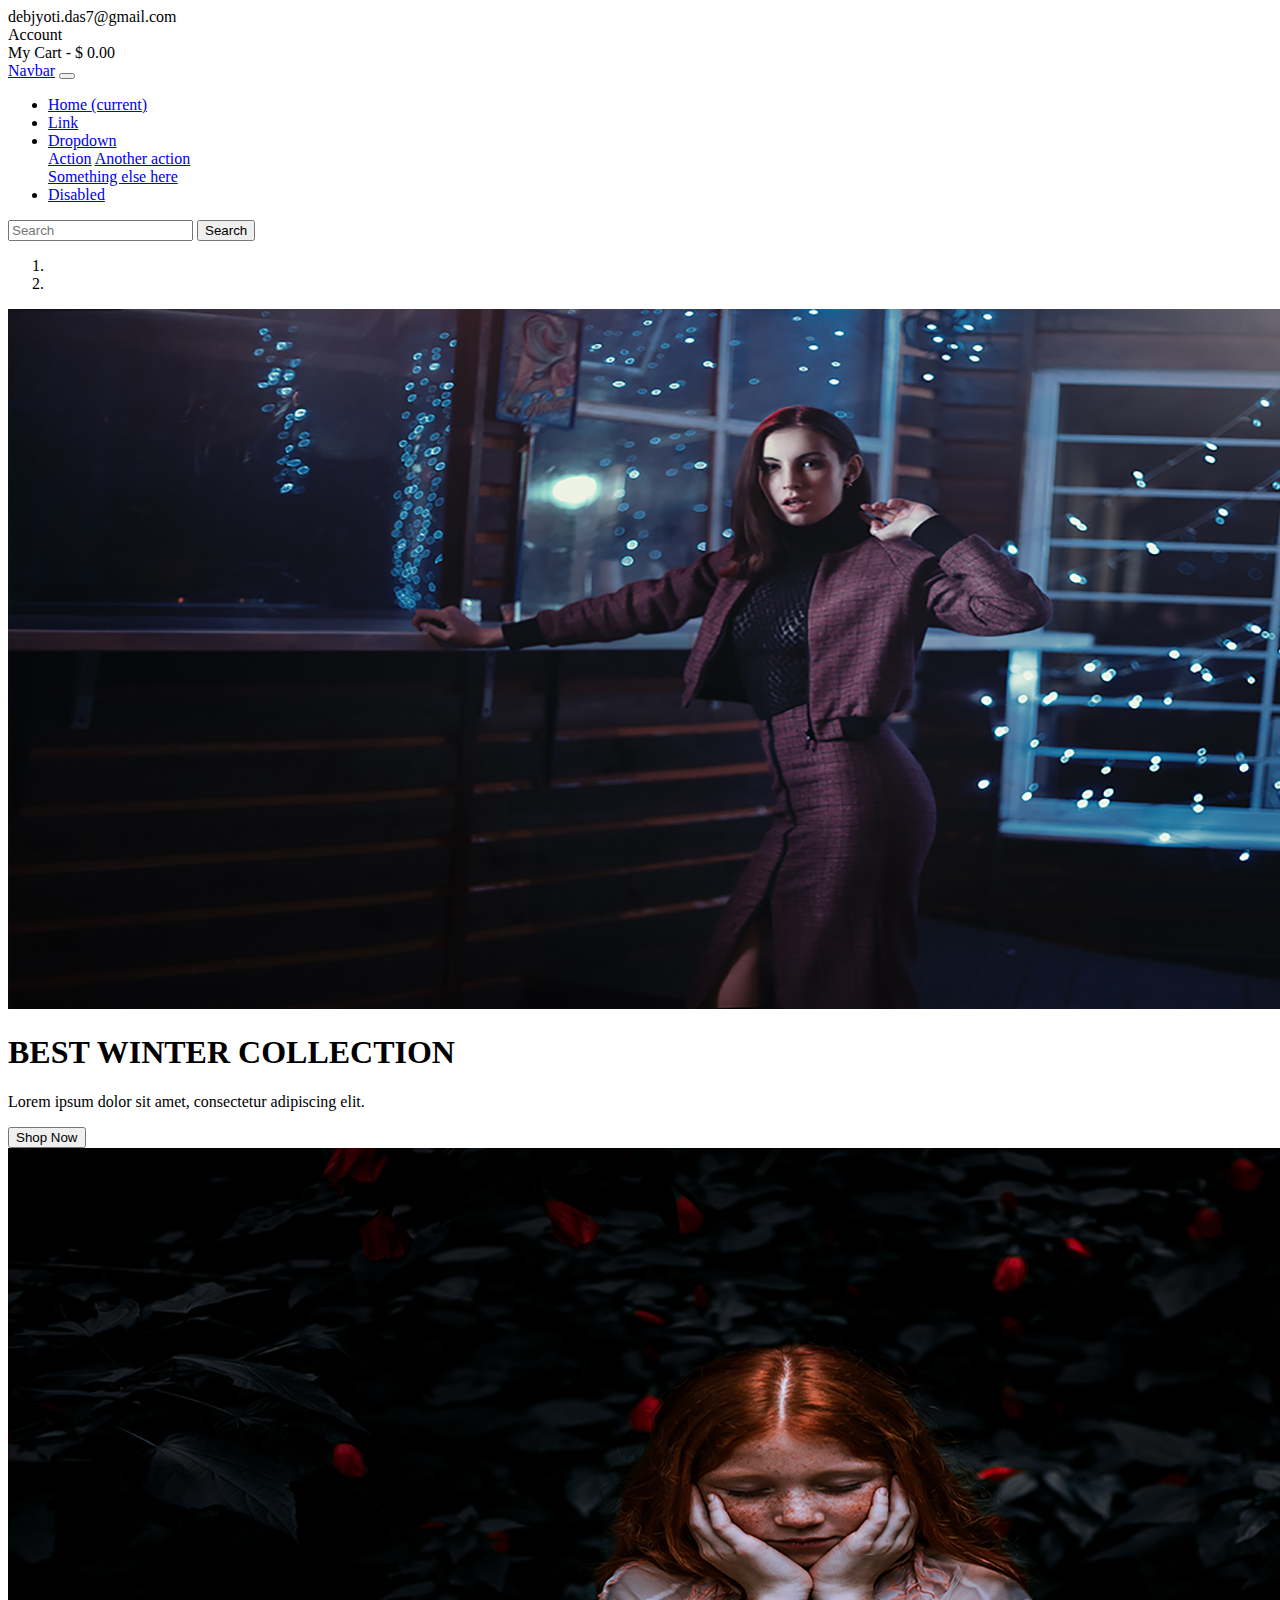
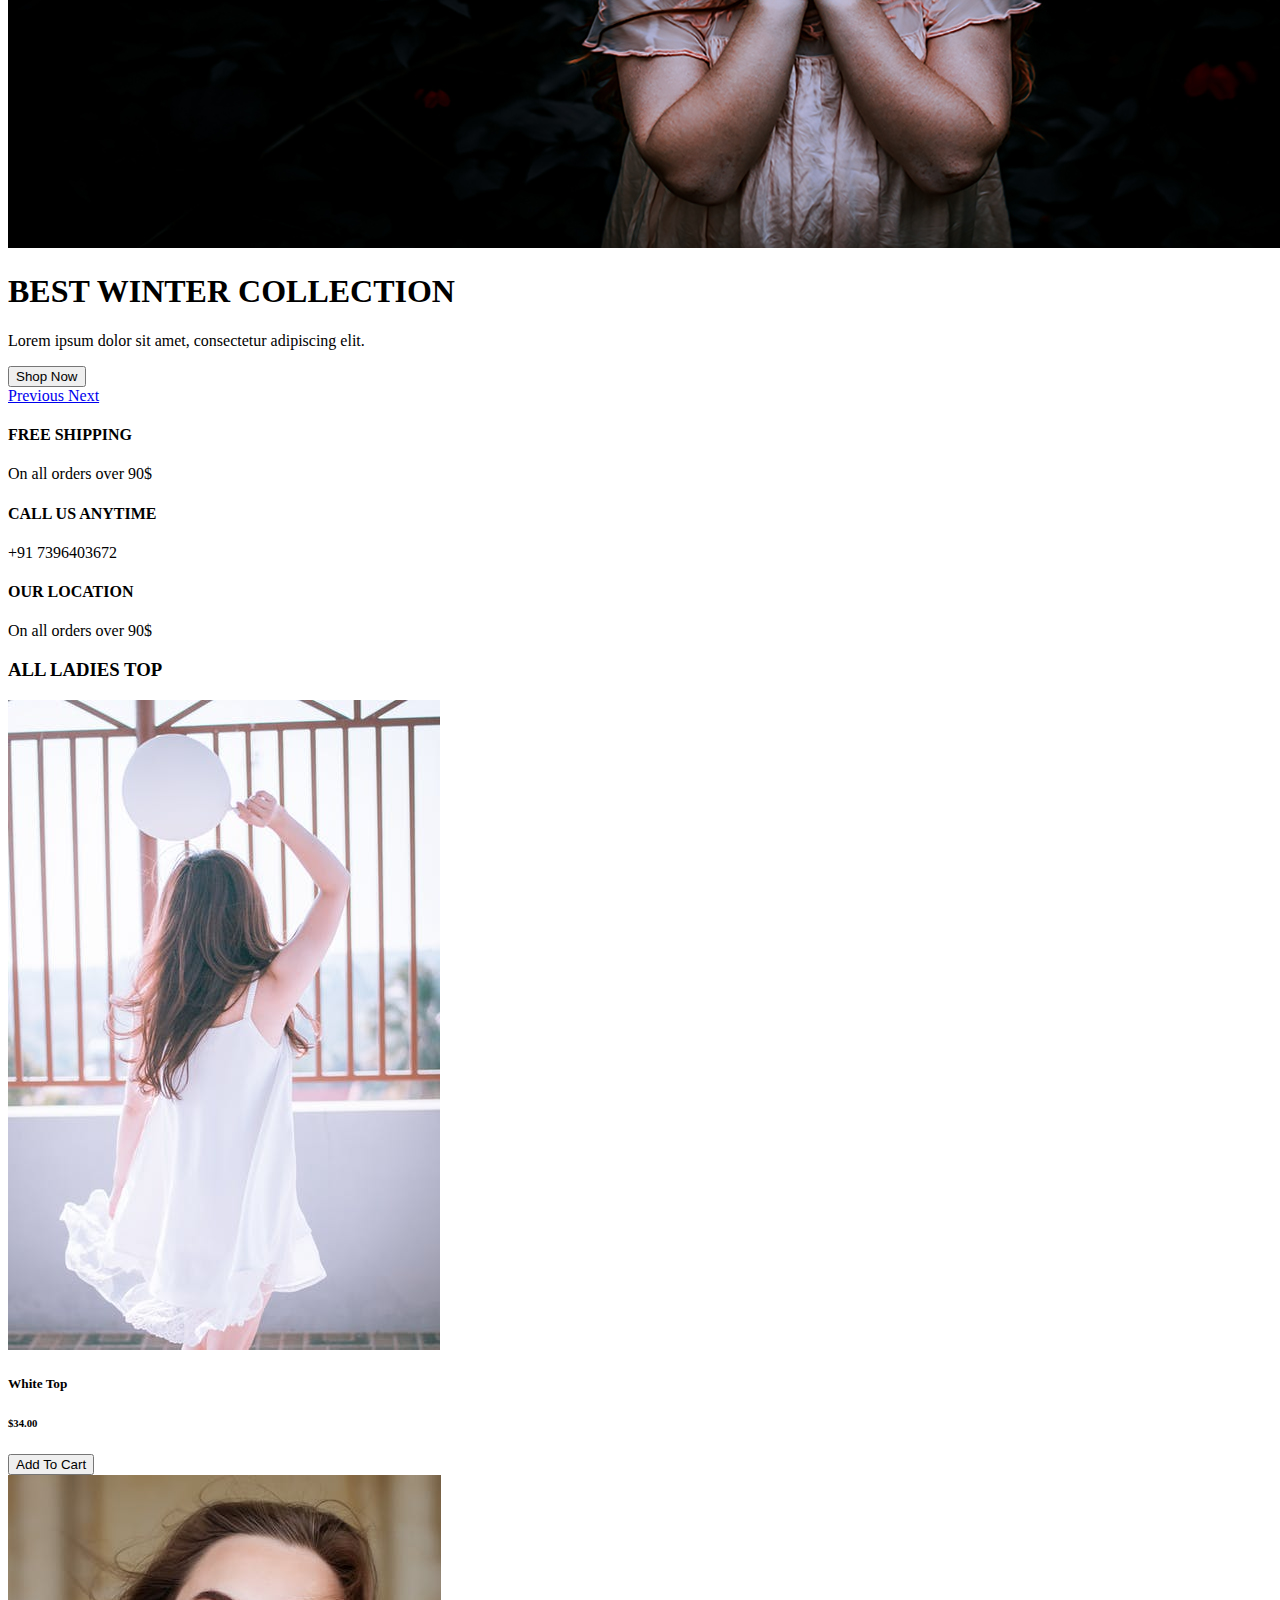
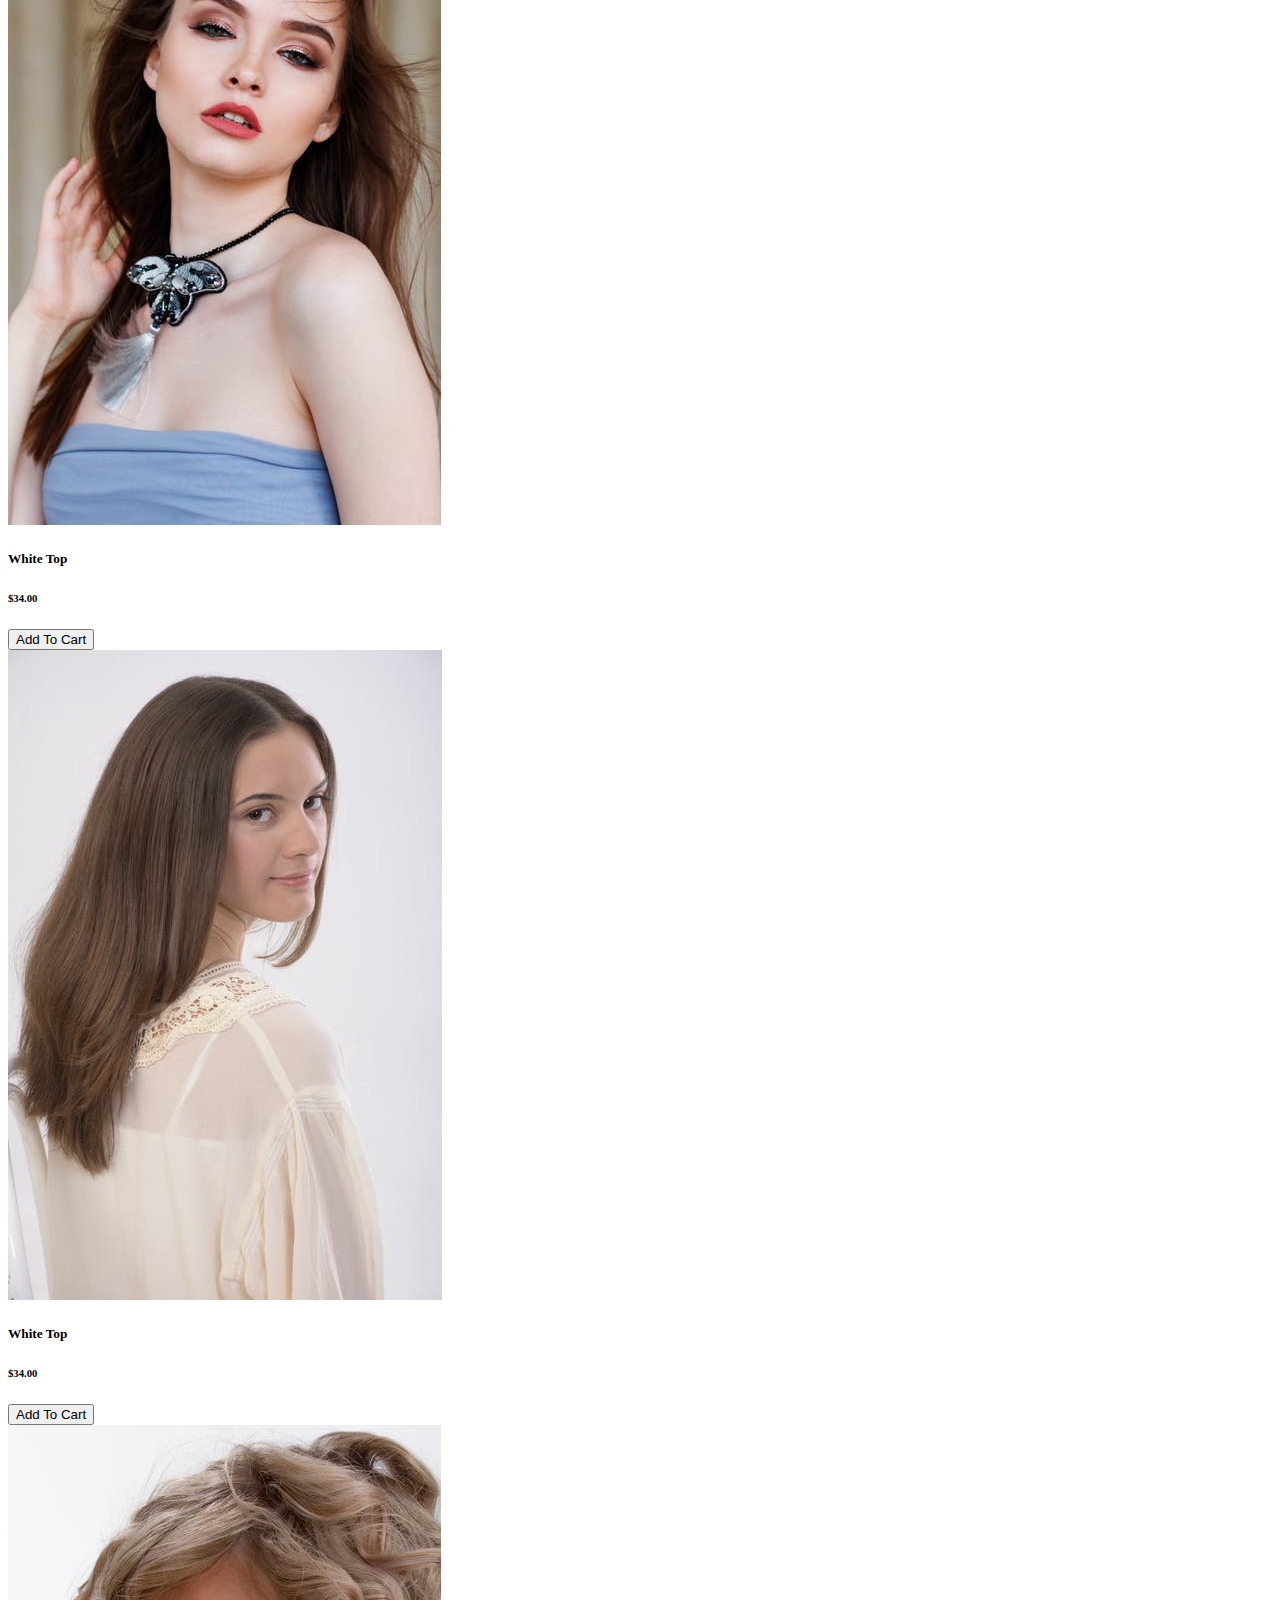
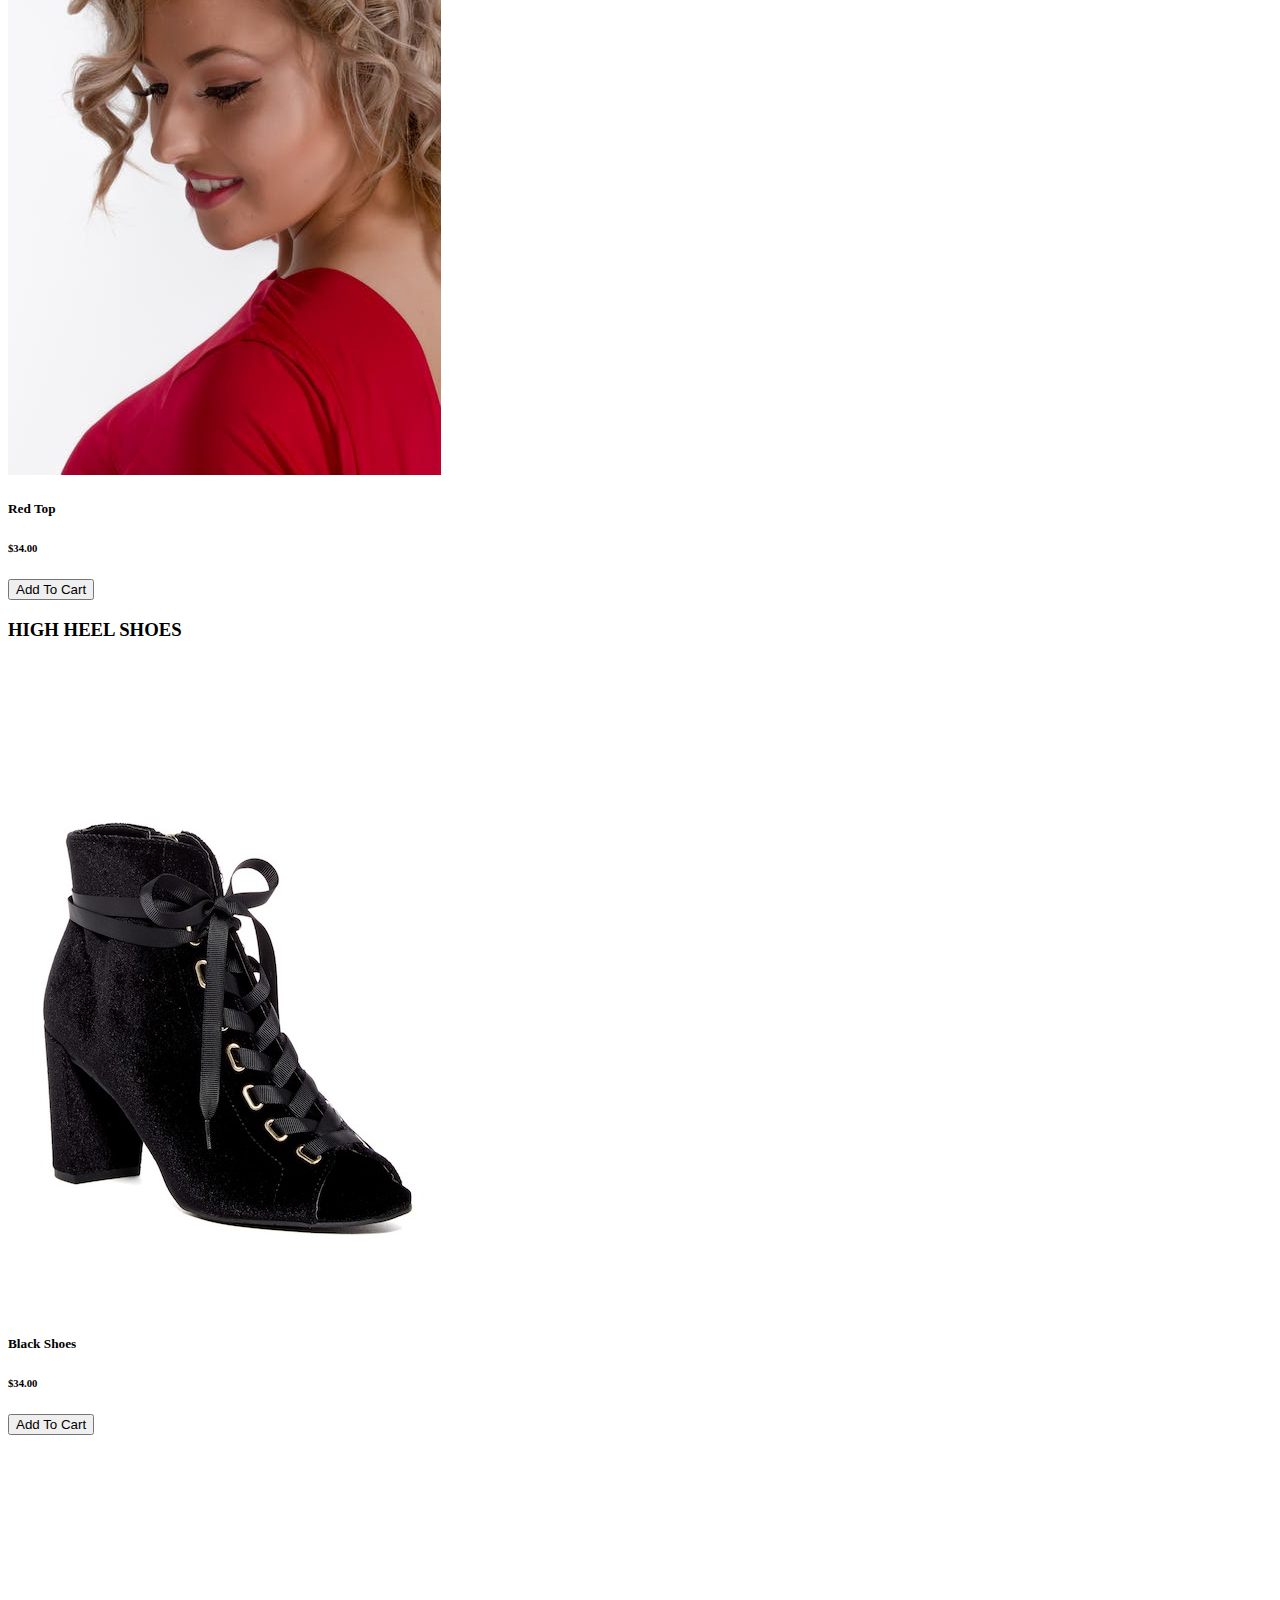
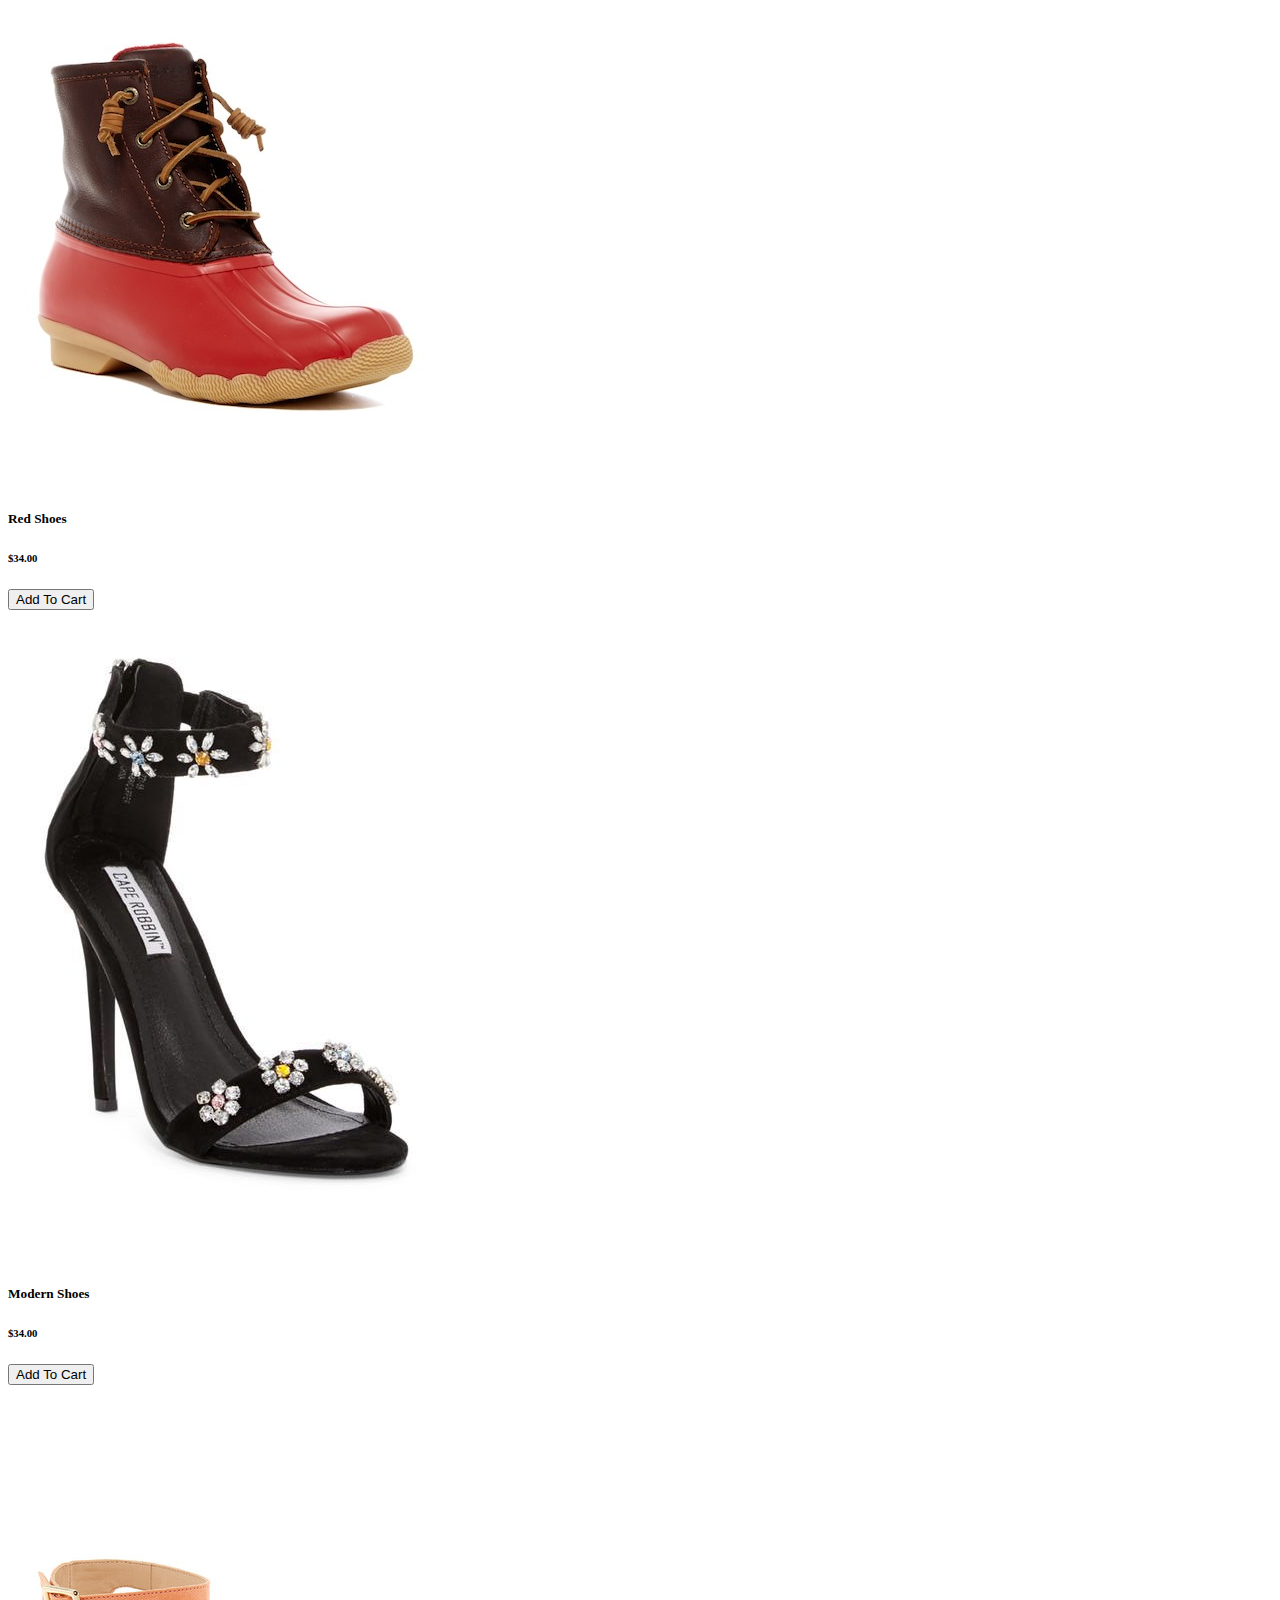
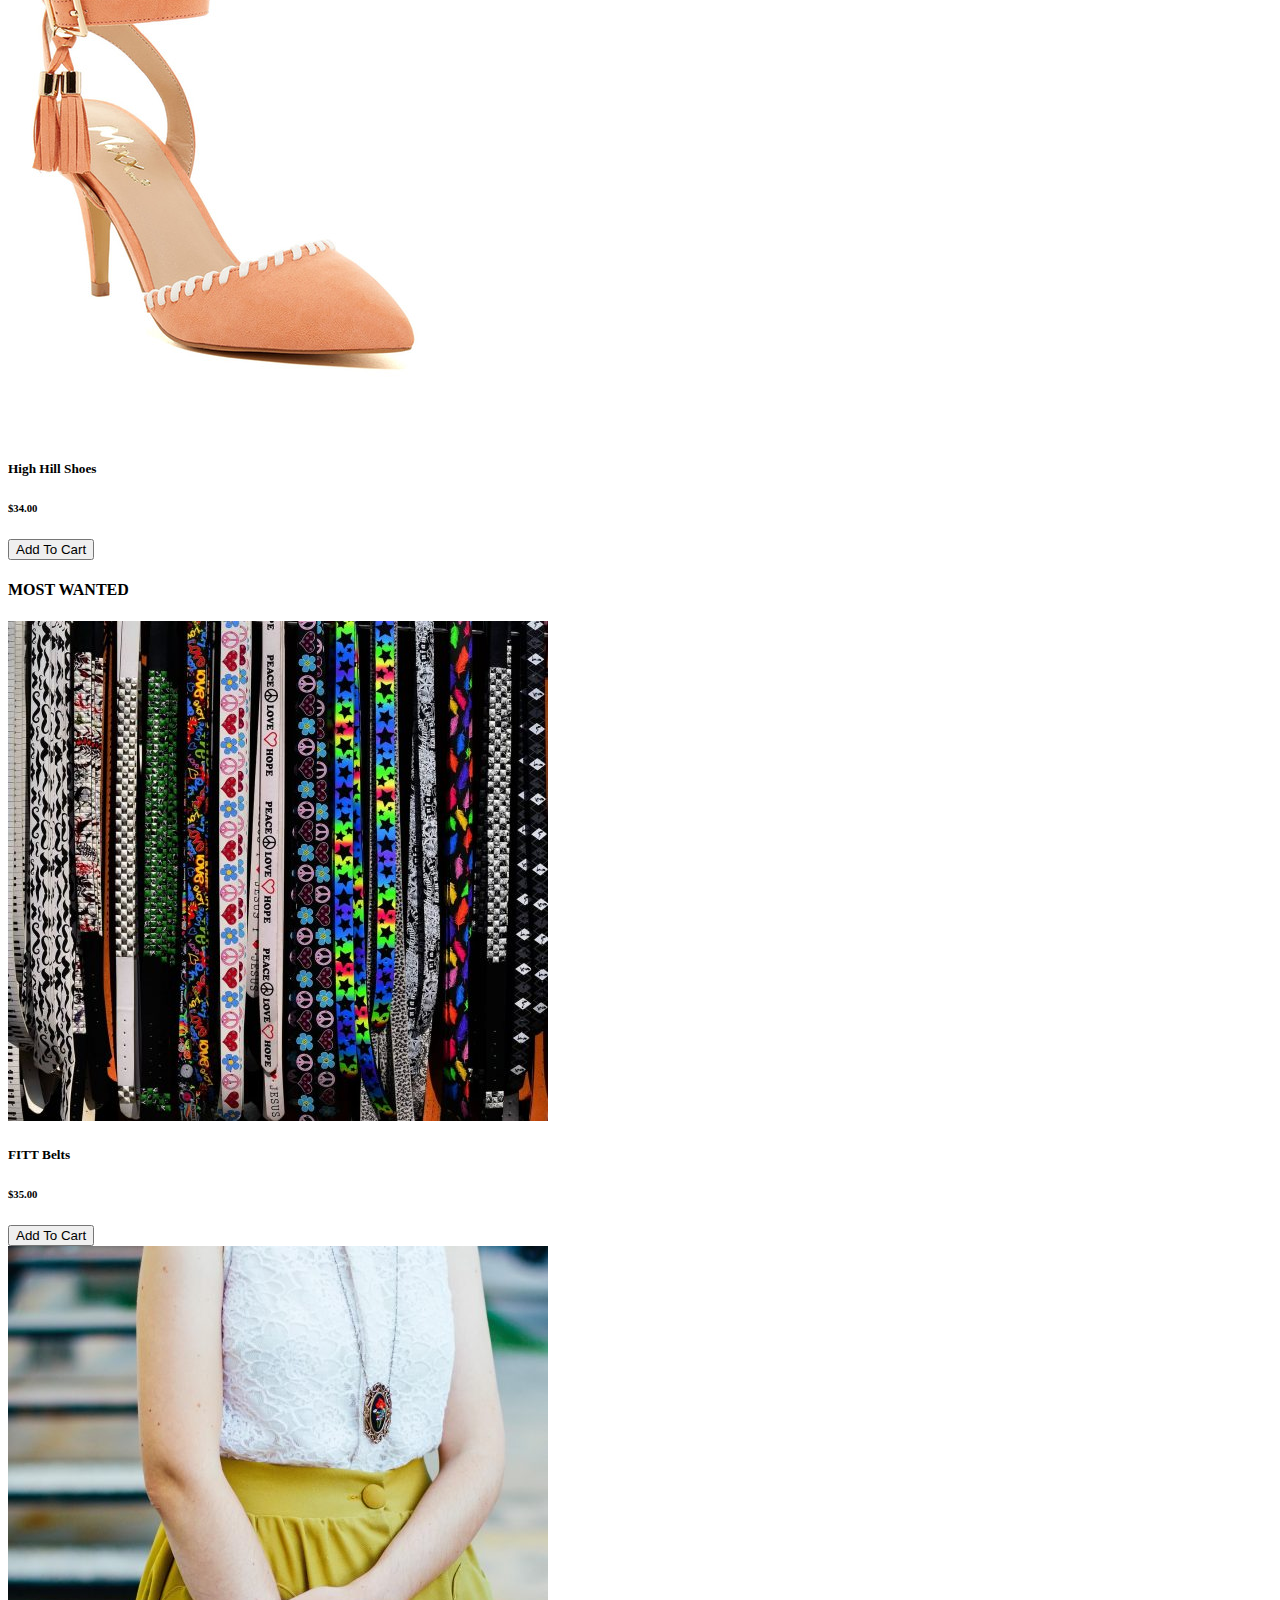
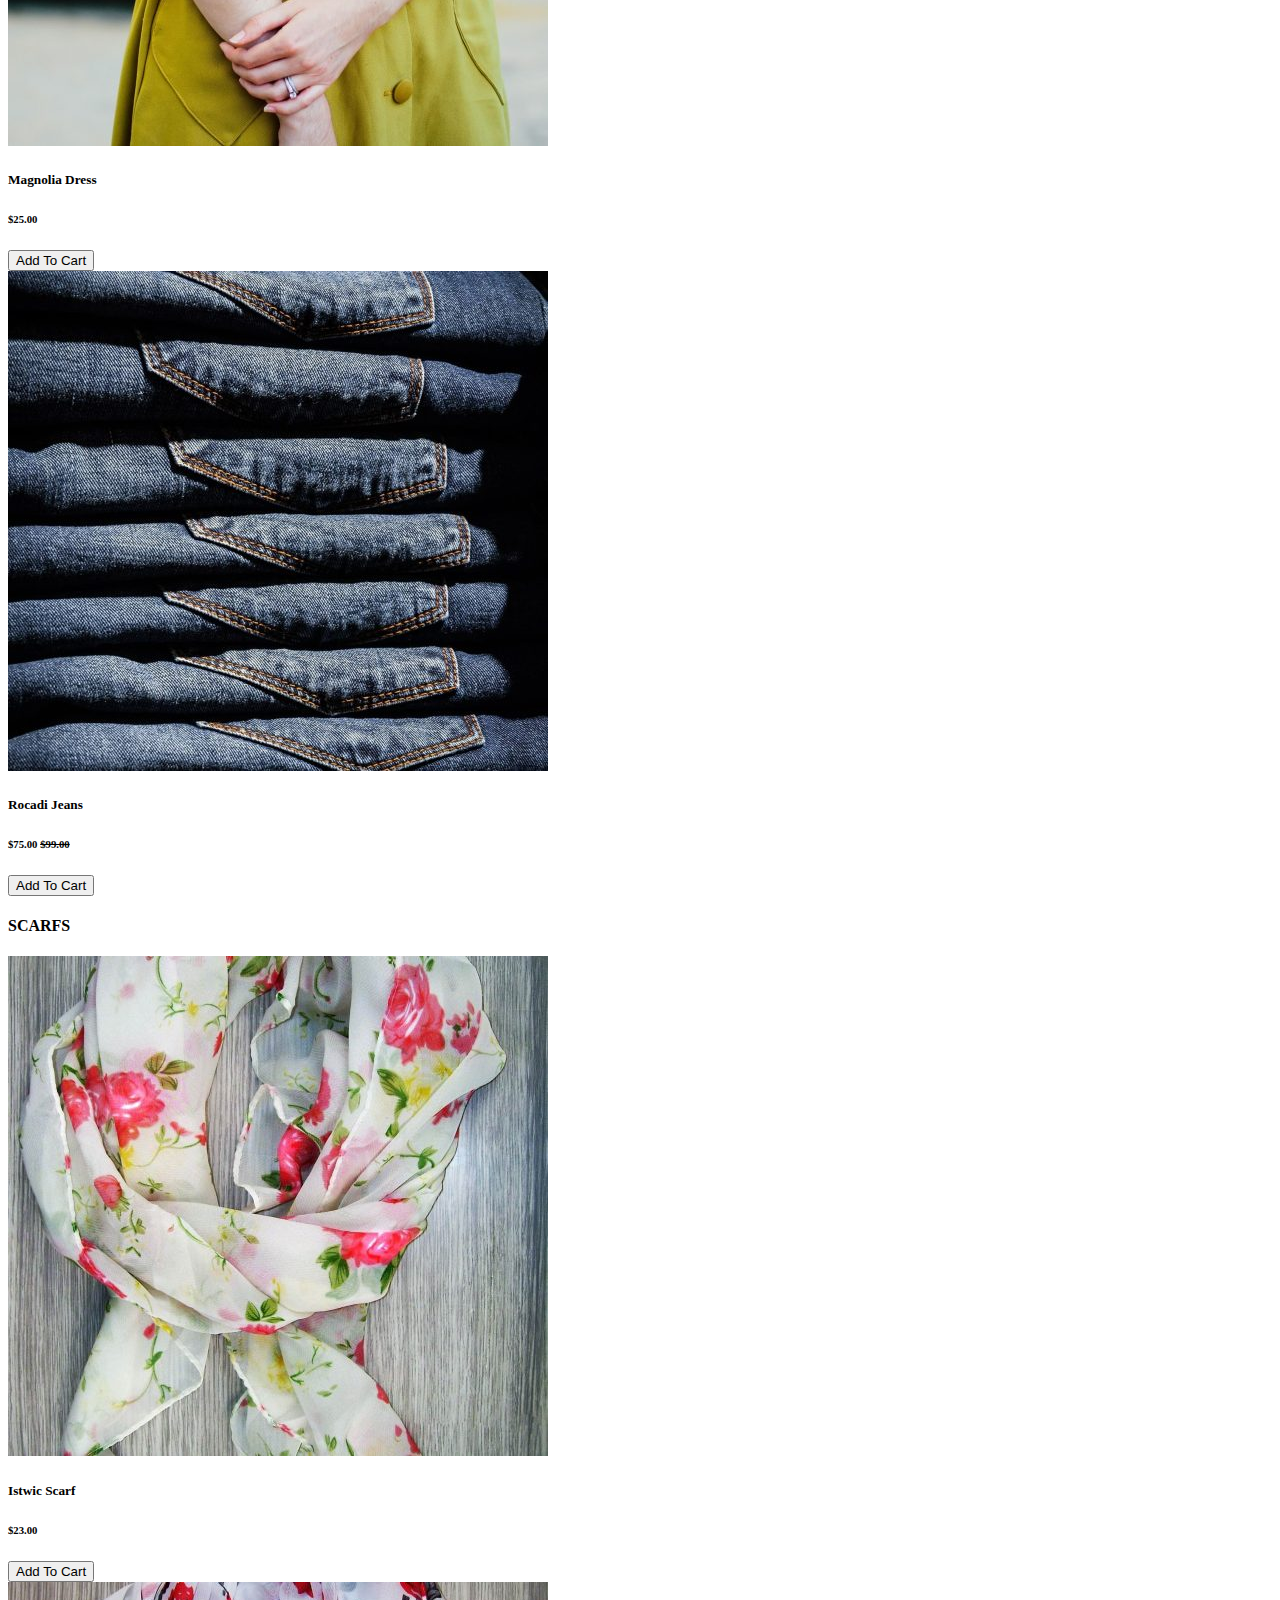
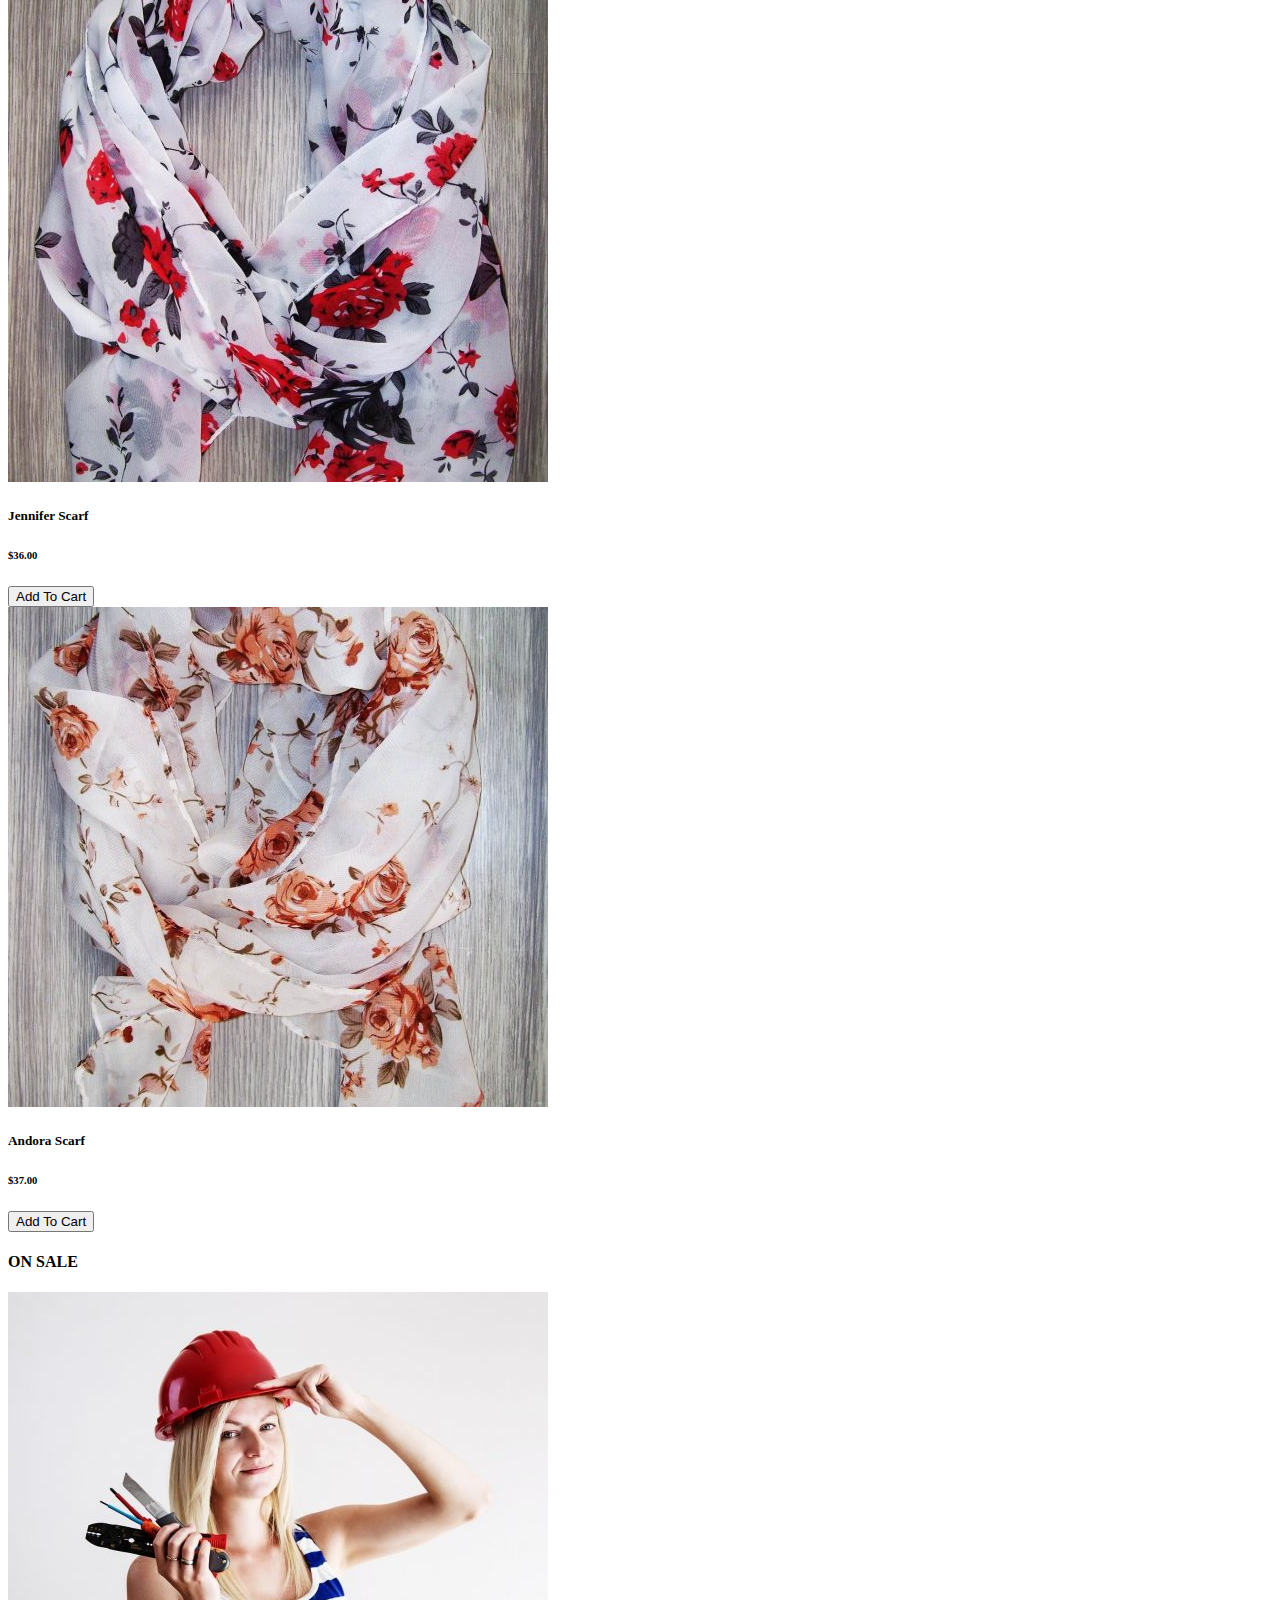
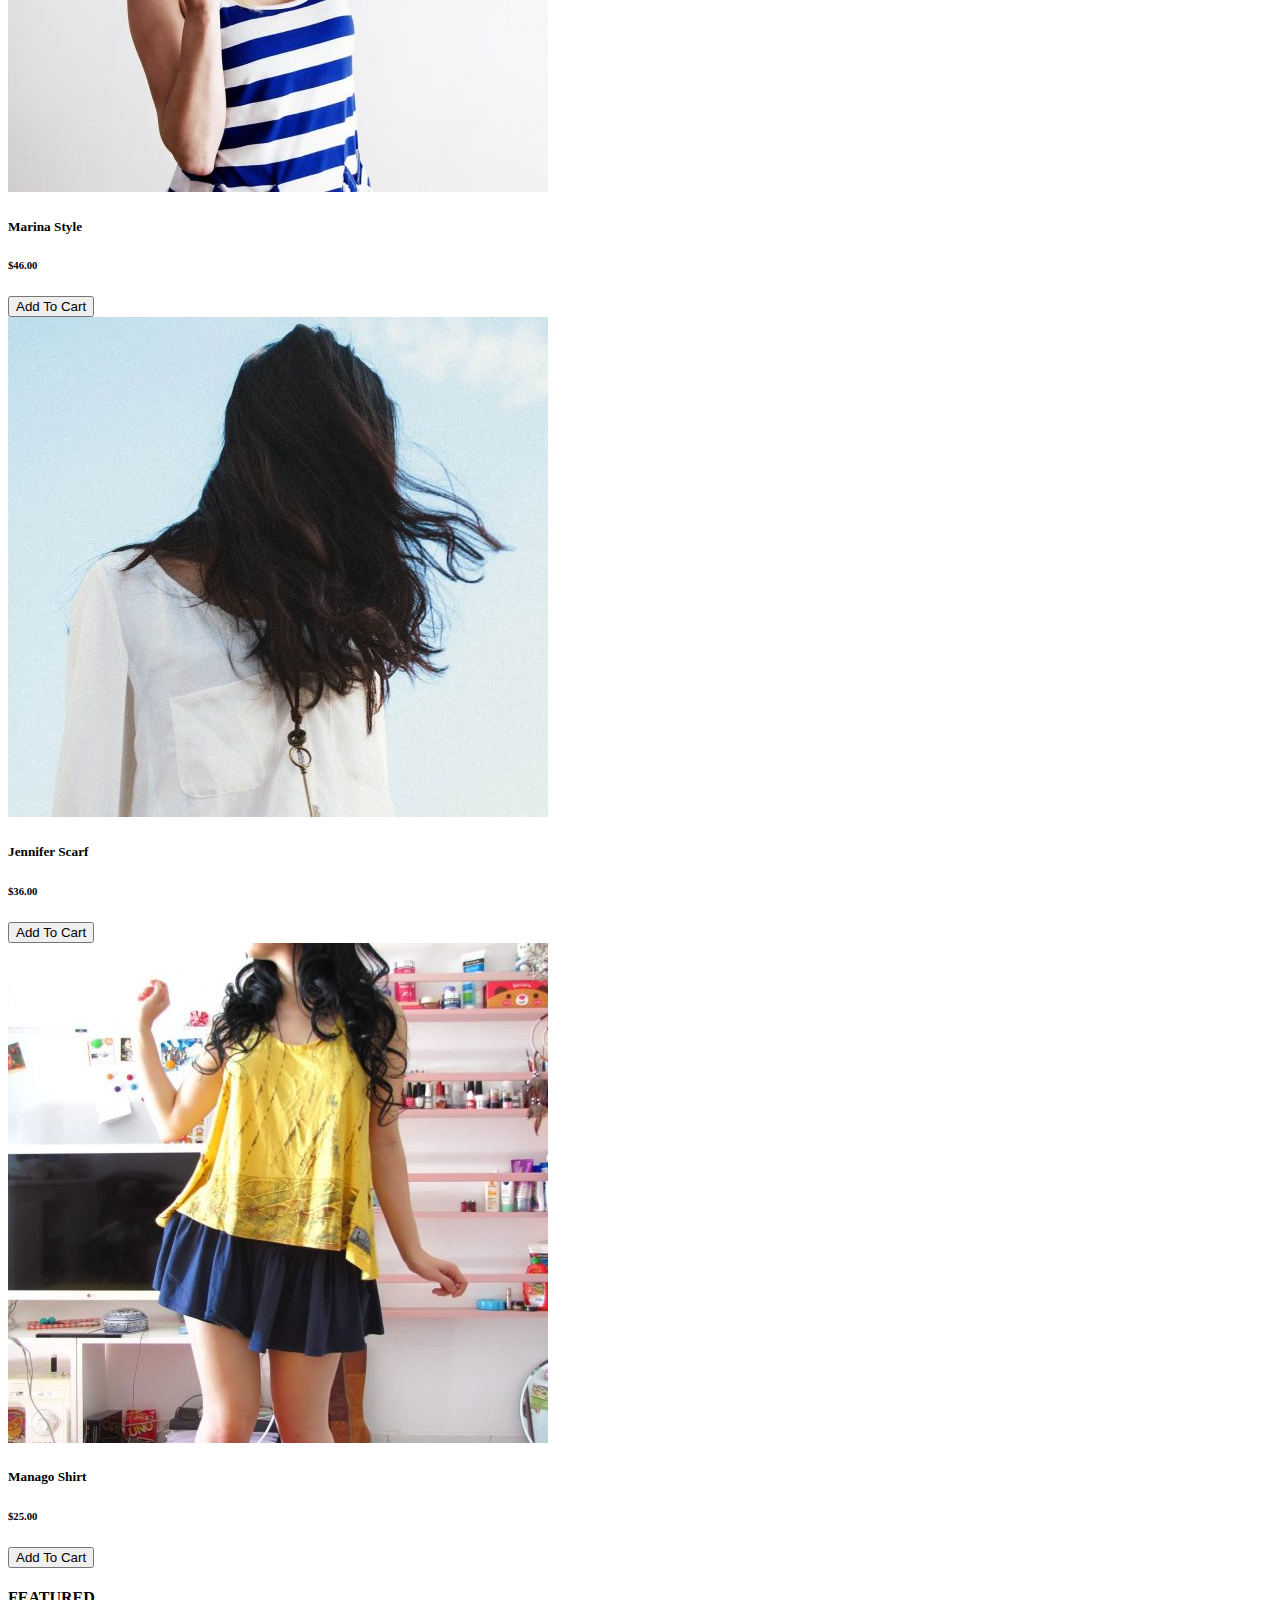
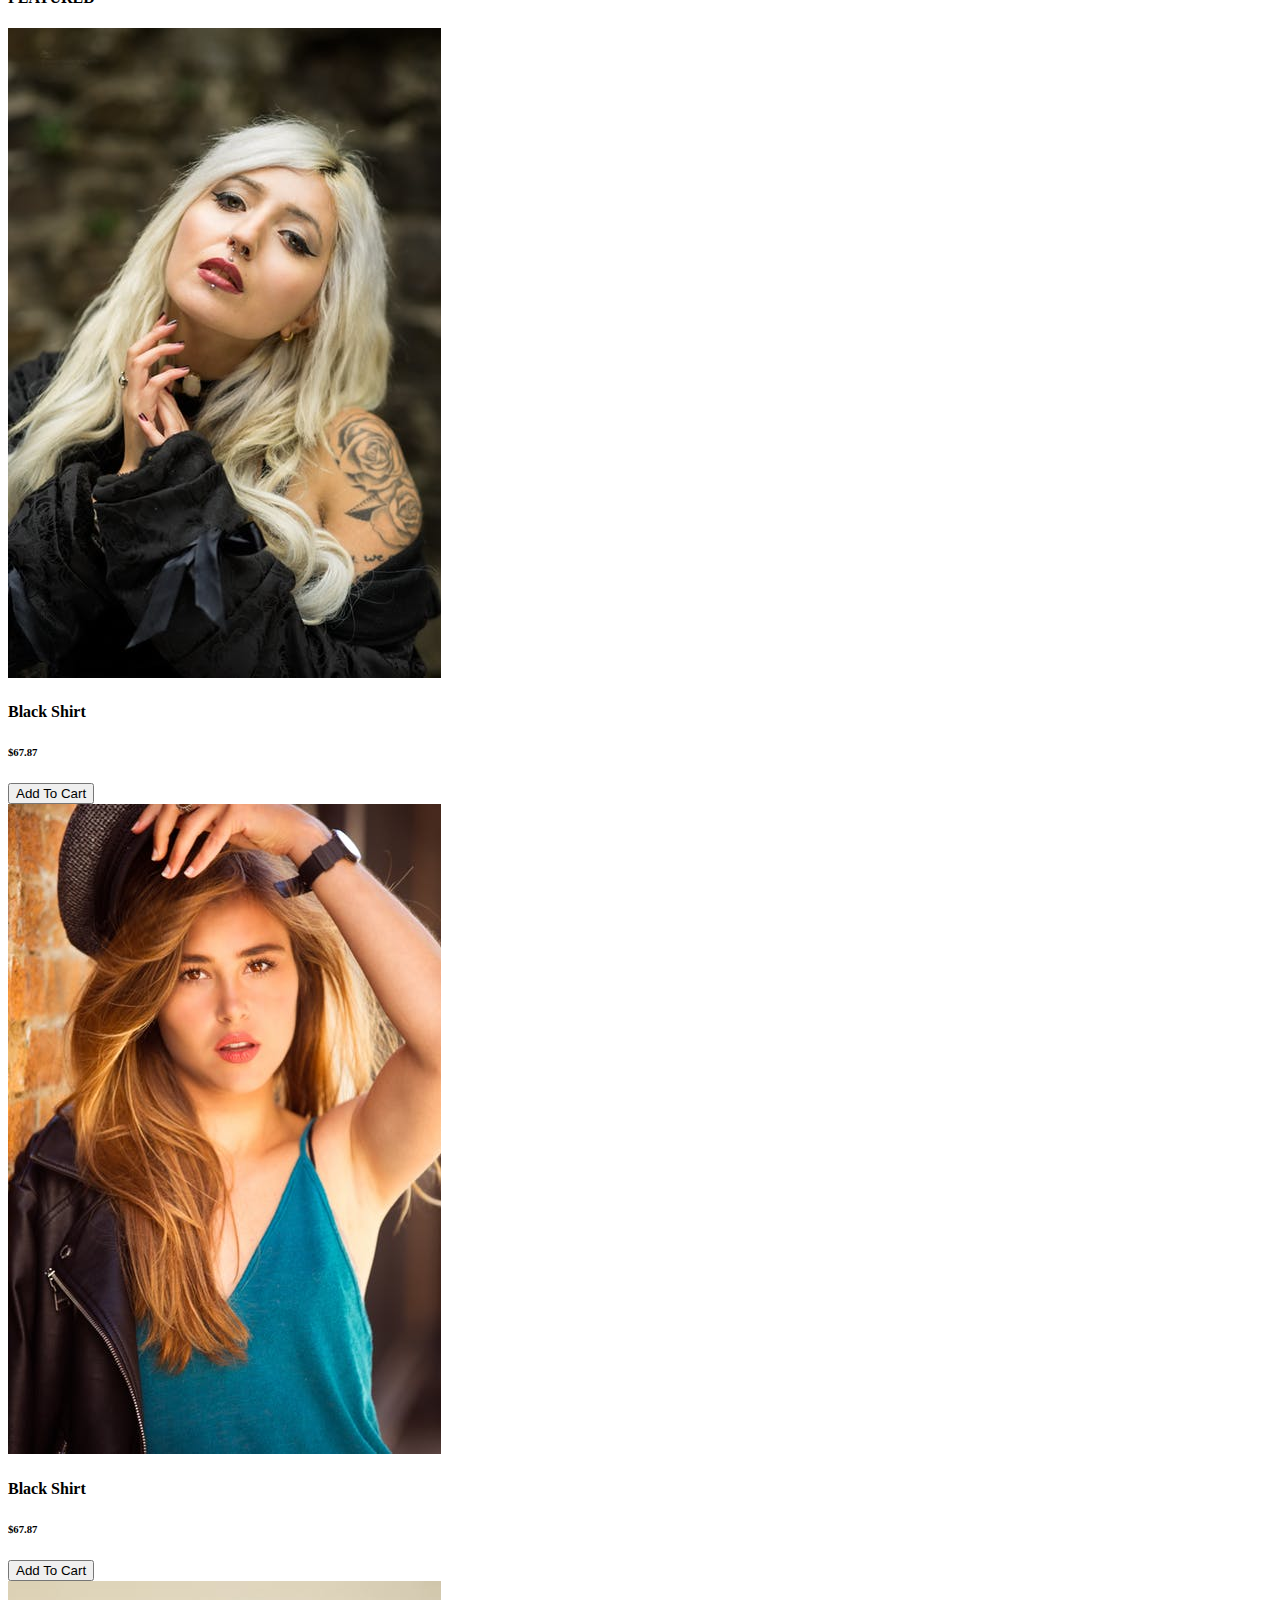
==== index.html @ f96b6fdb "Add files via upload" ====
<!doctype html>
<html>
<head>
<meta charset="utf-8">
<link rel="stylesheet" href="‪C:\Users\DELL\Desktop\bootstrap4.css">
<link rel="stylesheet" href="‪C:\Users\DELL\Desktop\custom.css">
<link rel="stylesheet" href="‪C:\Users\DELL\Desktop\style.css">
<title>project 4</title>
</head>

<body>
<div class="container-fluid bg-dark header-top d-none d-md-block">
  <div class="container">
    <div class="row text-light pt-2 pb-2">
      <div class="col-md-5"><i class="fa fa-envelope-o" aria-hidden="true"></i> debjyoti.das7@gmail.com</div>
      <div class="col-md-3">
        
      </div>
      
      <div class="col-md-2"> <i class="fa fa-user-o" aria-hidden="true"></i> Account </div>
      <div class="col-md-2"> <i class="fa fa-cart-plus" aria-hidden="true"></i> My Cart - $ 0.00</div>
    </div>
  </div>
</div>


<div class="container-fluid bg-black">
  <nav class="container navbar navbar-expand-lg navbar-dark bg-black">
  <a class="navbar-brand" href="#">Navbar</a>
  <button class="navbar-toggler" type="button" data-toggle="collapse" data-target="#navbarSupportedContent" aria-controls="navbarSupportedContent" aria-expanded="false" aria-label="Toggle navigation">
    <span class="navbar-toggler-icon"></span>
  </button>

  <div class="collapse navbar-collapse" id="navbarSupportedContent">
    <ul class="navbar-nav mr-auto">
      <li class="nav-item active">
        <a class="nav-link" href="#">Home <span class="sr-only">(current)</span></a>
      </li>
      <li class="nav-item">
        <a class="nav-link" href="#">Link</a>
      </li>
      <li class="nav-item dropdown">
        <a class="nav-link dropdown-toggle" href="#" id="navbarDropdown" role="button" data-toggle="dropdown" aria-haspopup="true" aria-expanded="false">
          Dropdown
        </a>
        <div class="dropdown-menu" aria-labelledby="navbarDropdown">
          <a class="dropdown-item" href="#">Action</a>
          <a class="dropdown-item" href="#">Another action</a>
          <div class="dropdown-divider"></div>
          <a class="dropdown-item" href="#">Something else here</a>
        </div>
      </li>
      <li class="nav-item">
        <a class="nav-link disabled" href="#">Disabled</a>
      </li>
    </ul>
    <form class="form-inline my-2 my-lg-0">
      <input class="form-control mr-sm-2" type="search" placeholder="Search" aria-label="Search">
      <button class="btn btn-outline-success my-2 my-sm-0" type="submit">Search</button>
    </form>
  </div>
</nav>
</div>


<div id="carouselExampleIndicators" class="carousel slide" data-ride="carousel">
  <ol class="carousel-indicators">
    <li data-target="#carouselExampleIndicators" data-slide-to="0" class="active"></li>
    <li data-target="#carouselExampleIndicators" data-slide-to="1"></li>
  </ol>
  <div class="carousel-inner">
    <div class="carousel-item active">
      <img class="d-block w-100" src="img/pexels-photo-219598.jpeg" alt="img1">
       <div class="carousel-caption d-none d-md-block">
        <h1>BEST WINTER COLLECTION</h1>
         <p>Lorem ipsum dolor sit amet, consectetur adipiscing elit.</p>
         <button class="btn btn-info btn-lg">Shop Now</button>
       </div>
    </div>
    <div class="carousel-item">
      <img class="d-block w-100" src="img/pexels-photo-573271.jpeg" alt="Second slide">
      <div class="carousel-caption d-none d-md-block">
        <h1>BEST WINTER COLLECTION</h1>
         <p>Lorem ipsum dolor sit amet, consectetur adipiscing elit.</p>
         <button class="btn btn-info btn-lg">Shop Now</button>
       </div>
    </div>
    
  </div>
  <a class="carousel-control-prev" href="#carouselExampleIndicators" role="button" data-slide="prev">
    <span class="carousel-control-prev-icon" aria-hidden="true"></span>
    <span class="sr-only">Previous</span>
  </a>
  <a class="carousel-control-next" href="#carouselExampleIndicators" role="button" data-slide="next">
    <span class="carousel-control-next-icon" aria-hidden="true"></span>
    <span class="sr-only">Next</span>
  </a>
</div>



<div class="container-fluid offer pt-3 pb-3 bg-orange d-none d-md-block">
	<div class="container">
		<div class="row">
			<div class="col-md-4 m-right">
				<h4>FREE SHIPPING</h4>
				<p>On all orders over 90$</p>
			</div>
			
			<div class="col-md-4 m-right">
			  <h4>CALL US ANYTIME</h4>
			  <p>+91 7396403672</p>
			</div>
			
			<div class="col-md-4">
			  <h4>OUR LOCATION</h4>
			  <p>On all orders over 90$</p>
		  </div>
		</div>
	</div>
</div>



<div class="container-fluid bg-light-gray">

<div class="container pt-5">
   
	<div class="row">
	  <h3>ALL LADIES TOP</h3>
	</div>
		<div class="row">
		<div class="underline"></div>
	</div>
</div>



<div class="container mt-5">
	<div class="row">
		<div class="col-md-3">
			<div class="card">
				<img src="img/pexels-photo-206410.jpeg" alt="card-1" class="card-img-top">
				<div class="card-body">
					<h5>White Top</h5>
					<h6>$34.00</h6>
					<button class="btn btn-danger"><i class="fa fa-cart-plus" aria-hidden="true"></i> Add To Cart</button>
				</div>
			</div>
		</div>
		
		<div class="col-md-3">
			<div class="card">
				<img src="img/pexels-photo-458768.jpeg" alt="card-1" class="card-img-top">
				<div class="card-body">
					<h5>White Top</h5>
					<h6>$34.00</h6>
					<button class="btn btn-danger"><i class="fa fa-cart-plus" aria-hidden="true"></i> Add To Cart</button>
				</div>
			</div>
		</div>
		
		<div class="col-md-3">
			<div class="card">
				<img src="img/pexels-photo-247855.jpeg" alt="card-1" class="card-img-top">
				<div class="card-body">
					<h5>White Top</h5>
					<h6>$34.00</h6>
					<button class="btn btn-danger"><i class="fa fa-cart-plus" aria-hidden="true"></i> Add To Cart</button>
				</div>
			</div>
		</div>
		
		
		
		<div class="col-md-3">
			<div class="card">
				<img src="img/pexels-photo-235497.jpeg" alt="card-1" class="card-img-top">
				<div class="card-body">
					<h5>Red Top</h5>
					<h6>$34.00</h6>
					<button class="btn btn-danger"><i class="fa fa-cart-plus" aria-hidden="true"></i> Add To Cart</button>
				</div>
			</div>
		</div>
	</div>
</div>



<div class="container mt-5">
   
	<div class="row">
	  <h3>HIGH HEEL SHOES</h3>
	</div>
		<div class="row">
		<div class="underline"></div>
	</div>
</div>


<div class="container mt-5 pb-5">
	<div class="row">
		<div class="col-md-3">
			<div class="card">
			  <img src="img/show 1.jpg" alt="card-1" class="card-img-top">
				<div class="card-body">
				  <h5>Black Shoes</h5>
				  <h6>$34.00</h6>
					<button class="btn btn-danger"><i class="fa fa-cart-plus" aria-hidden="true"></i> Add To Cart</button>
			  </div>
			</div>
		</div>
		
		<div class="col-md-3">
			<div class="card">
			  <img src="img/show 2.jpg" alt="card-1" class="card-img-top">
				<div class="card-body">
				  <h5>Red Shoes</h5>
				  <h6>$34.00</h6>
					<button class="btn btn-danger"><i class="fa fa-cart-plus" aria-hidden="true"></i> Add To Cart</button>
			  </div>
			</div>
		</div>
		
		<div class="col-md-3">
			<div class="card">
			  <img src="img/show 3.jpg" alt="card-1" class="card-img-top">
				<div class="card-body">
				  <h5>Modern Shoes</h5>
				  <h6>$34.00</h6>
					<button class="btn btn-danger"><i class="fa fa-cart-plus" aria-hidden="true"></i> Add To Cart</button>
			  </div>
			</div>
		</div>
		
		
		
		<div class="col-md-3">
			<div class="card">
			  <img src="img/show 4.jpg" alt="card-1" class="card-img-top">
				<div class="card-body">
				  <h5>High Hill Shoes</h5>
				  <h6>$34.00</h6>
					<button class="btn btn-danger"><i class="fa fa-cart-plus" aria-hidden="true"></i> Add To Cart</button>
			  </div>
			</div>
		</div>
	</div>
</div>


</div>


<div class="container-fluid pt-5 pb-5">
	<div class="container">
		<div class="row">
			<div class="col-md-4">
				<div class="row">
					<h4>MOST WANTED</h4>
				</div>
				<div class="row">
					<div class="underline-green"></div>
				</div>
				<div class="media mt-5">
					<img src="img/belts-823257_1920-540x500.jpg" class="img-fluid mr-3" alt="media1">
					<div class="media-body mt-2">
						<h5>FITT Belts</h5>
						<h6>$35.00</h6>
						<button class="btn btn-success"><i class="fa fa-cart-plus" aria-hidden="true"></i> Add To Cart</button>
					</div>
				</div>
				
				<div class="media mt-5">
					<img src="img/fashion-731827_1920-540x500.jpg" class="img-fluid mr-3" alt="media1">
					<div class="media-body mt-2">
						<h5>Magnolia Dress</h5>
						<h6>$25.00</h6>
						<button class="btn btn-success"><i class="fa fa-cart-plus" aria-hidden="true"></i> Add To Cart</button>
					</div>
				</div>
				
				
				<div class="media mt-5">
					<img src="img/jeans-428614_1920-540x500.jpg" class="img-fluid mr-3" alt="media1">
					<div class="media-body mt-2">
						<h5>Rocadi Jeans</h5>
						<h6>$75.00 <span style="text-decoration: line-through">$99.00</span></h6>
						<button class="btn btn-success"><i class="fa fa-cart-plus" aria-hidden="true"></i> Add To Cart</button>
					</div>
				</div>
			</div>
			
			
			
			
			<div class="col-md-4">
				<div class="row">
					<h4>SCARFS</h4>
				</div>
				<div class="row">
					<div class="underline-blue"></div>
				</div>
				<div class="media mt-5">
					<img src="img/a-neckerchief-1317830_1920-540x500.jpg" class="img-fluid mr-3" alt="media1">
					<div class="media-body mt-2">
						<h5>Istwic Scarf</h5>
						<h6>$23.00</h6>
						<button class="btn btn-primary"><i class="fa fa-cart-plus" aria-hidden="true"></i> Add To Cart</button>
					</div>
				</div>
				
				<div class="media mt-5">
					<img src="img/a-neckerchief-1315912_1920-540x500.jpg" class="img-fluid mr-3" alt="media1">
					<div class="media-body mt-2">
						<h5>Jennifer Scarf</h5>
						<h6>$36.00</h6>
						<button class="btn btn-primary"><i class="fa fa-cart-plus" aria-hidden="true"></i> Add To Cart</button>
					</div>
				</div>
				
				<div class="media mt-5">
					<img src="img/a-neckerchief-1315916_1920-540x500.jpg" class="img-fluid mr-3" alt="media1">
					<div class="media-body mt-2">
						<h5>Andora Scarf</h5>
						<h6>$37.00</h6>
						<button class="btn btn-primary"><i class="fa fa-cart-plus" aria-hidden="true"></i> Add To Cart</button>
					</div>
				</div>
			</div>
			
			
			
			<div class="col-md-4">
				<div class="row">
					<h4>ON SALE</h4>
				</div>
				<div class="row">
					<div class="underline-black"></div>
				</div>
				<div class="media mt-5">
					<img src="img/woman-1484279_1920-540x500.jpg" class="img-fluid mr-3" alt="media1">
					<div class="media-body mt-2">
						<h5>Marina Style</h5>
						<h6>$46.00</h6>
						<button class="btn btn-dark"><i class="fa fa-cart-plus" aria-hidden="true"></i> Add To Cart</button>
					</div>
				</div>
				
				<div class="media mt-5">
					<img src="img/key-692199_1920-540x500.jpg" class="img-fluid mr-3" alt="media1">
					<div class="media-body mt-2">
						<h5>Jennifer Scarf</h5>
						<h6>$36.00</h6>
						<button class="btn btn-dark"><i class="fa fa-cart-plus" aria-hidden="true"></i> Add To Cart</button>
					</div>
				</div>
				
				<div class="media mt-5">
					<img src="img/cute-955782_1920-540x500.jpg" class="img-fluid mr-3" alt="media1">
					<div class="media-body mt-2">
						<h5>Manago Shirt</h5>
						<h6>$25.00</h6>
						<button class="btn btn-dark"><i class="fa fa-cart-plus" aria-hidden="true"></i> Add To Cart</button>
					</div>
				</div>
			</div>
		</div>
	</div>
	
	
</div>



<div class="container-fluid bg-light-gray pt-5 pb-5">

<div class="container mt-0">
	<div class="row">
		<h4>FEATURED</h4>
	</div>
	<div class="row">
		<div class="underline"></div>
	</div>
</div>

<div class="container mt-5">
	<div class="row">
		<div class="col-md-3">
			<div class="card">
				<img src="img/pexels-photo-220449.jpeg" class="card-img-top">
				<div class="card-body">
					<h4>Black Shirt</h4>
					<h6>$67.87</h6>
					<button class="btn btn-danger"><i class="fa fa-cart-plus" aria-hidden="true"></i> Add To Cart</button>
				</div>
			</div>
		</div>
		
		<div class="col-md-3">
			<div class="card">
				<img src="img/pexels-photo-731794.jpeg" class="card-img-top">
				<div class="card-body">
					<h4>Black Shirt</h4>
					<h6>$67.87</h6>
					<button class="btn btn-danger"><i class="fa fa-cart-plus" aria-hidden="true"></i> Add To Cart</button>
				</div>
			</div>
		</div>
		
		<div class="col-md-3">
			<div class="card">
				<img src="img/pexels-photo-301279.jpeg" class="card-img-top">
				<div class="card-body">
					<h4>Black Shirt</h4>
					<h6>$67.87</h6>
					<button class="btn btn-danger"><i class="fa fa-cart-plus" aria-hidden="true"></i> Add To Cart</button>
				</div>
			</div>
		</div>
		
		<div class="col-md-3">
			<div class="card">
				<img src="img/pexels-photo-245931.jpeg" class="card-img-top">
				<div class="card-body">
					<h4>Black Shirt</h4>
					<h6>$67.87</h6>
					<button class="btn btn-danger"><i class="fa fa-cart-plus" aria-hidden="true"></i> Add To Cart</button>
				</div>
			</div>
		</div>
	</div>
</div>

</div>





<div class="container mt-5">
	<div class="row">
		<h4>FROM THE BLOG</h4>
	</div>
	<div class="underline"></div>
</div>

<div class="container pb-5 blog">
 <div class="row">
 	<div class="col-md-6">
 		<div class="media mt-5">
					<img src="img/b1.jpg" class="img-fluid mr-3" alt="media1">
					<div class="media-body mt-2">
						<h5>Jackets For The Soul. What…</h5>
						<p>Lorem ipsum dolor sit amet.</p>
						<p><i class="fa fa-user" aria-hidden="true"></i> admin. Date: 12-2-2018</p>
					</div>
				</div>
 	</div>
 	
 	
 	<div class="col-md-6">
 		<div class="media mt-5">
					<img src="img/b2.jpg" class="img-fluid mr-3" alt="media1">
					<div class="media-body mt-2">
						<h5>Long Legs? No Longer And…</h5>
						<p>Lorem ipsum dolor sit amet.</p>
						<p><i class="fa fa-user" aria-hidden="true"></i> admin. Date: 12-2-2018</p>
					</div>
				</div>
 	</div>
 </div>
 
 
  <div class="row">
 	<div class="col-md-6">
 		<div class="media mt-5">
					<img src="img/b3.jpg" class="img-fluid mr-3" alt="media1">
					<div class="media-body mt-2">
						<h5>Latest Trends For Autumn Are…</h5>
						<p>Lorem ipsum dolor sit amet.</p>
						<p><i class="fa fa-user" aria-hidden="true"></i> admin. Date: 12-2-2018</p>
					</div>
				</div>
 	</div>
 	
 	
 	<div class="col-md-6">
 		<div class="media mt-5">
					<img src="img/b4.jpg" class="img-fluid mr-3" alt="media1">
					<div class="media-body mt-2">
						<h5>Best Fabrics For Your Dream…</h5>
						<p>Lorem ipsum dolor sit amet.</p>
						<p><i class="fa fa-user" aria-hidden="true"></i> admin. Date: 12-2-2018</p>
					</div>
				</div>
 	</div>
 </div>
	
</div>

<div class="container-fluid pt-5 pb-5 bg-light-gray">
	<div class="container">
		<div class="row">
			<h4>TRENDS</h4>
		</div>
		<div class="row">
			<div class="underline-blue"></div>
		</div>
	</div>
	
	<div class="container pt-5">
		<div class="row">
			<div class="col-md-3">
				<div class="card">
				  <img src="img/pexels-photo-247206.jpeg" alt="img" class="card-img-top">
					<div class="card-body">
					  <h4>Denim Shirt</h4>
					  <h6>$67.87</h6>
					<button class="btn btn-danger"><i class="fa fa-cart-plus" aria-hidden="true"></i> Add To Cart</button>
				  </div>
				</div>
			</div>
			
			<div class="col-md-3">
				<div class="card">
				  <img src="img/pexels-photo-206454.jpeg" alt="img" class="card-img-top">
					<div class="card-body">
					  <h4>White Net</h4>
					  <h6>$67.87</h6>
					<button class="btn btn-danger"><i class="fa fa-cart-plus" aria-hidden="true"></i> Add To Cart</button>
				  </div>
				</div>
			</div>
			
			<div class="col-md-3">
				<div class="card">
				  <img src="img/pexels-photo-245931.jpeg" alt="img" class="card-img-top">
					<div class="card-body">
					  <h4>Purple Bra</h4>
					  <h6>$67.87</h6>
					<button class="btn btn-danger"><i class="fa fa-cart-plus" aria-hidden="true"></i> Add To Cart</button>
				  </div>
				</div>
			</div>
			
			<div class="col-md-3">
				<div class="card">
				  <img src="img/pexels-photo-206381.jpeg" alt="img" class="card-img-top">
					<div class="card-body">
					  <h4>Blue Skart</h4>
					  <h6>$67.87</h6>
					<button class="btn btn-danger"><i class="fa fa-cart-plus" aria-hidden="true"></i> Add To Cart</button>
				  </div>
				</div>
			</div>
		</div>
	</div>
</div>





<footer>
	<div class="container-fluid pt-5 pb-5 bg-dark text-light">
		<div class="container">
			<div class="row">
				<div class="col-md-3">
				<div class="row">
					<h5>Meta</h5>
				</div>
				<div class="row mb-4">
				<div class="underline bg-light" style="width: 50px;"></div>
				</div>
					
						<p><i class="fa fa-chevron-right" aria-hidden="true"></i> Register</p>
						<p><i class="fa fa-chevron-right" aria-hidden="true"></i> Log In</p>
						<p><i class="fa fa-chevron-right" aria-hidden="true"></i> Enter RSS</p>
						<p><i class="fa fa-chevron-right" aria-hidden="true"></i> Comments RSS</p>
						<p><i class="fa fa-chevron-right" aria-hidden="true"></i> Webseotips</p>
					
				</div>
				
				
				<div class="col-md-3">
					<div class="row">
					<h5>Recent Posts</h5>
				</div>
				<div class="row mb-4">
				<div class="underline bg-light" style="width: 50px;"></div>
				</div>
				<div class="row">
					<div class="media">
						<img src="img/b1.jpg" class="img-fluid" alt="media-image">
						<div class="media-body ml-2">
							<h6>Jackets For The Soul. What Color Is Yours?</h6>
						</div>
					</div>
				</div>
				
				<div class="row mt-3">
					<div class="media">
						<img src="img/b2.jpg" class="img-fluid" alt="media-image">
						<div class="media-body ml-2">
							<h6>Best Fabrics For Your Dream Dress!</h6>
						</div>
					</div>
				</div>
				</div>
				
				<div class="col-md-3 pl-4">
					<div class="row">
					<h5>About</h5>
				</div>
				<div class="row mb-4">
				<div class="underline bg-light" style="width: 50px;"></div>
				</div>
				<div class="row">
					<p>Lorem ipsum dolor sit amet, consectetur adipisicing elit. Vel inventore quis harum mollitia ex esse obcaecati deserunt alias fuga quia.<br>Vel inventore quis harum mollitia.</p>
				</div>
				</div>
				
				<div class="col-md-3">
					<div class="row">
					<h5>Tags</h5>
				</div>
				<div class="row mb-4">
				<div class="underline bg-light" style="width: 50px;"></div>
				</div>
				<button class="btn btn-outline-light">Autunm</button> <button class="btn btn-outline-light">Dress</button> <button class="btn btn-outline-light">Fashion</button> <button class="btn btn-outline-light">Ladice Dress</button> <button class="btn btn-outline-light">Black Dress</button>
				</div>
			</div>
		</div>
	</div>
</footer>

<script src="https://code.jquery.com/jquery-3.2.1.slim.min.js" integrity="sha384-KJ3o2DKtIkvYIK3UENzmM7KCkRr/rE9/Qpg6aAZGJwFDMVNA/GpGFF93hXpG5KkN" crossorigin="anonymous"></script> 
<script src="https://cdnjs.cloudflare.com/ajax/libs/popper.js/1.12.9/umd/popper.min.js" integrity="sha384-ApNbgh9B+Y1QKtv3Rn7W3mgPxhU9K/ScQsAP7hUibX39j7fakFPskvXusvfa0b4Q" crossorigin="anonymous"></script> 
<script src="https://maxcdn.bootstrapcdn.com/bootstrap/4.0.0-beta.3/js/bootstrap.min.js" integrity="sha384-a5N7Y/aK3qNeh15eJKGWxsqtnX/wWdSZSKp+81YjTmS15nvnvxKHuzaWwXHDli+4" crossorigin="anonymous"></script>
</body>
</html>
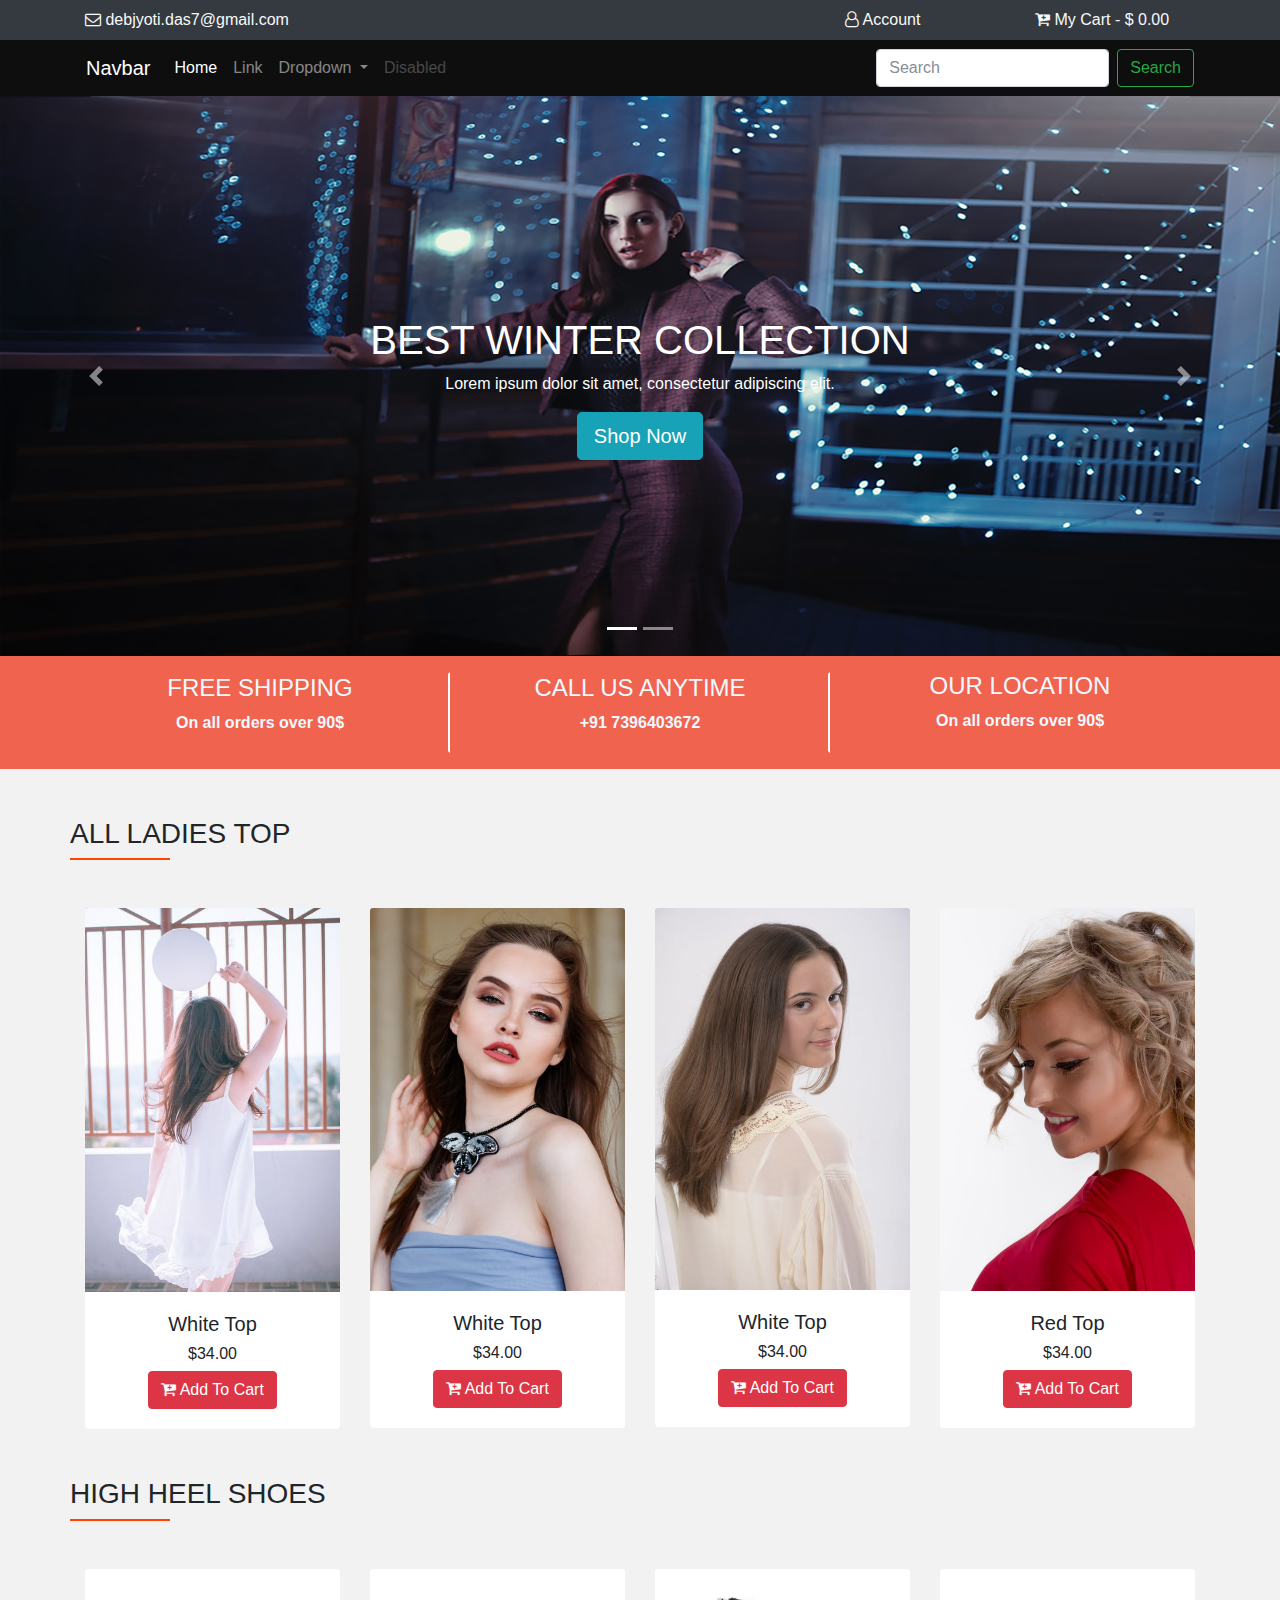
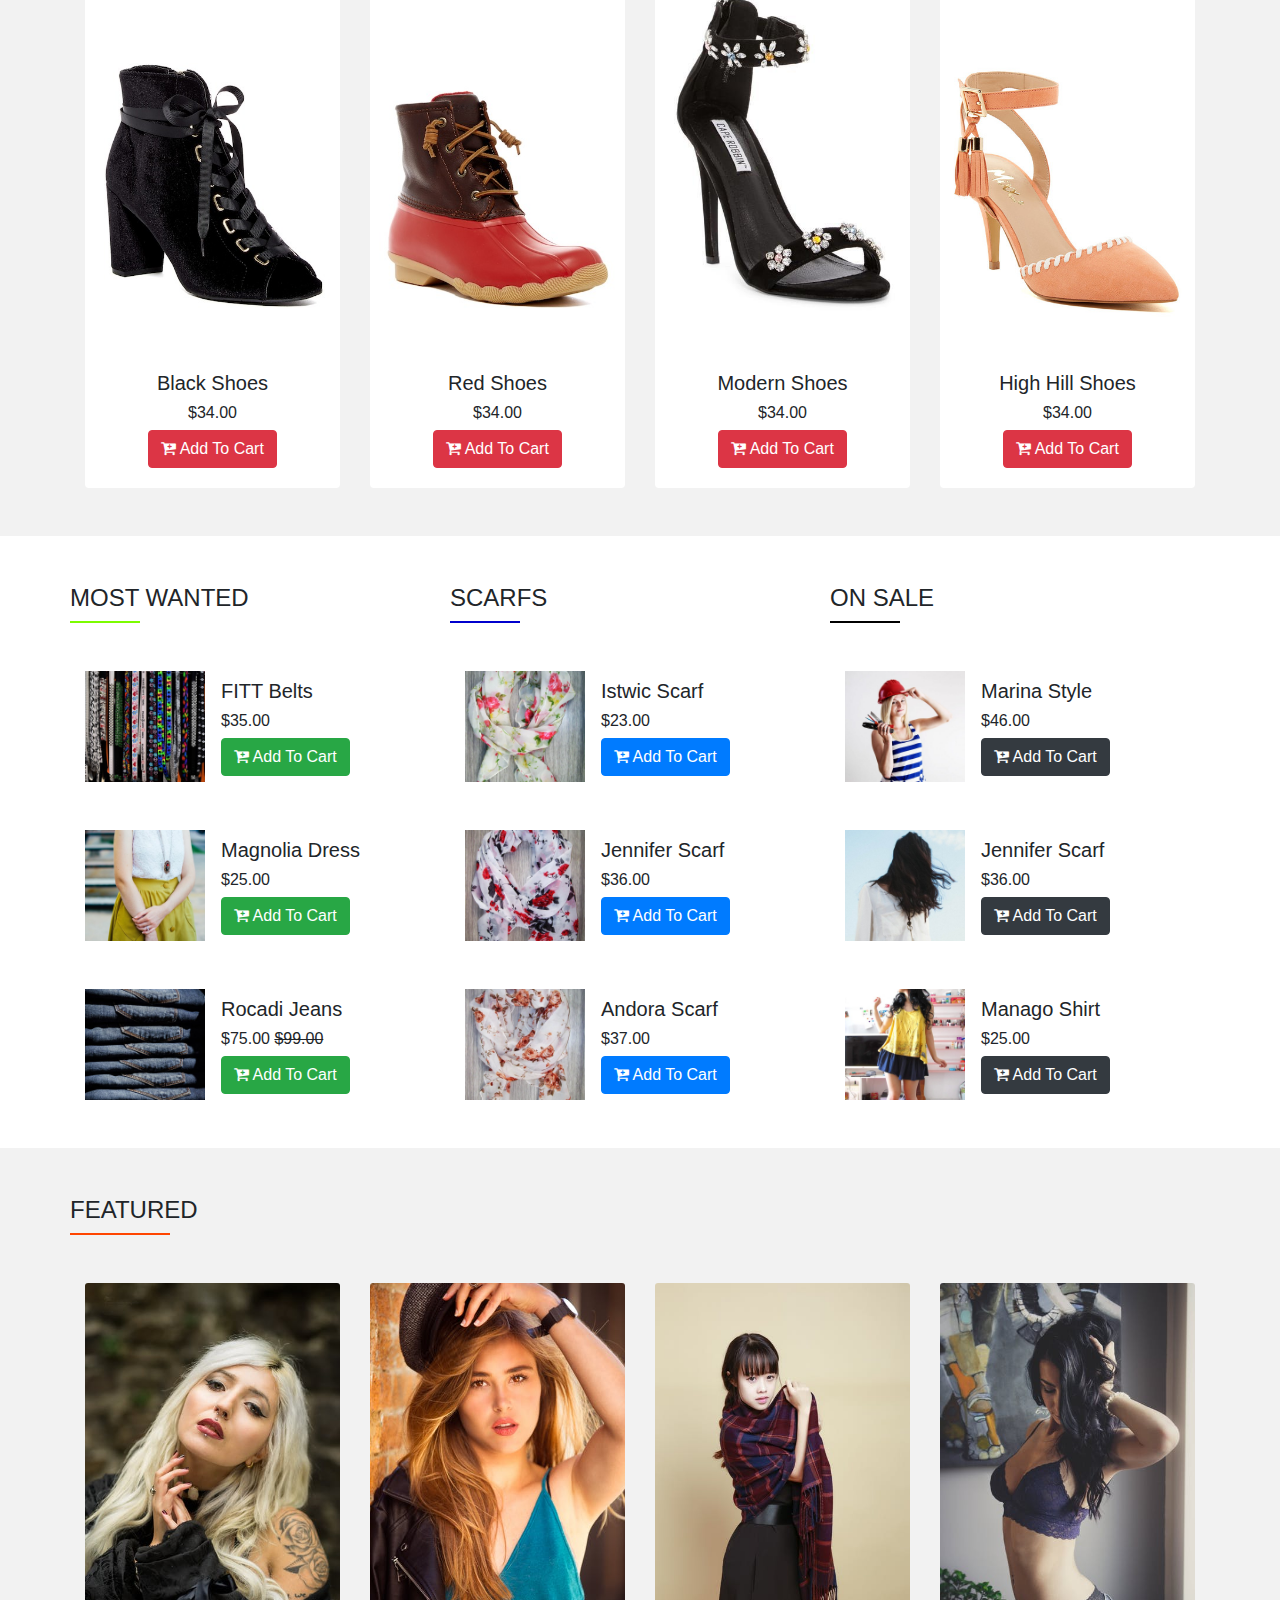
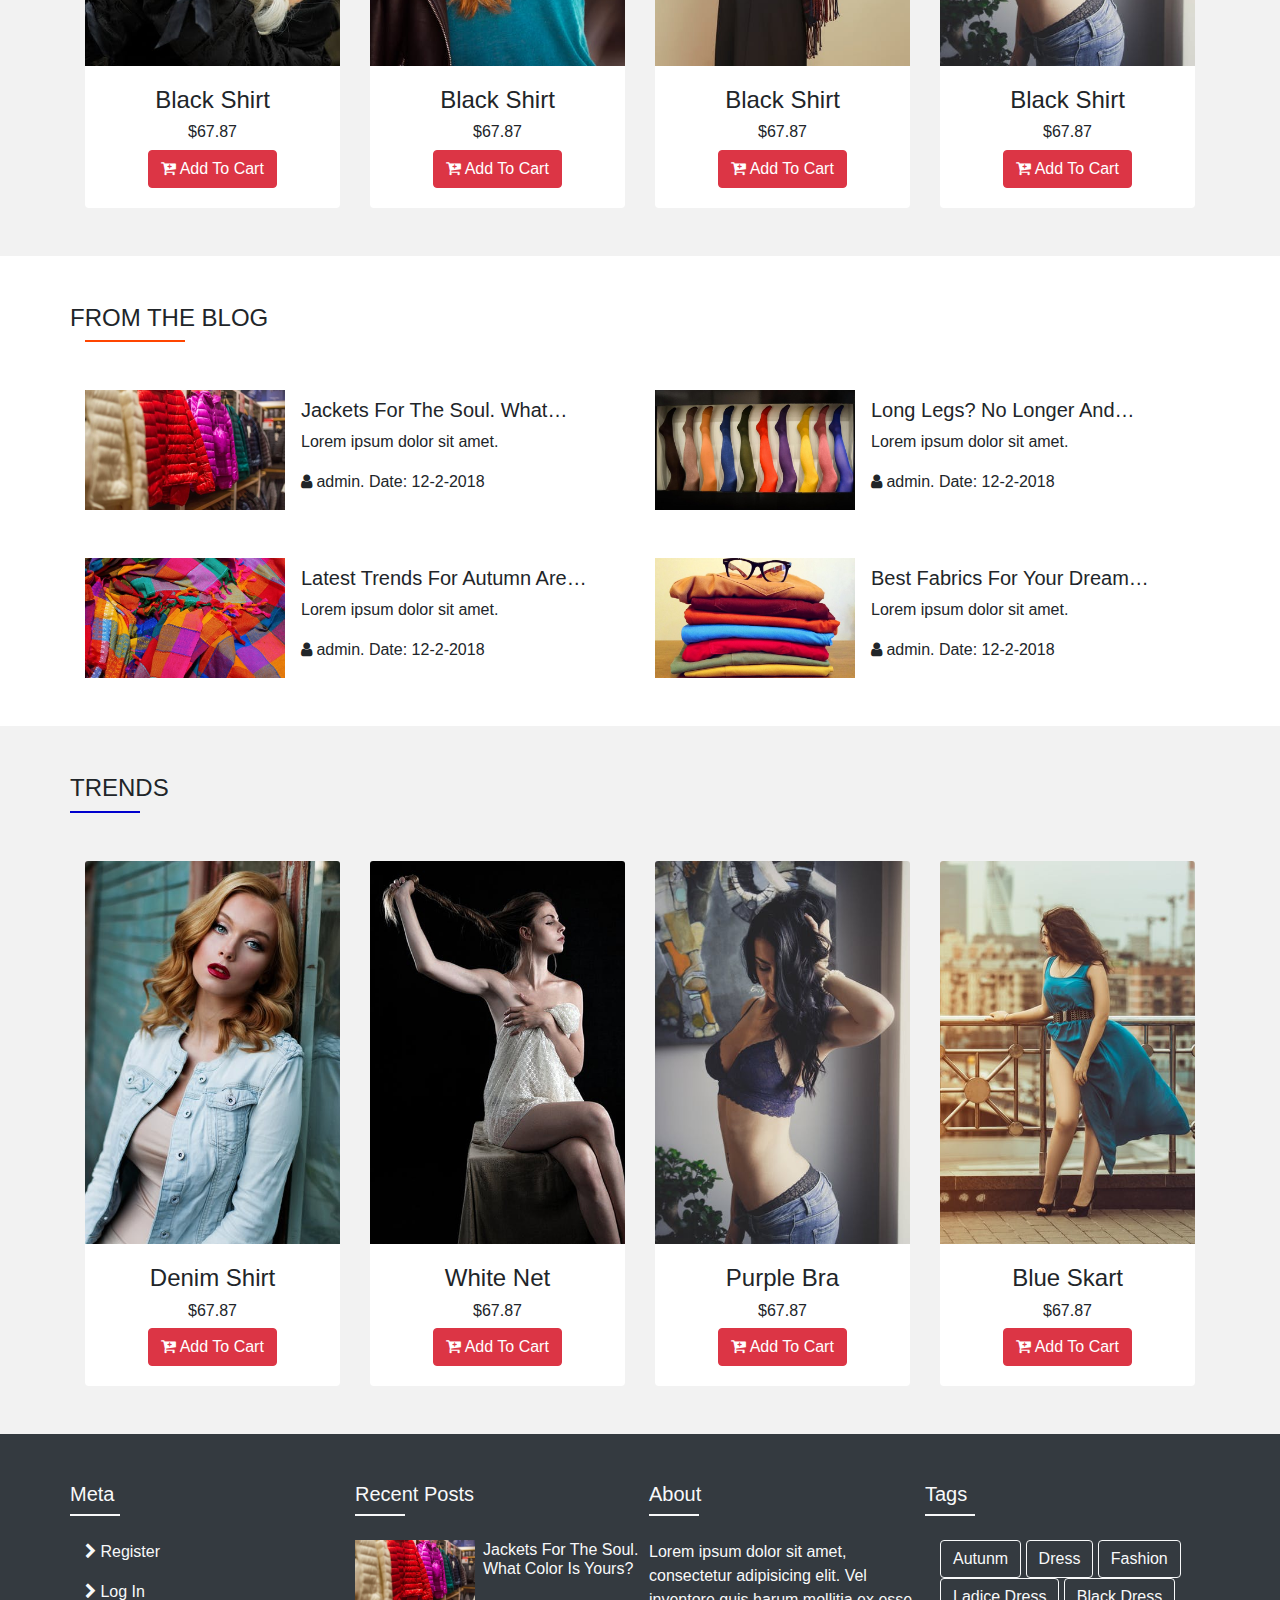
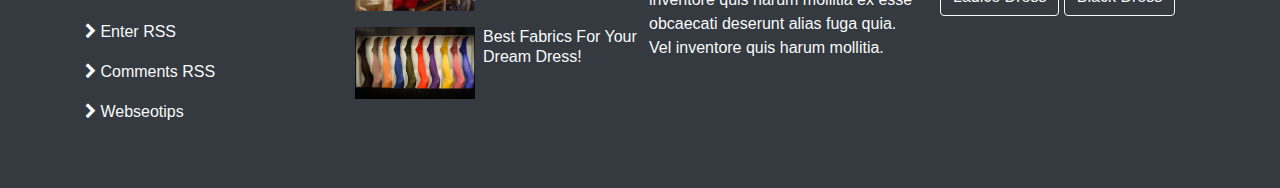
==== commit 65d11235: "Update index.html" ====
--- a/index.html
+++ b/index.html
@@ -2,10 +2,10 @@
 <html>
 <head>
 <meta charset="utf-8">
-<link rel="stylesheet" href="‪C:\Users\DELL\Desktop\bootstrap4.css">
-<link rel="stylesheet" href="‪C:\Users\DELL\Desktop\custom.css">
-<link rel="stylesheet" href="‪C:\Users\DELL\Desktop\style.css">
-<title>project 4</title>
+<link rel="stylesheet" href="css/bootstrap4.css">
+<link rel="stylesheet" href="css/custom.css">
+<link rel="stylesheet" href="https://maxcdn.bootstrapcdn.com/font-awesome/4.7.0/css/font-awesome.min.css">
+<title>ECKOVATION ASSIGNMENT</title>
 </head>
 
 <body>
@@ -640,4 +640,4 @@
 <script src="https://cdnjs.cloudflare.com/ajax/libs/popper.js/1.12.9/umd/popper.min.js" integrity="sha384-ApNbgh9B+Y1QKtv3Rn7W3mgPxhU9K/ScQsAP7hUibX39j7fakFPskvXusvfa0b4Q" crossorigin="anonymous"></script> 
 <script src="https://maxcdn.bootstrapcdn.com/bootstrap/4.0.0-beta.3/js/bootstrap.min.js" integrity="sha384-a5N7Y/aK3qNeh15eJKGWxsqtnX/wWdSZSKp+81YjTmS15nvnvxKHuzaWwXHDli+4" crossorigin="anonymous"></script>
 </body>
-</html>+</html>
--- a/css/bootstrap4.css
+++ b/css/bootstrap4.css
@@ -0,0 +1,8374 @@
+/*!
+ * Bootstrap v4.0.0-beta.2 (https://getbootstrap.com)
+ * Copyright 2011-2017 The Bootstrap Authors
+ * Copyright 2011-2017 Twitter, Inc.
+ * Licensed under MIT (https://github.com/twbs/bootstrap/blob/master/LICENSE)
+ */
+:root {
+  --blue: #007bff;
+  --indigo: #6610f2;
+  --purple: #6f42c1;
+  --pink: #e83e8c;
+  --red: #dc3545;
+  --orange: #fd7e14;
+  --yellow: #ffc107;
+  --green: #28a745;
+  --teal: #20c997;
+  --cyan: #17a2b8;
+  --white: #fff;
+  --gray: #868e96;
+  --gray-dark: #343a40;
+  --primary: #007bff;
+  --secondary: #868e96;
+  --success: #28a745;
+  --info: #17a2b8;
+  --warning: #ffc107;
+  --danger: #dc3545;
+  --light: #f8f9fa;
+  --dark: #343a40;
+  --breakpoint-xs: 0;
+  --breakpoint-sm: 576px;
+  --breakpoint-md: 768px;
+  --breakpoint-lg: 992px;
+  --breakpoint-xl: 1200px;
+  --font-family-sans-serif: -apple-system, BlinkMacSystemFont, "Segoe UI", Roboto, "Helvetica Neue", Arial, sans-serif, "Apple Color Emoji", "Segoe UI Emoji", "Segoe UI Symbol";
+  --font-family-monospace: "SFMono-Regular", Menlo, Monaco, Consolas, "Liberation Mono", "Courier New", monospace;
+}
+
+@media print {
+  *,
+  *::before,
+  *::after {
+    text-shadow: none !important;
+    box-shadow: none !important;
+  }
+  a,
+  a:visited {
+    text-decoration: underline;
+  }
+  abbr[title]::after {
+    content: " (" attr(title) ")";
+  }
+  pre {
+    white-space: pre-wrap !important;
+  }
+  pre,
+  blockquote {
+    border: 1px solid #999;
+    page-break-inside: avoid;
+  }
+  thead {
+    display: table-header-group;
+  }
+  tr,
+  img {
+    page-break-inside: avoid;
+  }
+  p,
+  h2,
+  h3 {
+    orphans: 3;
+    widows: 3;
+  }
+  h2,
+  h3 {
+    page-break-after: avoid;
+  }
+  .navbar {
+    display: none;
+  }
+  .badge {
+    border: 1px solid #000;
+  }
+  .table {
+    border-collapse: collapse !important;
+  }
+  .table td,
+  .table th {
+    background-color: #fff !important;
+  }
+  .table-bordered th,
+  .table-bordered td {
+    border: 1px solid #ddd !important;
+  }
+}
+
+*,
+*::before,
+*::after {
+  box-sizing: border-box;
+}
+
+html {
+  font-family: sans-serif;
+  line-height: 1.15;
+  -webkit-text-size-adjust: 100%;
+  -ms-text-size-adjust: 100%;
+  -ms-overflow-style: scrollbar;
+  -webkit-tap-highlight-color: transparent;
+}
+
+@-ms-viewport {
+  width: device-width;
+}
+
+article, aside, dialog, figcaption, figure, footer, header, hgroup, main, nav, section {
+  display: block;
+}
+
+body {
+  margin: 0;
+  font-family: -apple-system, BlinkMacSystemFont, "Segoe UI", Roboto, "Helvetica Neue", Arial, sans-serif, "Apple Color Emoji", "Segoe UI Emoji", "Segoe UI Symbol";
+  font-size: 1rem;
+  font-weight: 400;
+  line-height: 1.5;
+  color: #212529;
+  text-align: left;
+  background-color: #fff;
+}
+
+[tabindex="-1"]:focus {
+  outline: none !important;
+}
+
+hr {
+  box-sizing: content-box;
+  height: 0;
+  overflow: visible;
+}
+
+h1, h2, h3, h4, h5, h6 {
+  margin-top: 0;
+  margin-bottom: 0.5rem;
+}
+
+p {
+  margin-top: 0;
+  margin-bottom: 1rem;
+}
+
+abbr[title],
+abbr[data-original-title] {
+  text-decoration: underline;
+  -webkit-text-decoration: underline dotted;
+          text-decoration: underline dotted;
+  cursor: help;
+  border-bottom: 0;
+}
+
+address {
+  margin-bottom: 1rem;
+  font-style: normal;
+  line-height: inherit;
+}
+
+ol,
+ul,
+dl {
+  margin-top: 0;
+  margin-bottom: 1rem;
+}
+
+ol ol,
+ul ul,
+ol ul,
+ul ol {
+  margin-bottom: 0;
+}
+
+dt {
+  font-weight: 700;
+}
+
+dd {
+  margin-bottom: .5rem;
+  margin-left: 0;
+}
+
+blockquote {
+  margin: 0 0 1rem;
+}
+
+dfn {
+  font-style: italic;
+}
+
+b,
+strong {
+  font-weight: bolder;
+}
+
+small {
+  font-size: 80%;
+}
+
+sub,
+sup {
+  position: relative;
+  font-size: 75%;
+  line-height: 0;
+  vertical-align: baseline;
+}
+
+sub {
+  bottom: -.25em;
+}
+
+sup {
+  top: -.5em;
+}
+
+a {
+  color: #007bff;
+  text-decoration: none;
+  background-color: transparent;
+  -webkit-text-decoration-skip: objects;
+}
+
+a:hover {
+  color: #0056b3;
+  text-decoration: underline;
+}
+
+a:not([href]):not([tabindex]) {
+  color: inherit;
+  text-decoration: none;
+}
+
+a:not([href]):not([tabindex]):focus, a:not([href]):not([tabindex]):hover {
+  color: inherit;
+  text-decoration: none;
+}
+
+a:not([href]):not([tabindex]):focus {
+  outline: 0;
+}
+
+pre,
+code,
+kbd,
+samp {
+  font-family: monospace, monospace;
+  font-size: 1em;
+}
+
+pre {
+  margin-top: 0;
+  margin-bottom: 1rem;
+  overflow: auto;
+  -ms-overflow-style: scrollbar;
+}
+
+figure {
+  margin: 0 0 1rem;
+}
+
+img {
+  vertical-align: middle;
+  border-style: none;
+}
+
+svg:not(:root) {
+  overflow: hidden;
+}
+
+a,
+area,
+button,
+[role="button"],
+input:not([type="range"]),
+label,
+select,
+summary,
+textarea {
+  -ms-touch-action: manipulation;
+      touch-action: manipulation;
+}
+
+table {
+  border-collapse: collapse;
+}
+
+caption {
+  padding-top: 0.75rem;
+  padding-bottom: 0.75rem;
+  color: #868e96;
+  text-align: left;
+  caption-side: bottom;
+}
+
+th {
+  text-align: inherit;
+}
+
+label {
+  display: inline-block;
+  margin-bottom: .5rem;
+}
+
+button {
+  border-radius: 0;
+}
+
+button:focus {
+  outline: 1px dotted;
+  outline: 5px auto -webkit-focus-ring-color;
+}
+
+input,
+button,
+select,
+optgroup,
+textarea {
+  margin: 0;
+  font-family: inherit;
+  font-size: inherit;
+  line-height: inherit;
+}
+
+button,
+input {
+  overflow: visible;
+}
+
+button,
+select {
+  text-transform: none;
+}
+
+button,
+html [type="button"],
+[type="reset"],
+[type="submit"] {
+  -webkit-appearance: button;
+}
+
+button::-moz-focus-inner,
+[type="button"]::-moz-focus-inner,
+[type="reset"]::-moz-focus-inner,
+[type="submit"]::-moz-focus-inner {
+  padding: 0;
+  border-style: none;
+}
+
+input[type="radio"],
+input[type="checkbox"] {
+  box-sizing: border-box;
+  padding: 0;
+}
+
+input[type="date"],
+input[type="time"],
+input[type="datetime-local"],
+input[type="month"] {
+  -webkit-appearance: listbox;
+}
+
+textarea {
+  overflow: auto;
+  resize: vertical;
+}
+
+fieldset {
+  min-width: 0;
+  padding: 0;
+  margin: 0;
+  border: 0;
+}
+
+legend {
+  display: block;
+  width: 100%;
+  max-width: 100%;
+  padding: 0;
+  margin-bottom: .5rem;
+  font-size: 1.5rem;
+  line-height: inherit;
+  color: inherit;
+  white-space: normal;
+}
+
+progress {
+  vertical-align: baseline;
+}
+
+[type="number"]::-webkit-inner-spin-button,
+[type="number"]::-webkit-outer-spin-button {
+  height: auto;
+}
+
+[type="search"] {
+  outline-offset: -2px;
+  -webkit-appearance: none;
+}
+
+[type="search"]::-webkit-search-cancel-button,
+[type="search"]::-webkit-search-decoration {
+  -webkit-appearance: none;
+}
+
+::-webkit-file-upload-button {
+  font: inherit;
+  -webkit-appearance: button;
+}
+
+output {
+  display: inline-block;
+}
+
+summary {
+  display: list-item;
+}
+
+template {
+  display: none;
+}
+
+[hidden] {
+  display: none !important;
+}
+
+h1, h2, h3, h4, h5, h6,
+.h1, .h2, .h3, .h4, .h5, .h6 {
+  margin-bottom: 0.5rem;
+  font-family: inherit;
+  font-weight: 500;
+  line-height: 1.2;
+  color: inherit;
+}
+
+h1, .h1 {
+  font-size: 2.5rem;
+}
+
+h2, .h2 {
+  font-size: 2rem;
+}
+
+h3, .h3 {
+  font-size: 1.75rem;
+}
+
+h4, .h4 {
+  font-size: 1.5rem;
+}
+
+h5, .h5 {
+  font-size: 1.25rem;
+}
+
+h6, .h6 {
+  font-size: 1rem;
+}
+
+.lead {
+  font-size: 1.25rem;
+  font-weight: 300;
+}
+
+.display-1 {
+  font-size: 6rem;
+  font-weight: 300;
+  line-height: 1.2;
+}
+
+.display-2 {
+  font-size: 5.5rem;
+  font-weight: 300;
+  line-height: 1.2;
+}
+
+.display-3 {
+  font-size: 4.5rem;
+  font-weight: 300;
+  line-height: 1.2;
+}
+
+.display-4 {
+  font-size: 3.5rem;
+  font-weight: 300;
+  line-height: 1.2;
+}
+
+hr {
+  margin-top: 1rem;
+  margin-bottom: 1rem;
+  border: 0;
+  border-top: 1px solid rgba(0, 0, 0, 0.1);
+}
+
+small,
+.small {
+  font-size: 80%;
+  font-weight: 400;
+}
+
+mark,
+.mark {
+  padding: 0.2em;
+  background-color: #fcf8e3;
+}
+
+.list-unstyled {
+  padding-left: 0;
+  list-style: none;
+}
+
+.list-inline {
+  padding-left: 0;
+  list-style: none;
+}
+
+.list-inline-item {
+  display: inline-block;
+}
+
+.list-inline-item:not(:last-child) {
+  margin-right: 5px;
+}
+
+.initialism {
+  font-size: 90%;
+  text-transform: uppercase;
+}
+
+.blockquote {
+  margin-bottom: 1rem;
+  font-size: 1.25rem;
+}
+
+.blockquote-footer {
+  display: block;
+  font-size: 80%;
+  color: #868e96;
+}
+
+.blockquote-footer::before {
+  content: "\2014 \00A0";
+}
+
+.img-fluid {
+  max-width: 100%;
+  height: auto;
+}
+
+.img-thumbnail {
+  padding: 0.25rem;
+  background-color: #fff;
+  border: 1px solid #ddd;
+  border-radius: 0.25rem;
+  transition: all 0.2s ease-in-out;
+  max-width: 100%;
+  height: auto;
+}
+
+.figure {
+  display: inline-block;
+}
+
+.figure-img {
+  margin-bottom: 0.5rem;
+  line-height: 1;
+}
+
+.figure-caption {
+  font-size: 90%;
+  color: #868e96;
+}
+
+code,
+kbd,
+pre,
+samp {
+  font-family: "SFMono-Regular", Menlo, Monaco, Consolas, "Liberation Mono", "Courier New", monospace;
+}
+
+code {
+  padding: 0.2rem 0.4rem;
+  font-size: 90%;
+  color: #bd4147;
+  background-color: #f8f9fa;
+  border-radius: 0.25rem;
+}
+
+a > code {
+  padding: 0;
+  color: inherit;
+  background-color: inherit;
+}
+
+kbd {
+  padding: 0.2rem 0.4rem;
+  font-size: 90%;
+  color: #fff;
+  background-color: #212529;
+  border-radius: 0.2rem;
+}
+
+kbd kbd {
+  padding: 0;
+  font-size: 100%;
+  font-weight: 700;
+}
+
+pre {
+  display: block;
+  margin-top: 0;
+  margin-bottom: 1rem;
+  font-size: 90%;
+  color: #212529;
+}
+
+pre code {
+  padding: 0;
+  font-size: inherit;
+  color: inherit;
+  background-color: transparent;
+  border-radius: 0;
+}
+
+.pre-scrollable {
+  max-height: 340px;
+  overflow-y: scroll;
+}
+
+.container {
+  width: 100%;
+  padding-right: 15px;
+  padding-left: 15px;
+  margin-right: auto;
+  margin-left: auto;
+}
+
+@media (min-width: 576px) {
+  .container {
+    max-width: 540px;
+  }
+}
+
+@media (min-width: 768px) {
+  .container {
+    max-width: 720px;
+  }
+}
+
+@media (min-width: 992px) {
+  .container {
+    max-width: 960px;
+  }
+}
+
+@media (min-width: 1200px) {
+  .container {
+    max-width: 1140px;
+  }
+}
+
+.container-fluid {
+  width: 100%;
+  padding-right: 15px;
+  padding-left: 15px;
+  margin-right: auto;
+  margin-left: auto;
+}
+
+.row {
+  display: -ms-flexbox;
+  display: flex;
+  -ms-flex-wrap: wrap;
+      flex-wrap: wrap;
+  margin-right: -15px;
+  margin-left: -15px;
+}
+
+.no-gutters {
+  margin-right: 0;
+  margin-left: 0;
+}
+
+.no-gutters > .col,
+.no-gutters > [class*="col-"] {
+  padding-right: 0;
+  padding-left: 0;
+}
+
+.col-1, .col-2, .col-3, .col-4, .col-5, .col-6, .col-7, .col-8, .col-9, .col-10, .col-11, .col-12, .col,
+.col-auto, .col-sm-1, .col-sm-2, .col-sm-3, .col-sm-4, .col-sm-5, .col-sm-6, .col-sm-7, .col-sm-8, .col-sm-9, .col-sm-10, .col-sm-11, .col-sm-12, .col-sm,
+.col-sm-auto, .col-md-1, .col-md-2, .col-md-3, .col-md-4, .col-md-5, .col-md-6, .col-md-7, .col-md-8, .col-md-9, .col-md-10, .col-md-11, .col-md-12, .col-md,
+.col-md-auto, .col-lg-1, .col-lg-2, .col-lg-3, .col-lg-4, .col-lg-5, .col-lg-6, .col-lg-7, .col-lg-8, .col-lg-9, .col-lg-10, .col-lg-11, .col-lg-12, .col-lg,
+.col-lg-auto, .col-xl-1, .col-xl-2, .col-xl-3, .col-xl-4, .col-xl-5, .col-xl-6, .col-xl-7, .col-xl-8, .col-xl-9, .col-xl-10, .col-xl-11, .col-xl-12, .col-xl,
+.col-xl-auto {
+  position: relative;
+  width: 100%;
+  min-height: 1px;
+  padding-right: 15px;
+  padding-left: 15px;
+}
+
+.col {
+  -ms-flex-preferred-size: 0;
+      flex-basis: 0;
+  -ms-flex-positive: 1;
+      flex-grow: 1;
+  max-width: 100%;
+}
+
+.col-auto {
+  -ms-flex: 0 0 auto;
+      flex: 0 0 auto;
+  width: auto;
+  max-width: none;
+}
+
+.col-1 {
+  -ms-flex: 0 0 8.333333%;
+      flex: 0 0 8.333333%;
+  max-width: 8.333333%;
+}
+
+.col-2 {
+  -ms-flex: 0 0 16.666667%;
+      flex: 0 0 16.666667%;
+  max-width: 16.666667%;
+}
+
+.col-3 {
+  -ms-flex: 0 0 25%;
+      flex: 0 0 25%;
+  max-width: 25%;
+}
+
+.col-4 {
+  -ms-flex: 0 0 33.333333%;
+      flex: 0 0 33.333333%;
+  max-width: 33.333333%;
+}
+
+.col-5 {
+  -ms-flex: 0 0 41.666667%;
+      flex: 0 0 41.666667%;
+  max-width: 41.666667%;
+}
+
+.col-6 {
+  -ms-flex: 0 0 50%;
+      flex: 0 0 50%;
+  max-width: 50%;
+}
+
+.col-7 {
+  -ms-flex: 0 0 58.333333%;
+      flex: 0 0 58.333333%;
+  max-width: 58.333333%;
+}
+
+.col-8 {
+  -ms-flex: 0 0 66.666667%;
+      flex: 0 0 66.666667%;
+  max-width: 66.666667%;
+}
+
+.col-9 {
+  -ms-flex: 0 0 75%;
+      flex: 0 0 75%;
+  max-width: 75%;
+}
+
+.col-10 {
+  -ms-flex: 0 0 83.333333%;
+      flex: 0 0 83.333333%;
+  max-width: 83.333333%;
+}
+
+.col-11 {
+  -ms-flex: 0 0 91.666667%;
+      flex: 0 0 91.666667%;
+  max-width: 91.666667%;
+}
+
+.col-12 {
+  -ms-flex: 0 0 100%;
+      flex: 0 0 100%;
+  max-width: 100%;
+}
+
+.order-first {
+  -ms-flex-order: -1;
+      order: -1;
+}
+
+.order-1 {
+  -ms-flex-order: 1;
+      order: 1;
+}
+
+.order-2 {
+  -ms-flex-order: 2;
+      order: 2;
+}
+
+.order-3 {
+  -ms-flex-order: 3;
+      order: 3;
+}
+
+.order-4 {
+  -ms-flex-order: 4;
+      order: 4;
+}
+
+.order-5 {
+  -ms-flex-order: 5;
+      order: 5;
+}
+
+.order-6 {
+  -ms-flex-order: 6;
+      order: 6;
+}
+
+.order-7 {
+  -ms-flex-order: 7;
+      order: 7;
+}
+
+.order-8 {
+  -ms-flex-order: 8;
+      order: 8;
+}
+
+.order-9 {
+  -ms-flex-order: 9;
+      order: 9;
+}
+
+.order-10 {
+  -ms-flex-order: 10;
+      order: 10;
+}
+
+.order-11 {
+  -ms-flex-order: 11;
+      order: 11;
+}
+
+.order-12 {
+  -ms-flex-order: 12;
+      order: 12;
+}
+
+.offset-1 {
+  margin-left: 8.333333%;
+}
+
+.offset-2 {
+  margin-left: 16.666667%;
+}
+
+.offset-3 {
+  margin-left: 25%;
+}
+
+.offset-4 {
+  margin-left: 33.333333%;
+}
+
+.offset-5 {
+  margin-left: 41.666667%;
+}
+
+.offset-6 {
+  margin-left: 50%;
+}
+
+.offset-7 {
+  margin-left: 58.333333%;
+}
+
+.offset-8 {
+  margin-left: 66.666667%;
+}
+
+.offset-9 {
+  margin-left: 75%;
+}
+
+.offset-10 {
+  margin-left: 83.333333%;
+}
+
+.offset-11 {
+  margin-left: 91.666667%;
+}
+
+@media (min-width: 576px) {
+  .col-sm {
+    -ms-flex-preferred-size: 0;
+        flex-basis: 0;
+    -ms-flex-positive: 1;
+        flex-grow: 1;
+    max-width: 100%;
+  }
+  .col-sm-auto {
+    -ms-flex: 0 0 auto;
+        flex: 0 0 auto;
+    width: auto;
+    max-width: none;
+  }
+  .col-sm-1 {
+    -ms-flex: 0 0 8.333333%;
+        flex: 0 0 8.333333%;
+    max-width: 8.333333%;
+  }
+  .col-sm-2 {
+    -ms-flex: 0 0 16.666667%;
+        flex: 0 0 16.666667%;
+    max-width: 16.666667%;
+  }
+  .col-sm-3 {
+    -ms-flex: 0 0 25%;
+        flex: 0 0 25%;
+    max-width: 25%;
+  }
+  .col-sm-4 {
+    -ms-flex: 0 0 33.333333%;
+        flex: 0 0 33.333333%;
+    max-width: 33.333333%;
+  }
+  .col-sm-5 {
+    -ms-flex: 0 0 41.666667%;
+        flex: 0 0 41.666667%;
+    max-width: 41.666667%;
+  }
+  .col-sm-6 {
+    -ms-flex: 0 0 50%;
+        flex: 0 0 50%;
+    max-width: 50%;
+  }
+  .col-sm-7 {
+    -ms-flex: 0 0 58.333333%;
+        flex: 0 0 58.333333%;
+    max-width: 58.333333%;
+  }
+  .col-sm-8 {
+    -ms-flex: 0 0 66.666667%;
+        flex: 0 0 66.666667%;
+    max-width: 66.666667%;
+  }
+  .col-sm-9 {
+    -ms-flex: 0 0 75%;
+        flex: 0 0 75%;
+    max-width: 75%;
+  }
+  .col-sm-10 {
+    -ms-flex: 0 0 83.333333%;
+        flex: 0 0 83.333333%;
+    max-width: 83.333333%;
+  }
+  .col-sm-11 {
+    -ms-flex: 0 0 91.666667%;
+        flex: 0 0 91.666667%;
+    max-width: 91.666667%;
+  }
+  .col-sm-12 {
+    -ms-flex: 0 0 100%;
+        flex: 0 0 100%;
+    max-width: 100%;
+  }
+  .order-sm-first {
+    -ms-flex-order: -1;
+        order: -1;
+  }
+  .order-sm-1 {
+    -ms-flex-order: 1;
+        order: 1;
+  }
+  .order-sm-2 {
+    -ms-flex-order: 2;
+        order: 2;
+  }
+  .order-sm-3 {
+    -ms-flex-order: 3;
+        order: 3;
+  }
+  .order-sm-4 {
+    -ms-flex-order: 4;
+        order: 4;
+  }
+  .order-sm-5 {
+    -ms-flex-order: 5;
+        order: 5;
+  }
+  .order-sm-6 {
+    -ms-flex-order: 6;
+        order: 6;
+  }
+  .order-sm-7 {
+    -ms-flex-order: 7;
+        order: 7;
+  }
+  .order-sm-8 {
+    -ms-flex-order: 8;
+        order: 8;
+  }
+  .order-sm-9 {
+    -ms-flex-order: 9;
+        order: 9;
+  }
+  .order-sm-10 {
+    -ms-flex-order: 10;
+        order: 10;
+  }
+  .order-sm-11 {
+    -ms-flex-order: 11;
+        order: 11;
+  }
+  .order-sm-12 {
+    -ms-flex-order: 12;
+        order: 12;
+  }
+  .offset-sm-0 {
+    margin-left: 0;
+  }
+  .offset-sm-1 {
+    margin-left: 8.333333%;
+  }
+  .offset-sm-2 {
+    margin-left: 16.666667%;
+  }
+  .offset-sm-3 {
+    margin-left: 25%;
+  }
+  .offset-sm-4 {
+    margin-left: 33.333333%;
+  }
+  .offset-sm-5 {
+    margin-left: 41.666667%;
+  }
+  .offset-sm-6 {
+    margin-left: 50%;
+  }
+  .offset-sm-7 {
+    margin-left: 58.333333%;
+  }
+  .offset-sm-8 {
+    margin-left: 66.666667%;
+  }
+  .offset-sm-9 {
+    margin-left: 75%;
+  }
+  .offset-sm-10 {
+    margin-left: 83.333333%;
+  }
+  .offset-sm-11 {
+    margin-left: 91.666667%;
+  }
+}
+
+@media (min-width: 768px) {
+  .col-md {
+    -ms-flex-preferred-size: 0;
+        flex-basis: 0;
+    -ms-flex-positive: 1;
+        flex-grow: 1;
+    max-width: 100%;
+  }
+  .col-md-auto {
+    -ms-flex: 0 0 auto;
+        flex: 0 0 auto;
+    width: auto;
+    max-width: none;
+  }
+  .col-md-1 {
+    -ms-flex: 0 0 8.333333%;
+        flex: 0 0 8.333333%;
+    max-width: 8.333333%;
+  }
+  .col-md-2 {
+    -ms-flex: 0 0 16.666667%;
+        flex: 0 0 16.666667%;
+    max-width: 16.666667%;
+  }
+  .col-md-3 {
+    -ms-flex: 0 0 25%;
+        flex: 0 0 25%;
+    max-width: 25%;
+  }
+  .col-md-4 {
+    -ms-flex: 0 0 33.333333%;
+        flex: 0 0 33.333333%;
+    max-width: 33.333333%;
+  }
+  .col-md-5 {
+    -ms-flex: 0 0 41.666667%;
+        flex: 0 0 41.666667%;
+    max-width: 41.666667%;
+  }
+  .col-md-6 {
+    -ms-flex: 0 0 50%;
+        flex: 0 0 50%;
+    max-width: 50%;
+  }
+  .col-md-7 {
+    -ms-flex: 0 0 58.333333%;
+        flex: 0 0 58.333333%;
+    max-width: 58.333333%;
+  }
+  .col-md-8 {
+    -ms-flex: 0 0 66.666667%;
+        flex: 0 0 66.666667%;
+    max-width: 66.666667%;
+  }
+  .col-md-9 {
+    -ms-flex: 0 0 75%;
+        flex: 0 0 75%;
+    max-width: 75%;
+  }
+  .col-md-10 {
+    -ms-flex: 0 0 83.333333%;
+        flex: 0 0 83.333333%;
+    max-width: 83.333333%;
+  }
+  .col-md-11 {
+    -ms-flex: 0 0 91.666667%;
+        flex: 0 0 91.666667%;
+    max-width: 91.666667%;
+  }
+  .col-md-12 {
+    -ms-flex: 0 0 100%;
+        flex: 0 0 100%;
+    max-width: 100%;
+  }
+  .order-md-first {
+    -ms-flex-order: -1;
+        order: -1;
+  }
+  .order-md-1 {
+    -ms-flex-order: 1;
+        order: 1;
+  }
+  .order-md-2 {
+    -ms-flex-order: 2;
+        order: 2;
+  }
+  .order-md-3 {
+    -ms-flex-order: 3;
+        order: 3;
+  }
+  .order-md-4 {
+    -ms-flex-order: 4;
+        order: 4;
+  }
+  .order-md-5 {
+    -ms-flex-order: 5;
+        order: 5;
+  }
+  .order-md-6 {
+    -ms-flex-order: 6;
+        order: 6;
+  }
+  .order-md-7 {
+    -ms-flex-order: 7;
+        order: 7;
+  }
+  .order-md-8 {
+    -ms-flex-order: 8;
+        order: 8;
+  }
+  .order-md-9 {
+    -ms-flex-order: 9;
+        order: 9;
+  }
+  .order-md-10 {
+    -ms-flex-order: 10;
+        order: 10;
+  }
+  .order-md-11 {
+    -ms-flex-order: 11;
+        order: 11;
+  }
+  .order-md-12 {
+    -ms-flex-order: 12;
+        order: 12;
+  }
+  .offset-md-0 {
+    margin-left: 0;
+  }
+  .offset-md-1 {
+    margin-left: 8.333333%;
+  }
+  .offset-md-2 {
+    margin-left: 16.666667%;
+  }
+  .offset-md-3 {
+    margin-left: 25%;
+  }
+  .offset-md-4 {
+    margin-left: 33.333333%;
+  }
+  .offset-md-5 {
+    margin-left: 41.666667%;
+  }
+  .offset-md-6 {
+    margin-left: 50%;
+  }
+  .offset-md-7 {
+    margin-left: 58.333333%;
+  }
+  .offset-md-8 {
+    margin-left: 66.666667%;
+  }
+  .offset-md-9 {
+    margin-left: 75%;
+  }
+  .offset-md-10 {
+    margin-left: 83.333333%;
+  }
+  .offset-md-11 {
+    margin-left: 91.666667%;
+  }
+}
+
+@media (min-width: 992px) {
+  .col-lg {
+    -ms-flex-preferred-size: 0;
+        flex-basis: 0;
+    -ms-flex-positive: 1;
+        flex-grow: 1;
+    max-width: 100%;
+  }
+  .col-lg-auto {
+    -ms-flex: 0 0 auto;
+        flex: 0 0 auto;
+    width: auto;
+    max-width: none;
+  }
+  .col-lg-1 {
+    -ms-flex: 0 0 8.333333%;
+        flex: 0 0 8.333333%;
+    max-width: 8.333333%;
+  }
+  .col-lg-2 {
+    -ms-flex: 0 0 16.666667%;
+        flex: 0 0 16.666667%;
+    max-width: 16.666667%;
+  }
+  .col-lg-3 {
+    -ms-flex: 0 0 25%;
+        flex: 0 0 25%;
+    max-width: 25%;
+  }
+  .col-lg-4 {
+    -ms-flex: 0 0 33.333333%;
+        flex: 0 0 33.333333%;
+    max-width: 33.333333%;
+  }
+  .col-lg-5 {
+    -ms-flex: 0 0 41.666667%;
+        flex: 0 0 41.666667%;
+    max-width: 41.666667%;
+  }
+  .col-lg-6 {
+    -ms-flex: 0 0 50%;
+        flex: 0 0 50%;
+    max-width: 50%;
+  }
+  .col-lg-7 {
+    -ms-flex: 0 0 58.333333%;
+        flex: 0 0 58.333333%;
+    max-width: 58.333333%;
+  }
+  .col-lg-8 {
+    -ms-flex: 0 0 66.666667%;
+        flex: 0 0 66.666667%;
+    max-width: 66.666667%;
+  }
+  .col-lg-9 {
+    -ms-flex: 0 0 75%;
+        flex: 0 0 75%;
+    max-width: 75%;
+  }
+  .col-lg-10 {
+    -ms-flex: 0 0 83.333333%;
+        flex: 0 0 83.333333%;
+    max-width: 83.333333%;
+  }
+  .col-lg-11 {
+    -ms-flex: 0 0 91.666667%;
+        flex: 0 0 91.666667%;
+    max-width: 91.666667%;
+  }
+  .col-lg-12 {
+    -ms-flex: 0 0 100%;
+        flex: 0 0 100%;
+    max-width: 100%;
+  }
+  .order-lg-first {
+    -ms-flex-order: -1;
+        order: -1;
+  }
+  .order-lg-1 {
+    -ms-flex-order: 1;
+        order: 1;
+  }
+  .order-lg-2 {
+    -ms-flex-order: 2;
+        order: 2;
+  }
+  .order-lg-3 {
+    -ms-flex-order: 3;
+        order: 3;
+  }
+  .order-lg-4 {
+    -ms-flex-order: 4;
+        order: 4;
+  }
+  .order-lg-5 {
+    -ms-flex-order: 5;
+        order: 5;
+  }
+  .order-lg-6 {
+    -ms-flex-order: 6;
+        order: 6;
+  }
+  .order-lg-7 {
+    -ms-flex-order: 7;
+        order: 7;
+  }
+  .order-lg-8 {
+    -ms-flex-order: 8;
+        order: 8;
+  }
+  .order-lg-9 {
+    -ms-flex-order: 9;
+        order: 9;
+  }
+  .order-lg-10 {
+    -ms-flex-order: 10;
+        order: 10;
+  }
+  .order-lg-11 {
+    -ms-flex-order: 11;
+        order: 11;
+  }
+  .order-lg-12 {
+    -ms-flex-order: 12;
+        order: 12;
+  }
+  .offset-lg-0 {
+    margin-left: 0;
+  }
+  .offset-lg-1 {
+    margin-left: 8.333333%;
+  }
+  .offset-lg-2 {
+    margin-left: 16.666667%;
+  }
+  .offset-lg-3 {
+    margin-left: 25%;
+  }
+  .offset-lg-4 {
+    margin-left: 33.333333%;
+  }
+  .offset-lg-5 {
+    margin-left: 41.666667%;
+  }
+  .offset-lg-6 {
+    margin-left: 50%;
+  }
+  .offset-lg-7 {
+    margin-left: 58.333333%;
+  }
+  .offset-lg-8 {
+    margin-left: 66.666667%;
+  }
+  .offset-lg-9 {
+    margin-left: 75%;
+  }
+  .offset-lg-10 {
+    margin-left: 83.333333%;
+  }
+  .offset-lg-11 {
+    margin-left: 91.666667%;
+  }
+}
+
+@media (min-width: 1200px) {
+  .col-xl {
+    -ms-flex-preferred-size: 0;
+        flex-basis: 0;
+    -ms-flex-positive: 1;
+        flex-grow: 1;
+    max-width: 100%;
+  }
+  .col-xl-auto {
+    -ms-flex: 0 0 auto;
+        flex: 0 0 auto;
+    width: auto;
+    max-width: none;
+  }
+  .col-xl-1 {
+    -ms-flex: 0 0 8.333333%;
+        flex: 0 0 8.333333%;
+    max-width: 8.333333%;
+  }
+  .col-xl-2 {
+    -ms-flex: 0 0 16.666667%;
+        flex: 0 0 16.666667%;
+    max-width: 16.666667%;
+  }
+  .col-xl-3 {
+    -ms-flex: 0 0 25%;
+        flex: 0 0 25%;
+    max-width: 25%;
+  }
+  .col-xl-4 {
+    -ms-flex: 0 0 33.333333%;
+        flex: 0 0 33.333333%;
+    max-width: 33.333333%;
+  }
+  .col-xl-5 {
+    -ms-flex: 0 0 41.666667%;
+        flex: 0 0 41.666667%;
+    max-width: 41.666667%;
+  }
+  .col-xl-6 {
+    -ms-flex: 0 0 50%;
+        flex: 0 0 50%;
+    max-width: 50%;
+  }
+  .col-xl-7 {
+    -ms-flex: 0 0 58.333333%;
+        flex: 0 0 58.333333%;
+    max-width: 58.333333%;
+  }
+  .col-xl-8 {
+    -ms-flex: 0 0 66.666667%;
+        flex: 0 0 66.666667%;
+    max-width: 66.666667%;
+  }
+  .col-xl-9 {
+    -ms-flex: 0 0 75%;
+        flex: 0 0 75%;
+    max-width: 75%;
+  }
+  .col-xl-10 {
+    -ms-flex: 0 0 83.333333%;
+        flex: 0 0 83.333333%;
+    max-width: 83.333333%;
+  }
+  .col-xl-11 {
+    -ms-flex: 0 0 91.666667%;
+        flex: 0 0 91.666667%;
+    max-width: 91.666667%;
+  }
+  .col-xl-12 {
+    -ms-flex: 0 0 100%;
+        flex: 0 0 100%;
+    max-width: 100%;
+  }
+  .order-xl-first {
+    -ms-flex-order: -1;
+        order: -1;
+  }
+  .order-xl-1 {
+    -ms-flex-order: 1;
+        order: 1;
+  }
+  .order-xl-2 {
+    -ms-flex-order: 2;
+        order: 2;
+  }
+  .order-xl-3 {
+    -ms-flex-order: 3;
+        order: 3;
+  }
+  .order-xl-4 {
+    -ms-flex-order: 4;
+        order: 4;
+  }
+  .order-xl-5 {
+    -ms-flex-order: 5;
+        order: 5;
+  }
+  .order-xl-6 {
+    -ms-flex-order: 6;
+        order: 6;
+  }
+  .order-xl-7 {
+    -ms-flex-order: 7;
+        order: 7;
+  }
+  .order-xl-8 {
+    -ms-flex-order: 8;
+        order: 8;
+  }
+  .order-xl-9 {
+    -ms-flex-order: 9;
+        order: 9;
+  }
+  .order-xl-10 {
+    -ms-flex-order: 10;
+        order: 10;
+  }
+  .order-xl-11 {
+    -ms-flex-order: 11;
+        order: 11;
+  }
+  .order-xl-12 {
+    -ms-flex-order: 12;
+        order: 12;
+  }
+  .offset-xl-0 {
+    margin-left: 0;
+  }
+  .offset-xl-1 {
+    margin-left: 8.333333%;
+  }
+  .offset-xl-2 {
+    margin-left: 16.666667%;
+  }
+  .offset-xl-3 {
+    margin-left: 25%;
+  }
+  .offset-xl-4 {
+    margin-left: 33.333333%;
+  }
+  .offset-xl-5 {
+    margin-left: 41.666667%;
+  }
+  .offset-xl-6 {
+    margin-left: 50%;
+  }
+  .offset-xl-7 {
+    margin-left: 58.333333%;
+  }
+  .offset-xl-8 {
+    margin-left: 66.666667%;
+  }
+  .offset-xl-9 {
+    margin-left: 75%;
+  }
+  .offset-xl-10 {
+    margin-left: 83.333333%;
+  }
+  .offset-xl-11 {
+    margin-left: 91.666667%;
+  }
+}
+
+.table {
+  width: 100%;
+  max-width: 100%;
+  margin-bottom: 1rem;
+  background-color: transparent;
+}
+
+.table th,
+.table td {
+  padding: 0.75rem;
+  vertical-align: top;
+  border-top: 1px solid #e9ecef;
+}
+
+.table thead th {
+  vertical-align: bottom;
+  border-bottom: 2px solid #e9ecef;
+}
+
+.table tbody + tbody {
+  border-top: 2px solid #e9ecef;
+}
+
+.table .table {
+  background-color: #fff;
+}
+
+.table-sm th,
+.table-sm td {
+  padding: 0.3rem;
+}
+
+.table-bordered {
+  border: 1px solid #e9ecef;
+}
+
+.table-bordered th,
+.table-bordered td {
+  border: 1px solid #e9ecef;
+}
+
+.table-bordered thead th,
+.table-bordered thead td {
+  border-bottom-width: 2px;
+}
+
+.table-striped tbody tr:nth-of-type(odd) {
+  background-color: rgba(0, 0, 0, 0.05);
+}
+
+.table-hover tbody tr:hover {
+  background-color: rgba(0, 0, 0, 0.075);
+}
+
+.table-primary,
+.table-primary > th,
+.table-primary > td {
+  background-color: #b8daff;
+}
+
+.table-hover .table-primary:hover {
+  background-color: #9fcdff;
+}
+
+.table-hover .table-primary:hover > td,
+.table-hover .table-primary:hover > th {
+  background-color: #9fcdff;
+}
+
+.table-secondary,
+.table-secondary > th,
+.table-secondary > td {
+  background-color: #dddfe2;
+}
+
+.table-hover .table-secondary:hover {
+  background-color: #cfd2d6;
+}
+
+.table-hover .table-secondary:hover > td,
+.table-hover .table-secondary:hover > th {
+  background-color: #cfd2d6;
+}
+
+.table-success,
+.table-success > th,
+.table-success > td {
+  background-color: #c3e6cb;
+}
+
+.table-hover .table-success:hover {
+  background-color: #b1dfbb;
+}
+
+.table-hover .table-success:hover > td,
+.table-hover .table-success:hover > th {
+  background-color: #b1dfbb;
+}
+
+.table-info,
+.table-info > th,
+.table-info > td {
+  background-color: #bee5eb;
+}
+
+.table-hover .table-info:hover {
+  background-color: #abdde5;
+}
+
+.table-hover .table-info:hover > td,
+.table-hover .table-info:hover > th {
+  background-color: #abdde5;
+}
+
+.table-warning,
+.table-warning > th,
+.table-warning > td {
+  background-color: #ffeeba;
+}
+
+.table-hover .table-warning:hover {
+  background-color: #ffe8a1;
+}
+
+.table-hover .table-warning:hover > td,
+.table-hover .table-warning:hover > th {
+  background-color: #ffe8a1;
+}
+
+.table-danger,
+.table-danger > th,
+.table-danger > td {
+  background-color: #f5c6cb;
+}
+
+.table-hover .table-danger:hover {
+  background-color: #f1b0b7;
+}
+
+.table-hover .table-danger:hover > td,
+.table-hover .table-danger:hover > th {
+  background-color: #f1b0b7;
+}
+
+.table-light,
+.table-light > th,
+.table-light > td {
+  background-color: #fdfdfe;
+}
+
+.table-hover .table-light:hover {
+  background-color: #ececf6;
+}
+
+.table-hover .table-light:hover > td,
+.table-hover .table-light:hover > th {
+  background-color: #ececf6;
+}
+
+.table-dark,
+.table-dark > th,
+.table-dark > td {
+  background-color: #c6c8ca;
+}
+
+.table-hover .table-dark:hover {
+  background-color: #b9bbbe;
+}
+
+.table-hover .table-dark:hover > td,
+.table-hover .table-dark:hover > th {
+  background-color: #b9bbbe;
+}
+
+.table-active,
+.table-active > th,
+.table-active > td {
+  background-color: rgba(0, 0, 0, 0.075);
+}
+
+.table-hover .table-active:hover {
+  background-color: rgba(0, 0, 0, 0.075);
+}
+
+.table-hover .table-active:hover > td,
+.table-hover .table-active:hover > th {
+  background-color: rgba(0, 0, 0, 0.075);
+}
+
+.table .thead-dark th {
+  color: #fff;
+  background-color: #212529;
+  border-color: #32383e;
+}
+
+.table .thead-light th {
+  color: #495057;
+  background-color: #e9ecef;
+  border-color: #e9ecef;
+}
+
+.table-dark {
+  color: #fff;
+  background-color: #212529;
+}
+
+.table-dark th,
+.table-dark td,
+.table-dark thead th {
+  border-color: #32383e;
+}
+
+.table-dark.table-bordered {
+  border: 0;
+}
+
+.table-dark.table-striped tbody tr:nth-of-type(odd) {
+  background-color: rgba(255, 255, 255, 0.05);
+}
+
+.table-dark.table-hover tbody tr:hover {
+  background-color: rgba(255, 255, 255, 0.075);
+}
+
+@media (max-width: 575px) {
+  .table-responsive-sm {
+    display: block;
+    width: 100%;
+    overflow-x: auto;
+    -webkit-overflow-scrolling: touch;
+    -ms-overflow-style: -ms-autohiding-scrollbar;
+  }
+  .table-responsive-sm.table-bordered {
+    border: 0;
+  }
+}
+
+@media (max-width: 767px) {
+  .table-responsive-md {
+    display: block;
+    width: 100%;
+    overflow-x: auto;
+    -webkit-overflow-scrolling: touch;
+    -ms-overflow-style: -ms-autohiding-scrollbar;
+  }
+  .table-responsive-md.table-bordered {
+    border: 0;
+  }
+}
+
+@media (max-width: 991px) {
+  .table-responsive-lg {
+    display: block;
+    width: 100%;
+    overflow-x: auto;
+    -webkit-overflow-scrolling: touch;
+    -ms-overflow-style: -ms-autohiding-scrollbar;
+  }
+  .table-responsive-lg.table-bordered {
+    border: 0;
+  }
+}
+
+@media (max-width: 1199px) {
+  .table-responsive-xl {
+    display: block;
+    width: 100%;
+    overflow-x: auto;
+    -webkit-overflow-scrolling: touch;
+    -ms-overflow-style: -ms-autohiding-scrollbar;
+  }
+  .table-responsive-xl.table-bordered {
+    border: 0;
+  }
+}
+
+.table-responsive {
+  display: block;
+  width: 100%;
+  overflow-x: auto;
+  -webkit-overflow-scrolling: touch;
+  -ms-overflow-style: -ms-autohiding-scrollbar;
+}
+
+.table-responsive.table-bordered {
+  border: 0;
+}
+
+.form-control {
+  display: block;
+  width: 100%;
+  padding: 0.375rem 0.75rem;
+  font-size: 1rem;
+  line-height: 1.5;
+  color: #495057;
+  background-color: #fff;
+  background-image: none;
+  background-clip: padding-box;
+  border: 1px solid #ced4da;
+  border-radius: 0.25rem;
+  transition: border-color ease-in-out 0.15s, box-shadow ease-in-out 0.15s;
+}
+
+.form-control::-ms-expand {
+  background-color: transparent;
+  border: 0;
+}
+
+.form-control:focus {
+  color: #495057;
+  background-color: #fff;
+  border-color: #80bdff;
+  outline: none;
+  box-shadow: 0 0 0 0.2rem rgba(0, 123, 255, 0.25);
+}
+
+.form-control::-webkit-input-placeholder {
+  color: #868e96;
+  opacity: 1;
+}
+
+.form-control:-ms-input-placeholder {
+  color: #868e96;
+  opacity: 1;
+}
+
+.form-control::-ms-input-placeholder {
+  color: #868e96;
+  opacity: 1;
+}
+
+.form-control::placeholder {
+  color: #868e96;
+  opacity: 1;
+}
+
+.form-control:disabled, .form-control[readonly] {
+  background-color: #e9ecef;
+  opacity: 1;
+}
+
+select.form-control:not([size]):not([multiple]) {
+  height: calc(2.25rem + 2px);
+}
+
+select.form-control:focus::-ms-value {
+  color: #495057;
+  background-color: #fff;
+}
+
+.form-control-file,
+.form-control-range {
+  display: block;
+}
+
+.col-form-label {
+  padding-top: calc(0.375rem + 1px);
+  padding-bottom: calc(0.375rem + 1px);
+  margin-bottom: 0;
+  line-height: 1.5;
+}
+
+.col-form-label-lg {
+  padding-top: calc(0.5rem + 1px);
+  padding-bottom: calc(0.5rem + 1px);
+  font-size: 1.25rem;
+  line-height: 1.5;
+}
+
+.col-form-label-sm {
+  padding-top: calc(0.25rem + 1px);
+  padding-bottom: calc(0.25rem + 1px);
+  font-size: 0.875rem;
+  line-height: 1.5;
+}
+
+.col-form-legend {
+  padding-top: 0.375rem;
+  padding-bottom: 0.375rem;
+  margin-bottom: 0;
+  font-size: 1rem;
+}
+
+.form-control-plaintext {
+  padding-top: 0.375rem;
+  padding-bottom: 0.375rem;
+  margin-bottom: 0;
+  line-height: 1.5;
+  background-color: transparent;
+  border: solid transparent;
+  border-width: 1px 0;
+}
+
+.form-control-plaintext.form-control-sm, .input-group-sm > .form-control-plaintext.form-control,
+.input-group-sm > .form-control-plaintext.input-group-addon,
+.input-group-sm > .input-group-btn > .form-control-plaintext.btn, .form-control-plaintext.form-control-lg, .input-group-lg > .form-control-plaintext.form-control,
+.input-group-lg > .form-control-plaintext.input-group-addon,
+.input-group-lg > .input-group-btn > .form-control-plaintext.btn {
+  padding-right: 0;
+  padding-left: 0;
+}
+
+.form-control-sm, .input-group-sm > .form-control,
+.input-group-sm > .input-group-addon,
+.input-group-sm > .input-group-btn > .btn {
+  padding: 0.25rem 0.5rem;
+  font-size: 0.875rem;
+  line-height: 1.5;
+  border-radius: 0.2rem;
+}
+
+select.form-control-sm:not([size]):not([multiple]), .input-group-sm > select.form-control:not([size]):not([multiple]),
+.input-group-sm > select.input-group-addon:not([size]):not([multiple]),
+.input-group-sm > .input-group-btn > select.btn:not([size]):not([multiple]) {
+  height: calc(1.8125rem + 2px);
+}
+
+.form-control-lg, .input-group-lg > .form-control,
+.input-group-lg > .input-group-addon,
+.input-group-lg > .input-group-btn > .btn {
+  padding: 0.5rem 1rem;
+  font-size: 1.25rem;
+  line-height: 1.5;
+  border-radius: 0.3rem;
+}
+
+select.form-control-lg:not([size]):not([multiple]), .input-group-lg > select.form-control:not([size]):not([multiple]),
+.input-group-lg > select.input-group-addon:not([size]):not([multiple]),
+.input-group-lg > .input-group-btn > select.btn:not([size]):not([multiple]) {
+  height: calc(2.875rem + 2px);
+}
+
+.form-group {
+  margin-bottom: 1rem;
+}
+
+.form-text {
+  display: block;
+  margin-top: 0.25rem;
+}
+
+.form-row {
+  display: -ms-flexbox;
+  display: flex;
+  -ms-flex-wrap: wrap;
+      flex-wrap: wrap;
+  margin-right: -5px;
+  margin-left: -5px;
+}
+
+.form-row > .col,
+.form-row > [class*="col-"] {
+  padding-right: 5px;
+  padding-left: 5px;
+}
+
+.form-check {
+  position: relative;
+  display: block;
+  margin-bottom: 0.5rem;
+}
+
+.form-check.disabled .form-check-label {
+  color: #868e96;
+}
+
+.form-check-label {
+  padding-left: 1.25rem;
+  margin-bottom: 0;
+}
+
+.form-check-input {
+  position: absolute;
+  margin-top: 0.25rem;
+  margin-left: -1.25rem;
+}
+
+.form-check-inline {
+  display: inline-block;
+  margin-right: 0.75rem;
+}
+
+.form-check-inline .form-check-label {
+  vertical-align: middle;
+}
+
+.valid-feedback {
+  display: none;
+  margin-top: .25rem;
+  font-size: .875rem;
+  color: #28a745;
+}
+
+.valid-tooltip {
+  position: absolute;
+  top: 100%;
+  z-index: 5;
+  display: none;
+  width: 250px;
+  padding: .5rem;
+  margin-top: .1rem;
+  font-size: .875rem;
+  line-height: 1;
+  color: #fff;
+  background-color: rgba(40, 167, 69, 0.8);
+  border-radius: .2rem;
+}
+
+.was-validated .form-control:valid, .form-control.is-valid, .was-validated
+.custom-select:valid,
+.custom-select.is-valid {
+  border-color: #28a745;
+}
+
+.was-validated .form-control:valid:focus, .form-control.is-valid:focus, .was-validated
+.custom-select:valid:focus,
+.custom-select.is-valid:focus {
+  box-shadow: 0 0 0 0.2rem rgba(40, 167, 69, 0.25);
+}
+
+.was-validated .form-control:valid ~ .valid-feedback,
+.was-validated .form-control:valid ~ .valid-tooltip, .form-control.is-valid ~ .valid-feedback,
+.form-control.is-valid ~ .valid-tooltip, .was-validated
+.custom-select:valid ~ .valid-feedback,
+.was-validated
+.custom-select:valid ~ .valid-tooltip,
+.custom-select.is-valid ~ .valid-feedback,
+.custom-select.is-valid ~ .valid-tooltip {
+  display: block;
+}
+
+.was-validated .form-check-input:valid + .form-check-label, .form-check-input.is-valid + .form-check-label {
+  color: #28a745;
+}
+
+.was-validated .custom-control-input:valid ~ .custom-control-indicator, .custom-control-input.is-valid ~ .custom-control-indicator {
+  background-color: rgba(40, 167, 69, 0.25);
+}
+
+.was-validated .custom-control-input:valid ~ .custom-control-description, .custom-control-input.is-valid ~ .custom-control-description {
+  color: #28a745;
+}
+
+.was-validated .custom-file-input:valid ~ .custom-file-control, .custom-file-input.is-valid ~ .custom-file-control {
+  border-color: #28a745;
+}
+
+.was-validated .custom-file-input:valid ~ .custom-file-control::before, .custom-file-input.is-valid ~ .custom-file-control::before {
+  border-color: inherit;
+}
+
+.was-validated .custom-file-input:valid:focus, .custom-file-input.is-valid:focus {
+  box-shadow: 0 0 0 0.2rem rgba(40, 167, 69, 0.25);
+}
+
+.invalid-feedback {
+  display: none;
+  margin-top: .25rem;
+  font-size: .875rem;
+  color: #dc3545;
+}
+
+.invalid-tooltip {
+  position: absolute;
+  top: 100%;
+  z-index: 5;
+  display: none;
+  width: 250px;
+  padding: .5rem;
+  margin-top: .1rem;
+  font-size: .875rem;
+  line-height: 1;
+  color: #fff;
+  background-color: rgba(220, 53, 69, 0.8);
+  border-radius: .2rem;
+}
+
+.was-validated .form-control:invalid, .form-control.is-invalid, .was-validated
+.custom-select:invalid,
+.custom-select.is-invalid {
+  border-color: #dc3545;
+}
+
+.was-validated .form-control:invalid:focus, .form-control.is-invalid:focus, .was-validated
+.custom-select:invalid:focus,
+.custom-select.is-invalid:focus {
+  box-shadow: 0 0 0 0.2rem rgba(220, 53, 69, 0.25);
+}
+
+.was-validated .form-control:invalid ~ .invalid-feedback,
+.was-validated .form-control:invalid ~ .invalid-tooltip, .form-control.is-invalid ~ .invalid-feedback,
+.form-control.is-invalid ~ .invalid-tooltip, .was-validated
+.custom-select:invalid ~ .invalid-feedback,
+.was-validated
+.custom-select:invalid ~ .invalid-tooltip,
+.custom-select.is-invalid ~ .invalid-feedback,
+.custom-select.is-invalid ~ .invalid-tooltip {
+  display: block;
+}
+
+.was-validated .form-check-input:invalid + .form-check-label, .form-check-input.is-invalid + .form-check-label {
+  color: #dc3545;
+}
+
+.was-validated .custom-control-input:invalid ~ .custom-control-indicator, .custom-control-input.is-invalid ~ .custom-control-indicator {
+  background-color: rgba(220, 53, 69, 0.25);
+}
+
+.was-validated .custom-control-input:invalid ~ .custom-control-description, .custom-control-input.is-invalid ~ .custom-control-description {
+  color: #dc3545;
+}
+
+.was-validated .custom-file-input:invalid ~ .custom-file-control, .custom-file-input.is-invalid ~ .custom-file-control {
+  border-color: #dc3545;
+}
+
+.was-validated .custom-file-input:invalid ~ .custom-file-control::before, .custom-file-input.is-invalid ~ .custom-file-control::before {
+  border-color: inherit;
+}
+
+.was-validated .custom-file-input:invalid:focus, .custom-file-input.is-invalid:focus {
+  box-shadow: 0 0 0 0.2rem rgba(220, 53, 69, 0.25);
+}
+
+.form-inline {
+  display: -ms-flexbox;
+  display: flex;
+  -ms-flex-flow: row wrap;
+      flex-flow: row wrap;
+  -ms-flex-align: center;
+      align-items: center;
+}
+
+.form-inline .form-check {
+  width: 100%;
+}
+
+@media (min-width: 576px) {
+  .form-inline label {
+    display: -ms-flexbox;
+    display: flex;
+    -ms-flex-align: center;
+        align-items: center;
+    -ms-flex-pack: center;
+        justify-content: center;
+    margin-bottom: 0;
+  }
+  .form-inline .form-group {
+    display: -ms-flexbox;
+    display: flex;
+    -ms-flex: 0 0 auto;
+        flex: 0 0 auto;
+    -ms-flex-flow: row wrap;
+        flex-flow: row wrap;
+    -ms-flex-align: center;
+        align-items: center;
+    margin-bottom: 0;
+  }
+  .form-inline .form-control {
+    display: inline-block;
+    width: auto;
+    vertical-align: middle;
+  }
+  .form-inline .form-control-plaintext {
+    display: inline-block;
+  }
+  .form-inline .input-group {
+    width: auto;
+  }
+  .form-inline .form-check {
+    display: -ms-flexbox;
+    display: flex;
+    -ms-flex-align: center;
+        align-items: center;
+    -ms-flex-pack: center;
+        justify-content: center;
+    width: auto;
+    margin-top: 0;
+    margin-bottom: 0;
+  }
+  .form-inline .form-check-label {
+    padding-left: 0;
+  }
+  .form-inline .form-check-input {
+    position: relative;
+    margin-top: 0;
+    margin-right: 0.25rem;
+    margin-left: 0;
+  }
+  .form-inline .custom-control {
+    display: -ms-flexbox;
+    display: flex;
+    -ms-flex-align: center;
+        align-items: center;
+    -ms-flex-pack: center;
+        justify-content: center;
+    padding-left: 0;
+  }
+  .form-inline .custom-control-indicator {
+    position: static;
+    display: inline-block;
+    margin-right: 0.25rem;
+    vertical-align: text-bottom;
+  }
+  .form-inline .has-feedback .form-control-feedback {
+    top: 0;
+  }
+}
+
+.btn {
+  display: inline-block;
+  font-weight: 400;
+  text-align: center;
+  white-space: nowrap;
+  vertical-align: middle;
+  -webkit-user-select: none;
+     -moz-user-select: none;
+      -ms-user-select: none;
+          user-select: none;
+  border: 1px solid transparent;
+  padding: 0.375rem 0.75rem;
+  font-size: 1rem;
+  line-height: 1.5;
+  border-radius: 0.25rem;
+  transition: background-color 0.15s ease-in-out, border-color 0.15s ease-in-out, box-shadow 0.15s ease-in-out;
+}
+
+.btn:focus, .btn:hover {
+  text-decoration: none;
+}
+
+.btn:focus, .btn.focus {
+  outline: 0;
+  box-shadow: 0 0 0 0.2rem rgba(0, 123, 255, 0.25);
+}
+
+.btn.disabled, .btn:disabled {
+  opacity: .65;
+}
+
+.btn:not([disabled]):not(.disabled):active, .btn:not([disabled]):not(.disabled).active {
+  background-image: none;
+}
+
+a.btn.disabled,
+fieldset[disabled] a.btn {
+  pointer-events: none;
+}
+
+.btn-primary {
+  color: #fff;
+  background-color: #007bff;
+  border-color: #007bff;
+}
+
+.btn-primary:hover {
+  color: #fff;
+  background-color: #0069d9;
+  border-color: #0062cc;
+}
+
+.btn-primary:focus, .btn-primary.focus {
+  box-shadow: 0 0 0 0.2rem rgba(0, 123, 255, 0.5);
+}
+
+.btn-primary.disabled, .btn-primary:disabled {
+  background-color: #007bff;
+  border-color: #007bff;
+}
+
+.btn-primary:not([disabled]):not(.disabled):active, .btn-primary:not([disabled]):not(.disabled).active,
+.show > .btn-primary.dropdown-toggle {
+  color: #fff;
+  background-color: #0062cc;
+  border-color: #005cbf;
+  box-shadow: 0 0 0 0.2rem rgba(0, 123, 255, 0.5);
+}
+
+.btn-secondary {
+  color: #fff;
+  background-color: #868e96;
+  border-color: #868e96;
+}
+
+.btn-secondary:hover {
+  color: #fff;
+  background-color: #727b84;
+  border-color: #6c757d;
+}
+
+.btn-secondary:focus, .btn-secondary.focus {
+  box-shadow: 0 0 0 0.2rem rgba(134, 142, 150, 0.5);
+}
+
+.btn-secondary.disabled, .btn-secondary:disabled {
+  background-color: #868e96;
+  border-color: #868e96;
+}
+
+.btn-secondary:not([disabled]):not(.disabled):active, .btn-secondary:not([disabled]):not(.disabled).active,
+.show > .btn-secondary.dropdown-toggle {
+  color: #fff;
+  background-color: #6c757d;
+  border-color: #666e76;
+  box-shadow: 0 0 0 0.2rem rgba(134, 142, 150, 0.5);
+}
+
+.btn-success {
+  color: #fff;
+  background-color: #28a745;
+  border-color: #28a745;
+}
+
+.btn-success:hover {
+  color: #fff;
+  background-color: #218838;
+  border-color: #1e7e34;
+}
+
+.btn-success:focus, .btn-success.focus {
+  box-shadow: 0 0 0 0.2rem rgba(40, 167, 69, 0.5);
+}
+
+.btn-success.disabled, .btn-success:disabled {
+  background-color: #28a745;
+  border-color: #28a745;
+}
+
+.btn-success:not([disabled]):not(.disabled):active, .btn-success:not([disabled]):not(.disabled).active,
+.show > .btn-success.dropdown-toggle {
+  color: #fff;
+  background-color: #1e7e34;
+  border-color: #1c7430;
+  box-shadow: 0 0 0 0.2rem rgba(40, 167, 69, 0.5);
+}
+
+.btn-info {
+  color: #fff;
+  background-color: #17a2b8;
+  border-color: #17a2b8;
+}
+
+.btn-info:hover {
+  color: #fff;
+  background-color: #138496;
+  border-color: #117a8b;
+}
+
+.btn-info:focus, .btn-info.focus {
+  box-shadow: 0 0 0 0.2rem rgba(23, 162, 184, 0.5);
+}
+
+.btn-info.disabled, .btn-info:disabled {
+  background-color: #17a2b8;
+  border-color: #17a2b8;
+}
+
+.btn-info:not([disabled]):not(.disabled):active, .btn-info:not([disabled]):not(.disabled).active,
+.show > .btn-info.dropdown-toggle {
+  color: #fff;
+  background-color: #117a8b;
+  border-color: #10707f;
+  box-shadow: 0 0 0 0.2rem rgba(23, 162, 184, 0.5);
+}
+
+.btn-warning {
+  color: #111;
+  background-color: #ffc107;
+  border-color: #ffc107;
+}
+
+.btn-warning:hover {
+  color: #111;
+  background-color: #e0a800;
+  border-color: #d39e00;
+}
+
+.btn-warning:focus, .btn-warning.focus {
+  box-shadow: 0 0 0 0.2rem rgba(255, 193, 7, 0.5);
+}
+
+.btn-warning.disabled, .btn-warning:disabled {
+  background-color: #ffc107;
+  border-color: #ffc107;
+}
+
+.btn-warning:not([disabled]):not(.disabled):active, .btn-warning:not([disabled]):not(.disabled).active,
+.show > .btn-warning.dropdown-toggle {
+  color: #111;
+  background-color: #d39e00;
+  border-color: #c69500;
+  box-shadow: 0 0 0 0.2rem rgba(255, 193, 7, 0.5);
+}
+
+.btn-danger {
+  color: #fff;
+  background-color: #dc3545;
+  border-color: #dc3545;
+}
+
+.btn-danger:hover {
+  color: #fff;
+  background-color: #c82333;
+  border-color: #bd2130;
+}
+
+.btn-danger:focus, .btn-danger.focus {
+  box-shadow: 0 0 0 0.2rem rgba(220, 53, 69, 0.5);
+}
+
+.btn-danger.disabled, .btn-danger:disabled {
+  background-color: #dc3545;
+  border-color: #dc3545;
+}
+
+.btn-danger:not([disabled]):not(.disabled):active, .btn-danger:not([disabled]):not(.disabled).active,
+.show > .btn-danger.dropdown-toggle {
+  color: #fff;
+  background-color: #bd2130;
+  border-color: #b21f2d;
+  box-shadow: 0 0 0 0.2rem rgba(220, 53, 69, 0.5);
+}
+
+.btn-light {
+  color: #111;
+  background-color: #f8f9fa;
+  border-color: #f8f9fa;
+}
+
+.btn-light:hover {
+  color: #111;
+  background-color: #e2e6ea;
+  border-color: #dae0e5;
+}
+
+.btn-light:focus, .btn-light.focus {
+  box-shadow: 0 0 0 0.2rem rgba(248, 249, 250, 0.5);
+}
+
+.btn-light.disabled, .btn-light:disabled {
+  background-color: #f8f9fa;
+  border-color: #f8f9fa;
+}
+
+.btn-light:not([disabled]):not(.disabled):active, .btn-light:not([disabled]):not(.disabled).active,
+.show > .btn-light.dropdown-toggle {
+  color: #111;
+  background-color: #dae0e5;
+  border-color: #d3d9df;
+  box-shadow: 0 0 0 0.2rem rgba(248, 249, 250, 0.5);
+}
+
+.btn-dark {
+  color: #fff;
+  background-color: #343a40;
+  border-color: #343a40;
+}
+
+.btn-dark:hover {
+  color: #fff;
+  background-color: #23272b;
+  border-color: #1d2124;
+}
+
+.btn-dark:focus, .btn-dark.focus {
+  box-shadow: 0 0 0 0.2rem rgba(52, 58, 64, 0.5);
+}
+
+.btn-dark.disabled, .btn-dark:disabled {
+  background-color: #343a40;
+  border-color: #343a40;
+}
+
+.btn-dark:not([disabled]):not(.disabled):active, .btn-dark:not([disabled]):not(.disabled).active,
+.show > .btn-dark.dropdown-toggle {
+  color: #fff;
+  background-color: #1d2124;
+  border-color: #171a1d;
+  box-shadow: 0 0 0 0.2rem rgba(52, 58, 64, 0.5);
+}
+
+.btn-outline-primary {
+  color: #007bff;
+  background-color: transparent;
+  background-image: none;
+  border-color: #007bff;
+}
+
+.btn-outline-primary:hover {
+  color: #fff;
+  background-color: #007bff;
+  border-color: #007bff;
+}
+
+.btn-outline-primary:focus, .btn-outline-primary.focus {
+  box-shadow: 0 0 0 0.2rem rgba(0, 123, 255, 0.5);
+}
+
+.btn-outline-primary.disabled, .btn-outline-primary:disabled {
+  color: #007bff;
+  background-color: transparent;
+}
+
+.btn-outline-primary:not([disabled]):not(.disabled):active, .btn-outline-primary:not([disabled]):not(.disabled).active,
+.show > .btn-outline-primary.dropdown-toggle {
+  color: #fff;
+  background-color: #007bff;
+  border-color: #007bff;
+  box-shadow: 0 0 0 0.2rem rgba(0, 123, 255, 0.5);
+}
+
+.btn-outline-secondary {
+  color: #868e96;
+  background-color: transparent;
+  background-image: none;
+  border-color: #868e96;
+}
+
+.btn-outline-secondary:hover {
+  color: #fff;
+  background-color: #868e96;
+  border-color: #868e96;
+}
+
+.btn-outline-secondary:focus, .btn-outline-secondary.focus {
+  box-shadow: 0 0 0 0.2rem rgba(134, 142, 150, 0.5);
+}
+
+.btn-outline-secondary.disabled, .btn-outline-secondary:disabled {
+  color: #868e96;
+  background-color: transparent;
+}
+
+.btn-outline-secondary:not([disabled]):not(.disabled):active, .btn-outline-secondary:not([disabled]):not(.disabled).active,
+.show > .btn-outline-secondary.dropdown-toggle {
+  color: #fff;
+  background-color: #868e96;
+  border-color: #868e96;
+  box-shadow: 0 0 0 0.2rem rgba(134, 142, 150, 0.5);
+}
+
+.btn-outline-success {
+  color: #28a745;
+  background-color: transparent;
+  background-image: none;
+  border-color: #28a745;
+}
+
+.btn-outline-success:hover {
+  color: #fff;
+  background-color: #28a745;
+  border-color: #28a745;
+}
+
+.btn-outline-success:focus, .btn-outline-success.focus {
+  box-shadow: 0 0 0 0.2rem rgba(40, 167, 69, 0.5);
+}
+
+.btn-outline-success.disabled, .btn-outline-success:disabled {
+  color: #28a745;
+  background-color: transparent;
+}
+
+.btn-outline-success:not([disabled]):not(.disabled):active, .btn-outline-success:not([disabled]):not(.disabled).active,
+.show > .btn-outline-success.dropdown-toggle {
+  color: #fff;
+  background-color: #28a745;
+  border-color: #28a745;
+  box-shadow: 0 0 0 0.2rem rgba(40, 167, 69, 0.5);
+}
+
+.btn-outline-info {
+  color: #17a2b8;
+  background-color: transparent;
+  background-image: none;
+  border-color: #17a2b8;
+}
+
+.btn-outline-info:hover {
+  color: #fff;
+  background-color: #17a2b8;
+  border-color: #17a2b8;
+}
+
+.btn-outline-info:focus, .btn-outline-info.focus {
+  box-shadow: 0 0 0 0.2rem rgba(23, 162, 184, 0.5);
+}
+
+.btn-outline-info.disabled, .btn-outline-info:disabled {
+  color: #17a2b8;
+  background-color: transparent;
+}
+
+.btn-outline-info:not([disabled]):not(.disabled):active, .btn-outline-info:not([disabled]):not(.disabled).active,
+.show > .btn-outline-info.dropdown-toggle {
+  color: #fff;
+  background-color: #17a2b8;
+  border-color: #17a2b8;
+  box-shadow: 0 0 0 0.2rem rgba(23, 162, 184, 0.5);
+}
+
+.btn-outline-warning {
+  color: #ffc107;
+  background-color: transparent;
+  background-image: none;
+  border-color: #ffc107;
+}
+
+.btn-outline-warning:hover {
+  color: #fff;
+  background-color: #ffc107;
+  border-color: #ffc107;
+}
+
+.btn-outline-warning:focus, .btn-outline-warning.focus {
+  box-shadow: 0 0 0 0.2rem rgba(255, 193, 7, 0.5);
+}
+
+.btn-outline-warning.disabled, .btn-outline-warning:disabled {
+  color: #ffc107;
+  background-color: transparent;
+}
+
+.btn-outline-warning:not([disabled]):not(.disabled):active, .btn-outline-warning:not([disabled]):not(.disabled).active,
+.show > .btn-outline-warning.dropdown-toggle {
+  color: #fff;
+  background-color: #ffc107;
+  border-color: #ffc107;
+  box-shadow: 0 0 0 0.2rem rgba(255, 193, 7, 0.5);
+}
+
+.btn-outline-danger {
+  color: #dc3545;
+  background-color: transparent;
+  background-image: none;
+  border-color: #dc3545;
+}
+
+.btn-outline-danger:hover {
+  color: #fff;
+  background-color: #dc3545;
+  border-color: #dc3545;
+}
+
+.btn-outline-danger:focus, .btn-outline-danger.focus {
+  box-shadow: 0 0 0 0.2rem rgba(220, 53, 69, 0.5);
+}
+
+.btn-outline-danger.disabled, .btn-outline-danger:disabled {
+  color: #dc3545;
+  background-color: transparent;
+}
+
+.btn-outline-danger:not([disabled]):not(.disabled):active, .btn-outline-danger:not([disabled]):not(.disabled).active,
+.show > .btn-outline-danger.dropdown-toggle {
+  color: #fff;
+  background-color: #dc3545;
+  border-color: #dc3545;
+  box-shadow: 0 0 0 0.2rem rgba(220, 53, 69, 0.5);
+}
+
+.btn-outline-light {
+  color: #f8f9fa;
+  background-color: transparent;
+  background-image: none;
+  border-color: #f8f9fa;
+}
+
+.btn-outline-light:hover {
+  color: #212529;
+  background-color: #f8f9fa;
+  border-color: #f8f9fa;
+}
+
+.btn-outline-light:focus, .btn-outline-light.focus {
+  box-shadow: 0 0 0 0.2rem rgba(248, 249, 250, 0.5);
+}
+
+.btn-outline-light.disabled, .btn-outline-light:disabled {
+  color: #f8f9fa;
+  background-color: transparent;
+}
+
+.btn-outline-light:not([disabled]):not(.disabled):active, .btn-outline-light:not([disabled]):not(.disabled).active,
+.show > .btn-outline-light.dropdown-toggle {
+  color: #212529;
+  background-color: #f8f9fa;
+  border-color: #f8f9fa;
+  box-shadow: 0 0 0 0.2rem rgba(248, 249, 250, 0.5);
+}
+
+.btn-outline-dark {
+  color: #343a40;
+  background-color: transparent;
+  background-image: none;
+  border-color: #343a40;
+}
+
+.btn-outline-dark:hover {
+  color: #fff;
+  background-color: #343a40;
+  border-color: #343a40;
+}
+
+.btn-outline-dark:focus, .btn-outline-dark.focus {
+  box-shadow: 0 0 0 0.2rem rgba(52, 58, 64, 0.5);
+}
+
+.btn-outline-dark.disabled, .btn-outline-dark:disabled {
+  color: #343a40;
+  background-color: transparent;
+}
+
+.btn-outline-dark:not([disabled]):not(.disabled):active, .btn-outline-dark:not([disabled]):not(.disabled).active,
+.show > .btn-outline-dark.dropdown-toggle {
+  color: #fff;
+  background-color: #343a40;
+  border-color: #343a40;
+  box-shadow: 0 0 0 0.2rem rgba(52, 58, 64, 0.5);
+}
+
+.btn-link {
+  font-weight: 400;
+  color: #007bff;
+  background-color: transparent;
+}
+
+.btn-link:hover {
+  color: #0056b3;
+  text-decoration: underline;
+  background-color: transparent;
+  border-color: transparent;
+}
+
+.btn-link:focus, .btn-link.focus {
+  border-color: transparent;
+  box-shadow: none;
+}
+
+.btn-link:disabled, .btn-link.disabled {
+  color: #868e96;
+}
+
+.btn-lg, .btn-group-lg > .btn {
+  padding: 0.5rem 1rem;
+  font-size: 1.25rem;
+  line-height: 1.5;
+  border-radius: 0.3rem;
+}
+
+.btn-sm, .btn-group-sm > .btn {
+  padding: 0.25rem 0.5rem;
+  font-size: 0.875rem;
+  line-height: 1.5;
+  border-radius: 0.2rem;
+}
+
+.btn-block {
+  display: block;
+  width: 100%;
+}
+
+.btn-block + .btn-block {
+  margin-top: 0.5rem;
+}
+
+input[type="submit"].btn-block,
+input[type="reset"].btn-block,
+input[type="button"].btn-block {
+  width: 100%;
+}
+
+.fade {
+  opacity: 0;
+  transition: opacity 0.15s linear;
+}
+
+.fade.show {
+  opacity: 1;
+}
+
+.collapse {
+  display: none;
+}
+
+.collapse.show {
+  display: block;
+}
+
+tr.collapse.show {
+  display: table-row;
+}
+
+tbody.collapse.show {
+  display: table-row-group;
+}
+
+.collapsing {
+  position: relative;
+  height: 0;
+  overflow: hidden;
+  transition: height 0.35s ease;
+}
+
+.dropup,
+.dropdown {
+  position: relative;
+}
+
+.dropdown-toggle::after {
+  display: inline-block;
+  width: 0;
+  height: 0;
+  margin-left: 0.255em;
+  vertical-align: 0.255em;
+  content: "";
+  border-top: 0.3em solid;
+  border-right: 0.3em solid transparent;
+  border-bottom: 0;
+  border-left: 0.3em solid transparent;
+}
+
+.dropdown-toggle:empty::after {
+  margin-left: 0;
+}
+
+.dropdown-menu {
+  position: absolute;
+  top: 100%;
+  left: 0;
+  z-index: 1000;
+  display: none;
+  float: left;
+  min-width: 10rem;
+  padding: 0.5rem 0;
+  margin: 0.125rem 0 0;
+  font-size: 1rem;
+  color: #212529;
+  text-align: left;
+  list-style: none;
+  background-color: #fff;
+  background-clip: padding-box;
+  border: 1px solid rgba(0, 0, 0, 0.15);
+  border-radius: 0.25rem;
+}
+
+.dropup .dropdown-menu {
+  margin-top: 0;
+  margin-bottom: 0.125rem;
+}
+
+.dropup .dropdown-toggle::after {
+  display: inline-block;
+  width: 0;
+  height: 0;
+  margin-left: 0.255em;
+  vertical-align: 0.255em;
+  content: "";
+  border-top: 0;
+  border-right: 0.3em solid transparent;
+  border-bottom: 0.3em solid;
+  border-left: 0.3em solid transparent;
+}
+
+.dropup .dropdown-toggle:empty::after {
+  margin-left: 0;
+}
+
+.dropdown-divider {
+  height: 0;
+  margin: 0.5rem 0;
+  overflow: hidden;
+  border-top: 1px solid #e9ecef;
+}
+
+.dropdown-item {
+  display: block;
+  width: 100%;
+  padding: 0.25rem 1.5rem;
+  clear: both;
+  font-weight: 400;
+  color: #212529;
+  text-align: inherit;
+  white-space: nowrap;
+  background: none;
+  border: 0;
+}
+
+.dropdown-item:focus, .dropdown-item:hover {
+  color: #16181b;
+  text-decoration: none;
+  background-color: #f8f9fa;
+}
+
+.dropdown-item.active, .dropdown-item:active {
+  color: #fff;
+  text-decoration: none;
+  background-color: #007bff;
+}
+
+.dropdown-item.disabled, .dropdown-item:disabled {
+  color: #868e96;
+  background-color: transparent;
+}
+
+.dropdown-menu.show {
+  display: block;
+}
+
+.dropdown-header {
+  display: block;
+  padding: 0.5rem 1.5rem;
+  margin-bottom: 0;
+  font-size: 0.875rem;
+  color: #868e96;
+  white-space: nowrap;
+}
+
+.btn-group,
+.btn-group-vertical {
+  position: relative;
+  display: -ms-inline-flexbox;
+  display: inline-flex;
+  vertical-align: middle;
+}
+
+.btn-group > .btn,
+.btn-group-vertical > .btn {
+  position: relative;
+  -ms-flex: 0 1 auto;
+      flex: 0 1 auto;
+}
+
+.btn-group > .btn:hover,
+.btn-group-vertical > .btn:hover {
+  z-index: 2;
+}
+
+.btn-group > .btn:focus, .btn-group > .btn:active, .btn-group > .btn.active,
+.btn-group-vertical > .btn:focus,
+.btn-group-vertical > .btn:active,
+.btn-group-vertical > .btn.active {
+  z-index: 2;
+}
+
+.btn-group .btn + .btn,
+.btn-group .btn + .btn-group,
+.btn-group .btn-group + .btn,
+.btn-group .btn-group + .btn-group,
+.btn-group-vertical .btn + .btn,
+.btn-group-vertical .btn + .btn-group,
+.btn-group-vertical .btn-group + .btn,
+.btn-group-vertical .btn-group + .btn-group {
+  margin-left: -1px;
+}
+
+.btn-toolbar {
+  display: -ms-flexbox;
+  display: flex;
+  -ms-flex-wrap: wrap;
+      flex-wrap: wrap;
+  -ms-flex-pack: start;
+      justify-content: flex-start;
+}
+
+.btn-toolbar .input-group {
+  width: auto;
+}
+
+.btn-group > .btn:not(:first-child):not(:last-child):not(.dropdown-toggle) {
+  border-radius: 0;
+}
+
+.btn-group > .btn:first-child {
+  margin-left: 0;
+}
+
+.btn-group > .btn:first-child:not(:last-child):not(.dropdown-toggle) {
+  border-top-right-radius: 0;
+  border-bottom-right-radius: 0;
+}
+
+.btn-group > .btn:last-child:not(:first-child),
+.btn-group > .dropdown-toggle:not(:first-child) {
+  border-top-left-radius: 0;
+  border-bottom-left-radius: 0;
+}
+
+.btn-group > .btn-group {
+  float: left;
+}
+
+.btn-group > .btn-group:not(:first-child):not(:last-child) > .btn {
+  border-radius: 0;
+}
+
+.btn-group > .btn-group:first-child:not(:last-child) > .btn:last-child,
+.btn-group > .btn-group:first-child:not(:last-child) > .dropdown-toggle {
+  border-top-right-radius: 0;
+  border-bottom-right-radius: 0;
+}
+
+.btn-group > .btn-group:last-child:not(:first-child) > .btn:first-child {
+  border-top-left-radius: 0;
+  border-bottom-left-radius: 0;
+}
+
+.btn + .dropdown-toggle-split {
+  padding-right: 0.5625rem;
+  padding-left: 0.5625rem;
+}
+
+.btn + .dropdown-toggle-split::after {
+  margin-left: 0;
+}
+
+.btn-sm + .dropdown-toggle-split, .btn-group-sm > .btn + .dropdown-toggle-split {
+  padding-right: 0.375rem;
+  padding-left: 0.375rem;
+}
+
+.btn-lg + .dropdown-toggle-split, .btn-group-lg > .btn + .dropdown-toggle-split {
+  padding-right: 0.75rem;
+  padding-left: 0.75rem;
+}
+
+.btn-group-vertical {
+  -ms-flex-direction: column;
+      flex-direction: column;
+  -ms-flex-align: start;
+      align-items: flex-start;
+  -ms-flex-pack: center;
+      justify-content: center;
+}
+
+.btn-group-vertical .btn,
+.btn-group-vertical .btn-group {
+  width: 100%;
+}
+
+.btn-group-vertical > .btn + .btn,
+.btn-group-vertical > .btn + .btn-group,
+.btn-group-vertical > .btn-group + .btn,
+.btn-group-vertical > .btn-group + .btn-group {
+  margin-top: -1px;
+  margin-left: 0;
+}
+
+.btn-group-vertical > .btn:not(:first-child):not(:last-child) {
+  border-radius: 0;
+}
+
+.btn-group-vertical > .btn:first-child:not(:last-child) {
+  border-bottom-right-radius: 0;
+  border-bottom-left-radius: 0;
+}
+
+.btn-group-vertical > .btn:last-child:not(:first-child) {
+  border-top-left-radius: 0;
+  border-top-right-radius: 0;
+}
+
+.btn-group-vertical > .btn-group:not(:first-child):not(:last-child) > .btn {
+  border-radius: 0;
+}
+
+.btn-group-vertical > .btn-group:first-child:not(:last-child) > .btn:last-child,
+.btn-group-vertical > .btn-group:first-child:not(:last-child) > .dropdown-toggle {
+  border-bottom-right-radius: 0;
+  border-bottom-left-radius: 0;
+}
+
+.btn-group-vertical > .btn-group:last-child:not(:first-child) > .btn:first-child {
+  border-top-left-radius: 0;
+  border-top-right-radius: 0;
+}
+
+[data-toggle="buttons"] > .btn input[type="radio"],
+[data-toggle="buttons"] > .btn input[type="checkbox"],
+[data-toggle="buttons"] > .btn-group > .btn input[type="radio"],
+[data-toggle="buttons"] > .btn-group > .btn input[type="checkbox"] {
+  position: absolute;
+  clip: rect(0, 0, 0, 0);
+  pointer-events: none;
+}
+
+.input-group {
+  position: relative;
+  display: -ms-flexbox;
+  display: flex;
+  -ms-flex-align: stretch;
+      align-items: stretch;
+  width: 100%;
+}
+
+.input-group .form-control {
+  position: relative;
+  z-index: 2;
+  -ms-flex: 1 1 auto;
+      flex: 1 1 auto;
+  width: 1%;
+  margin-bottom: 0;
+}
+
+.input-group .form-control:focus, .input-group .form-control:active, .input-group .form-control:hover {
+  z-index: 3;
+}
+
+.input-group-addon,
+.input-group-btn,
+.input-group .form-control {
+  display: -ms-flexbox;
+  display: flex;
+  -ms-flex-align: center;
+      align-items: center;
+}
+
+.input-group-addon:not(:first-child):not(:last-child),
+.input-group-btn:not(:first-child):not(:last-child),
+.input-group .form-control:not(:first-child):not(:last-child) {
+  border-radius: 0;
+}
+
+.input-group-addon,
+.input-group-btn {
+  white-space: nowrap;
+}
+
+.input-group-addon {
+  padding: 0.375rem 0.75rem;
+  margin-bottom: 0;
+  font-size: 1rem;
+  font-weight: 400;
+  line-height: 1.5;
+  color: #495057;
+  text-align: center;
+  background-color: #e9ecef;
+  border: 1px solid #ced4da;
+  border-radius: 0.25rem;
+}
+
+.input-group-addon.form-control-sm,
+.input-group-sm > .input-group-addon,
+.input-group-sm > .input-group-btn > .input-group-addon.btn {
+  padding: 0.25rem 0.5rem;
+  font-size: 0.875rem;
+  border-radius: 0.2rem;
+}
+
+.input-group-addon.form-control-lg,
+.input-group-lg > .input-group-addon,
+.input-group-lg > .input-group-btn > .input-group-addon.btn {
+  padding: 0.5rem 1rem;
+  font-size: 1.25rem;
+  border-radius: 0.3rem;
+}
+
+.input-group-addon input[type="radio"],
+.input-group-addon input[type="checkbox"] {
+  margin-top: 0;
+}
+
+.input-group .form-control:not(:last-child),
+.input-group-addon:not(:last-child),
+.input-group-btn:not(:last-child) > .btn,
+.input-group-btn:not(:last-child) > .btn-group > .btn,
+.input-group-btn:not(:last-child) > .dropdown-toggle,
+.input-group-btn:not(:first-child) > .btn:not(:last-child):not(.dropdown-toggle),
+.input-group-btn:not(:first-child) > .btn-group:not(:last-child) > .btn {
+  border-top-right-radius: 0;
+  border-bottom-right-radius: 0;
+}
+
+.input-group-addon:not(:last-child) {
+  border-right: 0;
+}
+
+.input-group .form-control:not(:first-child),
+.input-group-addon:not(:first-child),
+.input-group-btn:not(:first-child) > .btn,
+.input-group-btn:not(:first-child) > .btn-group > .btn,
+.input-group-btn:not(:first-child) > .dropdown-toggle,
+.input-group-btn:not(:last-child) > .btn:not(:first-child),
+.input-group-btn:not(:last-child) > .btn-group:not(:first-child) > .btn {
+  border-top-left-radius: 0;
+  border-bottom-left-radius: 0;
+}
+
+.form-control + .input-group-addon:not(:first-child) {
+  border-left: 0;
+}
+
+.input-group-btn {
+  position: relative;
+  -ms-flex-align: stretch;
+      align-items: stretch;
+  font-size: 0;
+  white-space: nowrap;
+}
+
+.input-group-btn > .btn {
+  position: relative;
+}
+
+.input-group-btn > .btn + .btn {
+  margin-left: -1px;
+}
+
+.input-group-btn > .btn:focus, .input-group-btn > .btn:active, .input-group-btn > .btn:hover {
+  z-index: 3;
+}
+
+.input-group-btn:first-child > .btn + .btn {
+  margin-left: 0;
+}
+
+.input-group-btn:not(:last-child) > .btn,
+.input-group-btn:not(:last-child) > .btn-group {
+  margin-right: -1px;
+}
+
+.input-group-btn:not(:first-child) > .btn,
+.input-group-btn:not(:first-child) > .btn-group {
+  z-index: 2;
+  margin-left: 0;
+}
+
+.input-group-btn:not(:first-child) > .btn:first-child,
+.input-group-btn:not(:first-child) > .btn-group:first-child {
+  margin-left: -1px;
+}
+
+.input-group-btn:not(:first-child) > .btn:focus, .input-group-btn:not(:first-child) > .btn:active, .input-group-btn:not(:first-child) > .btn:hover,
+.input-group-btn:not(:first-child) > .btn-group:focus,
+.input-group-btn:not(:first-child) > .btn-group:active,
+.input-group-btn:not(:first-child) > .btn-group:hover {
+  z-index: 3;
+}
+
+.custom-control {
+  position: relative;
+  display: -ms-inline-flexbox;
+  display: inline-flex;
+  min-height: 1.5rem;
+  padding-left: 1.5rem;
+  margin-right: 1rem;
+}
+
+.custom-control-input {
+  position: absolute;
+  z-index: -1;
+  opacity: 0;
+}
+
+.custom-control-input:checked ~ .custom-control-indicator {
+  color: #fff;
+  background-color: #007bff;
+}
+
+.custom-control-input:focus ~ .custom-control-indicator {
+  box-shadow: 0 0 0 1px #fff, 0 0 0 0.2rem rgba(0, 123, 255, 0.25);
+}
+
+.custom-control-input:active ~ .custom-control-indicator {
+  color: #fff;
+  background-color: #b3d7ff;
+}
+
+.custom-control-input:disabled ~ .custom-control-indicator {
+  background-color: #e9ecef;
+}
+
+.custom-control-input:disabled ~ .custom-control-description {
+  color: #868e96;
+}
+
+.custom-control-indicator {
+  position: absolute;
+  top: 0.25rem;
+  left: 0;
+  display: block;
+  width: 1rem;
+  height: 1rem;
+  pointer-events: none;
+  -webkit-user-select: none;
+     -moz-user-select: none;
+      -ms-user-select: none;
+          user-select: none;
+  background-color: #ddd;
+  background-repeat: no-repeat;
+  background-position: center center;
+  background-size: 50% 50%;
+}
+
+.custom-checkbox .custom-control-indicator {
+  border-radius: 0.25rem;
+}
+
+.custom-checkbox .custom-control-input:checked ~ .custom-control-indicator {
+  background-image: url("data:image/svg+xml;charset=utf8,%3Csvg xmlns='http://www.w3.org/2000/svg' viewBox='0 0 8 8'%3E%3Cpath fill='%23fff' d='M6.564.75l-3.59 3.612-1.538-1.55L0 4.26 2.974 7.25 8 2.193z'/%3E%3C/svg%3E");
+}
+
+.custom-checkbox .custom-control-input:indeterminate ~ .custom-control-indicator {
+  background-color: #007bff;
+  background-image: url("data:image/svg+xml;charset=utf8,%3Csvg xmlns='http://www.w3.org/2000/svg' viewBox='0 0 4 4'%3E%3Cpath stroke='%23fff' d='M0 2h4'/%3E%3C/svg%3E");
+}
+
+.custom-radio .custom-control-indicator {
+  border-radius: 50%;
+}
+
+.custom-radio .custom-control-input:checked ~ .custom-control-indicator {
+  background-image: url("data:image/svg+xml;charset=utf8,%3Csvg xmlns='http://www.w3.org/2000/svg' viewBox='-4 -4 8 8'%3E%3Ccircle r='3' fill='%23fff'/%3E%3C/svg%3E");
+}
+
+.custom-controls-stacked {
+  display: -ms-flexbox;
+  display: flex;
+  -ms-flex-direction: column;
+      flex-direction: column;
+}
+
+.custom-controls-stacked .custom-control {
+  margin-bottom: 0.25rem;
+}
+
+.custom-controls-stacked .custom-control + .custom-control {
+  margin-left: 0;
+}
+
+.custom-select {
+  display: inline-block;
+  max-width: 100%;
+  height: calc(2.25rem + 2px);
+  padding: 0.375rem 1.75rem 0.375rem 0.75rem;
+  line-height: 1.5;
+  color: #495057;
+  vertical-align: middle;
+  background: #fff url("data:image/svg+xml;charset=utf8,%3Csvg xmlns='http://www.w3.org/2000/svg' viewBox='0 0 4 5'%3E%3Cpath fill='%23333' d='M2 0L0 2h4zm0 5L0 3h4z'/%3E%3C/svg%3E") no-repeat right 0.75rem center;
+  background-size: 8px 10px;
+  border: 1px solid #ced4da;
+  border-radius: 0.25rem;
+  -webkit-appearance: none;
+     -moz-appearance: none;
+          appearance: none;
+}
+
+.custom-select:focus {
+  border-color: #80bdff;
+  outline: none;
+}
+
+.custom-select:focus::-ms-value {
+  color: #495057;
+  background-color: #fff;
+}
+
+.custom-select[multiple] {
+  height: auto;
+  background-image: none;
+}
+
+.custom-select:disabled {
+  color: #868e96;
+  background-color: #e9ecef;
+}
+
+.custom-select::-ms-expand {
+  opacity: 0;
+}
+
+.custom-select-sm {
+  height: calc(1.8125rem + 2px);
+  padding-top: 0.375rem;
+  padding-bottom: 0.375rem;
+  font-size: 75%;
+}
+
+.custom-file {
+  position: relative;
+  display: inline-block;
+  max-width: 100%;
+  height: calc(2.25rem + 2px);
+  margin-bottom: 0;
+}
+
+.custom-file-input {
+  min-width: 14rem;
+  max-width: 100%;
+  height: calc(2.25rem + 2px);
+  margin: 0;
+  opacity: 0;
+}
+
+.custom-file-input:focus ~ .custom-file-control {
+  box-shadow: 0 0 0 0.075rem #fff, 0 0 0 0.2rem #007bff;
+}
+
+.custom-file-control {
+  position: absolute;
+  top: 0;
+  right: 0;
+  left: 0;
+  z-index: 5;
+  height: calc(2.25rem + 2px);
+  padding: 0.375rem 0.75rem;
+  line-height: 1.5;
+  color: #495057;
+  pointer-events: none;
+  -webkit-user-select: none;
+     -moz-user-select: none;
+      -ms-user-select: none;
+          user-select: none;
+  background-color: #fff;
+  border: 1px solid #ced4da;
+  border-radius: 0.25rem;
+}
+
+.custom-file-control:lang(en):empty::after {
+  content: "Choose file...";
+}
+
+.custom-file-control::before {
+  position: absolute;
+  top: -1px;
+  right: -1px;
+  bottom: -1px;
+  z-index: 6;
+  display: block;
+  height: calc(2.25rem + 2px);
+  padding: 0.375rem 0.75rem;
+  line-height: 1.5;
+  color: #495057;
+  background-color: #e9ecef;
+  border: 1px solid #ced4da;
+  border-radius: 0 0.25rem 0.25rem 0;
+}
+
+.custom-file-control:lang(en)::before {
+  content: "Browse";
+}
+
+.nav {
+  display: -ms-flexbox;
+  display: flex;
+  -ms-flex-wrap: wrap;
+      flex-wrap: wrap;
+  padding-left: 0;
+  margin-bottom: 0;
+  list-style: none;
+}
+
+.nav-link {
+  display: block;
+  padding: 0.5rem 1rem;
+}
+
+.nav-link:focus, .nav-link:hover {
+  text-decoration: none;
+}
+
+.nav-link.disabled {
+  color: #868e96;
+}
+
+.nav-tabs {
+  border-bottom: 1px solid #ddd;
+}
+
+.nav-tabs .nav-item {
+  margin-bottom: -1px;
+}
+
+.nav-tabs .nav-link {
+  border: 1px solid transparent;
+  border-top-left-radius: 0.25rem;
+  border-top-right-radius: 0.25rem;
+}
+
+.nav-tabs .nav-link:focus, .nav-tabs .nav-link:hover {
+  border-color: #e9ecef #e9ecef #ddd;
+}
+
+.nav-tabs .nav-link.disabled {
+  color: #868e96;
+  background-color: transparent;
+  border-color: transparent;
+}
+
+.nav-tabs .nav-link.active,
+.nav-tabs .nav-item.show .nav-link {
+  color: #495057;
+  background-color: #fff;
+  border-color: #ddd #ddd #fff;
+}
+
+.nav-tabs .dropdown-menu {
+  margin-top: -1px;
+  border-top-left-radius: 0;
+  border-top-right-radius: 0;
+}
+
+.nav-pills .nav-link {
+  border-radius: 0.25rem;
+}
+
+.nav-pills .nav-link.active,
+.nav-pills .show > .nav-link {
+  color: #fff;
+  background-color: #007bff;
+}
+
+.nav-fill .nav-item {
+  -ms-flex: 1 1 auto;
+      flex: 1 1 auto;
+  text-align: center;
+}
+
+.nav-justified .nav-item {
+  -ms-flex-preferred-size: 0;
+      flex-basis: 0;
+  -ms-flex-positive: 1;
+      flex-grow: 1;
+  text-align: center;
+}
+
+.tab-content > .tab-pane {
+  display: none;
+}
+
+.tab-content > .active {
+  display: block;
+}
+
+.navbar {
+  position: relative;
+  display: -ms-flexbox;
+  display: flex;
+  -ms-flex-wrap: wrap;
+      flex-wrap: wrap;
+  -ms-flex-align: center;
+      align-items: center;
+  -ms-flex-pack: justify;
+      justify-content: space-between;
+  padding: 0.5rem 1rem;
+}
+
+.navbar > .container,
+.navbar > .container-fluid {
+  display: -ms-flexbox;
+  display: flex;
+  -ms-flex-wrap: wrap;
+      flex-wrap: wrap;
+  -ms-flex-align: center;
+      align-items: center;
+  -ms-flex-pack: justify;
+      justify-content: space-between;
+}
+
+.navbar-brand {
+  display: inline-block;
+  padding-top: 0.3125rem;
+  padding-bottom: 0.3125rem;
+  margin-right: 1rem;
+  font-size: 1.25rem;
+  line-height: inherit;
+  white-space: nowrap;
+}
+
+.navbar-brand:focus, .navbar-brand:hover {
+  text-decoration: none;
+}
+
+.navbar-nav {
+  display: -ms-flexbox;
+  display: flex;
+  -ms-flex-direction: column;
+      flex-direction: column;
+  padding-left: 0;
+  margin-bottom: 0;
+  list-style: none;
+}
+
+.navbar-nav .nav-link {
+  padding-right: 0;
+  padding-left: 0;
+}
+
+.navbar-nav .dropdown-menu {
+  position: static;
+  float: none;
+}
+
+.navbar-text {
+  display: inline-block;
+  padding-top: 0.5rem;
+  padding-bottom: 0.5rem;
+}
+
+.navbar-collapse {
+  -ms-flex-preferred-size: 100%;
+      flex-basis: 100%;
+  -ms-flex-positive: 1;
+      flex-grow: 1;
+  -ms-flex-align: center;
+      align-items: center;
+}
+
+.navbar-toggler {
+  padding: 0.25rem 0.75rem;
+  font-size: 1.25rem;
+  line-height: 1;
+  background: transparent;
+  border: 1px solid transparent;
+  border-radius: 0.25rem;
+}
+
+.navbar-toggler:focus, .navbar-toggler:hover {
+  text-decoration: none;
+}
+
+.navbar-toggler-icon {
+  display: inline-block;
+  width: 1.5em;
+  height: 1.5em;
+  vertical-align: middle;
+  content: "";
+  background: no-repeat center center;
+  background-size: 100% 100%;
+}
+
+@media (max-width: 575px) {
+  .navbar-expand-sm > .container,
+  .navbar-expand-sm > .container-fluid {
+    padding-right: 0;
+    padding-left: 0;
+  }
+}
+
+@media (min-width: 576px) {
+  .navbar-expand-sm {
+    -ms-flex-flow: row nowrap;
+        flex-flow: row nowrap;
+    -ms-flex-pack: start;
+        justify-content: flex-start;
+  }
+  .navbar-expand-sm .navbar-nav {
+    -ms-flex-direction: row;
+        flex-direction: row;
+  }
+  .navbar-expand-sm .navbar-nav .dropdown-menu {
+    position: absolute;
+  }
+  .navbar-expand-sm .navbar-nav .dropdown-menu-right {
+    right: 0;
+    left: auto;
+  }
+  .navbar-expand-sm .navbar-nav .nav-link {
+    padding-right: .5rem;
+    padding-left: .5rem;
+  }
+  .navbar-expand-sm > .container,
+  .navbar-expand-sm > .container-fluid {
+    -ms-flex-wrap: nowrap;
+        flex-wrap: nowrap;
+  }
+  .navbar-expand-sm .navbar-collapse {
+    display: -ms-flexbox !important;
+    display: flex !important;
+    -ms-flex-preferred-size: auto;
+        flex-basis: auto;
+  }
+  .navbar-expand-sm .navbar-toggler {
+    display: none;
+  }
+  .navbar-expand-sm .dropup .dropdown-menu {
+    top: auto;
+    bottom: 100%;
+  }
+}
+
+@media (max-width: 767px) {
+  .navbar-expand-md > .container,
+  .navbar-expand-md > .container-fluid {
+    padding-right: 0;
+    padding-left: 0;
+  }
+}
+
+@media (min-width: 768px) {
+  .navbar-expand-md {
+    -ms-flex-flow: row nowrap;
+        flex-flow: row nowrap;
+    -ms-flex-pack: start;
+        justify-content: flex-start;
+  }
+  .navbar-expand-md .navbar-nav {
+    -ms-flex-direction: row;
+        flex-direction: row;
+  }
+  .navbar-expand-md .navbar-nav .dropdown-menu {
+    position: absolute;
+  }
+  .navbar-expand-md .navbar-nav .dropdown-menu-right {
+    right: 0;
+    left: auto;
+  }
+  .navbar-expand-md .navbar-nav .nav-link {
+    padding-right: .5rem;
+    padding-left: .5rem;
+  }
+  .navbar-expand-md > .container,
+  .navbar-expand-md > .container-fluid {
+    -ms-flex-wrap: nowrap;
+        flex-wrap: nowrap;
+  }
+  .navbar-expand-md .navbar-collapse {
+    display: -ms-flexbox !important;
+    display: flex !important;
+    -ms-flex-preferred-size: auto;
+        flex-basis: auto;
+  }
+  .navbar-expand-md .navbar-toggler {
+    display: none;
+  }
+  .navbar-expand-md .dropup .dropdown-menu {
+    top: auto;
+    bottom: 100%;
+  }
+}
+
+@media (max-width: 991px) {
+  .navbar-expand-lg > .container,
+  .navbar-expand-lg > .container-fluid {
+    padding-right: 0;
+    padding-left: 0;
+  }
+}
+
+@media (min-width: 992px) {
+  .navbar-expand-lg {
+    -ms-flex-flow: row nowrap;
+        flex-flow: row nowrap;
+    -ms-flex-pack: start;
+        justify-content: flex-start;
+  }
+  .navbar-expand-lg .navbar-nav {
+    -ms-flex-direction: row;
+        flex-direction: row;
+  }
+  .navbar-expand-lg .navbar-nav .dropdown-menu {
+    position: absolute;
+  }
+  .navbar-expand-lg .navbar-nav .dropdown-menu-right {
+    right: 0;
+    left: auto;
+  }
+  .navbar-expand-lg .navbar-nav .nav-link {
+    padding-right: .5rem;
+    padding-left: .5rem;
+  }
+  .navbar-expand-lg > .container,
+  .navbar-expand-lg > .container-fluid {
+    -ms-flex-wrap: nowrap;
+        flex-wrap: nowrap;
+  }
+  .navbar-expand-lg .navbar-collapse {
+    display: -ms-flexbox !important;
+    display: flex !important;
+    -ms-flex-preferred-size: auto;
+        flex-basis: auto;
+  }
+  .navbar-expand-lg .navbar-toggler {
+    display: none;
+  }
+  .navbar-expand-lg .dropup .dropdown-menu {
+    top: auto;
+    bottom: 100%;
+  }
+}
+
+@media (max-width: 1199px) {
+  .navbar-expand-xl > .container,
+  .navbar-expand-xl > .container-fluid {
+    padding-right: 0;
+    padding-left: 0;
+  }
+}
+
+@media (min-width: 1200px) {
+  .navbar-expand-xl {
+    -ms-flex-flow: row nowrap;
+        flex-flow: row nowrap;
+    -ms-flex-pack: start;
+        justify-content: flex-start;
+  }
+  .navbar-expand-xl .navbar-nav {
+    -ms-flex-direction: row;
+        flex-direction: row;
+  }
+  .navbar-expand-xl .navbar-nav .dropdown-menu {
+    position: absolute;
+  }
+  .navbar-expand-xl .navbar-nav .dropdown-menu-right {
+    right: 0;
+    left: auto;
+  }
+  .navbar-expand-xl .navbar-nav .nav-link {
+    padding-right: .5rem;
+    padding-left: .5rem;
+  }
+  .navbar-expand-xl > .container,
+  .navbar-expand-xl > .container-fluid {
+    -ms-flex-wrap: nowrap;
+        flex-wrap: nowrap;
+  }
+  .navbar-expand-xl .navbar-collapse {
+    display: -ms-flexbox !important;
+    display: flex !important;
+    -ms-flex-preferred-size: auto;
+        flex-basis: auto;
+  }
+  .navbar-expand-xl .navbar-toggler {
+    display: none;
+  }
+  .navbar-expand-xl .dropup .dropdown-menu {
+    top: auto;
+    bottom: 100%;
+  }
+}
+
+.navbar-expand {
+  -ms-flex-flow: row nowrap;
+      flex-flow: row nowrap;
+  -ms-flex-pack: start;
+      justify-content: flex-start;
+}
+
+.navbar-expand > .container,
+.navbar-expand > .container-fluid {
+  padding-right: 0;
+  padding-left: 0;
+}
+
+.navbar-expand .navbar-nav {
+  -ms-flex-direction: row;
+      flex-direction: row;
+}
+
+.navbar-expand .navbar-nav .dropdown-menu {
+  position: absolute;
+}
+
+.navbar-expand .navbar-nav .dropdown-menu-right {
+  right: 0;
+  left: auto;
+}
+
+.navbar-expand .navbar-nav .nav-link {
+  padding-right: .5rem;
+  padding-left: .5rem;
+}
+
+.navbar-expand > .container,
+.navbar-expand > .container-fluid {
+  -ms-flex-wrap: nowrap;
+      flex-wrap: nowrap;
+}
+
+.navbar-expand .navbar-collapse {
+  display: -ms-flexbox !important;
+  display: flex !important;
+  -ms-flex-preferred-size: auto;
+      flex-basis: auto;
+}
+
+.navbar-expand .navbar-toggler {
+  display: none;
+}
+
+.navbar-expand .dropup .dropdown-menu {
+  top: auto;
+  bottom: 100%;
+}
+
+.navbar-light .navbar-brand {
+  color: rgba(0, 0, 0, 0.9);
+}
+
+.navbar-light .navbar-brand:focus, .navbar-light .navbar-brand:hover {
+  color: rgba(0, 0, 0, 0.9);
+}
+
+.navbar-light .navbar-nav .nav-link {
+  color: rgba(0, 0, 0, 0.5);
+}
+
+.navbar-light .navbar-nav .nav-link:focus, .navbar-light .navbar-nav .nav-link:hover {
+  color: rgba(0, 0, 0, 0.7);
+}
+
+.navbar-light .navbar-nav .nav-link.disabled {
+  color: rgba(0, 0, 0, 0.3);
+}
+
+.navbar-light .navbar-nav .show > .nav-link,
+.navbar-light .navbar-nav .active > .nav-link,
+.navbar-light .navbar-nav .nav-link.show,
+.navbar-light .navbar-nav .nav-link.active {
+  color: rgba(0, 0, 0, 0.9);
+}
+
+.navbar-light .navbar-toggler {
+  color: rgba(0, 0, 0, 0.5);
+  border-color: rgba(0, 0, 0, 0.1);
+}
+
+.navbar-light .navbar-toggler-icon {
+  background-image: url("data:image/svg+xml;charset=utf8,%3Csvg viewBox='0 0 30 30' xmlns='http://www.w3.org/2000/svg'%3E%3Cpath stroke='rgba(0, 0, 0, 0.5)' stroke-width='2' stroke-linecap='round' stroke-miterlimit='10' d='M4 7h22M4 15h22M4 23h22'/%3E%3C/svg%3E");
+}
+
+.navbar-light .navbar-text {
+  color: rgba(0, 0, 0, 0.5);
+}
+
+.navbar-light .navbar-text a {
+  color: rgba(0, 0, 0, 0.9);
+}
+
+.navbar-light .navbar-text a:focus, .navbar-light .navbar-text a:hover {
+  color: rgba(0, 0, 0, 0.9);
+}
+
+.navbar-dark .navbar-brand {
+  color: #fff;
+}
+
+.navbar-dark .navbar-brand:focus, .navbar-dark .navbar-brand:hover {
+  color: #fff;
+}
+
+.navbar-dark .navbar-nav .nav-link {
+  color: rgba(255, 255, 255, 0.5);
+}
+
+.navbar-dark .navbar-nav .nav-link:focus, .navbar-dark .navbar-nav .nav-link:hover {
+  color: rgba(255, 255, 255, 0.75);
+}
+
+.navbar-dark .navbar-nav .nav-link.disabled {
+  color: rgba(255, 255, 255, 0.25);
+}
+
+.navbar-dark .navbar-nav .show > .nav-link,
+.navbar-dark .navbar-nav .active > .nav-link,
+.navbar-dark .navbar-nav .nav-link.show,
+.navbar-dark .navbar-nav .nav-link.active {
+  color: #fff;
+}
+
+.navbar-dark .navbar-toggler {
+  color: rgba(255, 255, 255, 0.5);
+  border-color: rgba(255, 255, 255, 0.1);
+}
+
+.navbar-dark .navbar-toggler-icon {
+  background-image: url("data:image/svg+xml;charset=utf8,%3Csvg viewBox='0 0 30 30' xmlns='http://www.w3.org/2000/svg'%3E%3Cpath stroke='rgba(255, 255, 255, 0.5)' stroke-width='2' stroke-linecap='round' stroke-miterlimit='10' d='M4 7h22M4 15h22M4 23h22'/%3E%3C/svg%3E");
+}
+
+.navbar-dark .navbar-text {
+  color: rgba(255, 255, 255, 0.5);
+}
+
+.navbar-dark .navbar-text a {
+  color: #fff;
+}
+
+.navbar-dark .navbar-text a:focus, .navbar-dark .navbar-text a:hover {
+  color: #fff;
+}
+
+.card {
+  position: relative;
+  display: -ms-flexbox;
+  display: flex;
+  -ms-flex-direction: column;
+      flex-direction: column;
+  min-width: 0;
+  word-wrap: break-word;
+  background-color: #fff;
+  background-clip: border-box;
+  border: 1px solid rgba(0, 0, 0, 0.125);
+  border-radius: 0.25rem;
+}
+
+.card > hr {
+  margin-right: 0;
+  margin-left: 0;
+}
+
+.card > .list-group:first-child .list-group-item:first-child {
+  border-top-left-radius: 0.25rem;
+  border-top-right-radius: 0.25rem;
+}
+
+.card > .list-group:last-child .list-group-item:last-child {
+  border-bottom-right-radius: 0.25rem;
+  border-bottom-left-radius: 0.25rem;
+}
+
+.card-body {
+  -ms-flex: 1 1 auto;
+      flex: 1 1 auto;
+  padding: 1.25rem;
+}
+
+.card-title {
+  margin-bottom: 0.75rem;
+}
+
+.card-subtitle {
+  margin-top: -0.375rem;
+  margin-bottom: 0;
+}
+
+.card-text:last-child {
+  margin-bottom: 0;
+}
+
+.card-link:hover {
+  text-decoration: none;
+}
+
+.card-link + .card-link {
+  margin-left: 1.25rem;
+}
+
+.card-header {
+  padding: 0.75rem 1.25rem;
+  margin-bottom: 0;
+  background-color: rgba(0, 0, 0, 0.03);
+  border-bottom: 1px solid rgba(0, 0, 0, 0.125);
+}
+
+.card-header:first-child {
+  border-radius: calc(0.25rem - 1px) calc(0.25rem - 1px) 0 0;
+}
+
+.card-header + .list-group .list-group-item:first-child {
+  border-top: 0;
+}
+
+.card-footer {
+  padding: 0.75rem 1.25rem;
+  background-color: rgba(0, 0, 0, 0.03);
+  border-top: 1px solid rgba(0, 0, 0, 0.125);
+}
+
+.card-footer:last-child {
+  border-radius: 0 0 calc(0.25rem - 1px) calc(0.25rem - 1px);
+}
+
+.card-header-tabs {
+  margin-right: -0.625rem;
+  margin-bottom: -0.75rem;
+  margin-left: -0.625rem;
+  border-bottom: 0;
+}
+
+.card-header-pills {
+  margin-right: -0.625rem;
+  margin-left: -0.625rem;
+}
+
+.card-img-overlay {
+  position: absolute;
+  top: 0;
+  right: 0;
+  bottom: 0;
+  left: 0;
+  padding: 1.25rem;
+}
+
+.card-img {
+  width: 100%;
+  border-radius: calc(0.25rem - 1px);
+}
+
+.card-img-top {
+  width: 100%;
+  border-top-left-radius: calc(0.25rem - 1px);
+  border-top-right-radius: calc(0.25rem - 1px);
+}
+
+.card-img-bottom {
+  width: 100%;
+  border-bottom-right-radius: calc(0.25rem - 1px);
+  border-bottom-left-radius: calc(0.25rem - 1px);
+}
+
+.card-deck {
+  display: -ms-flexbox;
+  display: flex;
+  -ms-flex-direction: column;
+      flex-direction: column;
+}
+
+.card-deck .card {
+  margin-bottom: 15px;
+}
+
+@media (min-width: 576px) {
+  .card-deck {
+    -ms-flex-flow: row wrap;
+        flex-flow: row wrap;
+    margin-right: -15px;
+    margin-left: -15px;
+  }
+  .card-deck .card {
+    display: -ms-flexbox;
+    display: flex;
+    -ms-flex: 1 0 0%;
+        flex: 1 0 0%;
+    -ms-flex-direction: column;
+        flex-direction: column;
+    margin-right: 15px;
+    margin-bottom: 0;
+    margin-left: 15px;
+  }
+}
+
+.card-group {
+  display: -ms-flexbox;
+  display: flex;
+  -ms-flex-direction: column;
+      flex-direction: column;
+}
+
+.card-group .card {
+  margin-bottom: 15px;
+}
+
+@media (min-width: 576px) {
+  .card-group {
+    -ms-flex-flow: row wrap;
+        flex-flow: row wrap;
+  }
+  .card-group .card {
+    -ms-flex: 1 0 0%;
+        flex: 1 0 0%;
+    margin-bottom: 0;
+  }
+  .card-group .card + .card {
+    margin-left: 0;
+    border-left: 0;
+  }
+  .card-group .card:first-child {
+    border-top-right-radius: 0;
+    border-bottom-right-radius: 0;
+  }
+  .card-group .card:first-child .card-img-top {
+    border-top-right-radius: 0;
+  }
+  .card-group .card:first-child .card-img-bottom {
+    border-bottom-right-radius: 0;
+  }
+  .card-group .card:last-child {
+    border-top-left-radius: 0;
+    border-bottom-left-radius: 0;
+  }
+  .card-group .card:last-child .card-img-top {
+    border-top-left-radius: 0;
+  }
+  .card-group .card:last-child .card-img-bottom {
+    border-bottom-left-radius: 0;
+  }
+  .card-group .card:only-child {
+    border-radius: 0.25rem;
+  }
+  .card-group .card:only-child .card-img-top {
+    border-top-left-radius: 0.25rem;
+    border-top-right-radius: 0.25rem;
+  }
+  .card-group .card:only-child .card-img-bottom {
+    border-bottom-right-radius: 0.25rem;
+    border-bottom-left-radius: 0.25rem;
+  }
+  .card-group .card:not(:first-child):not(:last-child):not(:only-child) {
+    border-radius: 0;
+  }
+  .card-group .card:not(:first-child):not(:last-child):not(:only-child) .card-img-top,
+  .card-group .card:not(:first-child):not(:last-child):not(:only-child) .card-img-bottom {
+    border-radius: 0;
+  }
+}
+
+.card-columns .card {
+  margin-bottom: 0.75rem;
+}
+
+@media (min-width: 576px) {
+  .card-columns {
+    -webkit-column-count: 3;
+            column-count: 3;
+    -webkit-column-gap: 1.25rem;
+            column-gap: 1.25rem;
+  }
+  .card-columns .card {
+    display: inline-block;
+    width: 100%;
+  }
+}
+
+.breadcrumb {
+  display: -ms-flexbox;
+  display: flex;
+  -ms-flex-wrap: wrap;
+      flex-wrap: wrap;
+  padding: 0.75rem 1rem;
+  margin-bottom: 1rem;
+  list-style: none;
+  background-color: #e9ecef;
+  border-radius: 0.25rem;
+}
+
+.breadcrumb-item + .breadcrumb-item::before {
+  display: inline-block;
+  padding-right: 0.5rem;
+  padding-left: 0.5rem;
+  color: #868e96;
+  content: "/";
+}
+
+.breadcrumb-item + .breadcrumb-item:hover::before {
+  text-decoration: underline;
+}
+
+.breadcrumb-item + .breadcrumb-item:hover::before {
+  text-decoration: none;
+}
+
+.breadcrumb-item.active {
+  color: #868e96;
+}
+
+.pagination {
+  display: -ms-flexbox;
+  display: flex;
+  padding-left: 0;
+  list-style: none;
+  border-radius: 0.25rem;
+}
+
+.page-item:first-child .page-link {
+  margin-left: 0;
+  border-top-left-radius: 0.25rem;
+  border-bottom-left-radius: 0.25rem;
+}
+
+.page-item:last-child .page-link {
+  border-top-right-radius: 0.25rem;
+  border-bottom-right-radius: 0.25rem;
+}
+
+.page-item.active .page-link {
+  z-index: 2;
+  color: #fff;
+  background-color: #007bff;
+  border-color: #007bff;
+}
+
+.page-item.disabled .page-link {
+  color: #868e96;
+  pointer-events: none;
+  background-color: #fff;
+  border-color: #ddd;
+}
+
+.page-link {
+  position: relative;
+  display: block;
+  padding: 0.5rem 0.75rem;
+  margin-left: -1px;
+  line-height: 1.25;
+  color: #007bff;
+  background-color: #fff;
+  border: 1px solid #ddd;
+}
+
+.page-link:focus, .page-link:hover {
+  color: #0056b3;
+  text-decoration: none;
+  background-color: #e9ecef;
+  border-color: #ddd;
+}
+
+.pagination-lg .page-link {
+  padding: 0.75rem 1.5rem;
+  font-size: 1.25rem;
+  line-height: 1.5;
+}
+
+.pagination-lg .page-item:first-child .page-link {
+  border-top-left-radius: 0.3rem;
+  border-bottom-left-radius: 0.3rem;
+}
+
+.pagination-lg .page-item:last-child .page-link {
+  border-top-right-radius: 0.3rem;
+  border-bottom-right-radius: 0.3rem;
+}
+
+.pagination-sm .page-link {
+  padding: 0.25rem 0.5rem;
+  font-size: 0.875rem;
+  line-height: 1.5;
+}
+
+.pagination-sm .page-item:first-child .page-link {
+  border-top-left-radius: 0.2rem;
+  border-bottom-left-radius: 0.2rem;
+}
+
+.pagination-sm .page-item:last-child .page-link {
+  border-top-right-radius: 0.2rem;
+  border-bottom-right-radius: 0.2rem;
+}
+
+.badge {
+  display: inline-block;
+  padding: 0.25em 0.4em;
+  font-size: 75%;
+  font-weight: 700;
+  line-height: 1;
+  text-align: center;
+  white-space: nowrap;
+  vertical-align: baseline;
+  border-radius: 0.25rem;
+}
+
+.badge:empty {
+  display: none;
+}
+
+.btn .badge {
+  position: relative;
+  top: -1px;
+}
+
+.badge-pill {
+  padding-right: 0.6em;
+  padding-left: 0.6em;
+  border-radius: 10rem;
+}
+
+.badge-primary {
+  color: #fff;
+  background-color: #007bff;
+}
+
+.badge-primary[href]:focus, .badge-primary[href]:hover {
+  color: #fff;
+  text-decoration: none;
+  background-color: #0062cc;
+}
+
+.badge-secondary {
+  color: #fff;
+  background-color: #868e96;
+}
+
+.badge-secondary[href]:focus, .badge-secondary[href]:hover {
+  color: #fff;
+  text-decoration: none;
+  background-color: #6c757d;
+}
+
+.badge-success {
+  color: #fff;
+  background-color: #28a745;
+}
+
+.badge-success[href]:focus, .badge-success[href]:hover {
+  color: #fff;
+  text-decoration: none;
+  background-color: #1e7e34;
+}
+
+.badge-info {
+  color: #fff;
+  background-color: #17a2b8;
+}
+
+.badge-info[href]:focus, .badge-info[href]:hover {
+  color: #fff;
+  text-decoration: none;
+  background-color: #117a8b;
+}
+
+.badge-warning {
+  color: #111;
+  background-color: #ffc107;
+}
+
+.badge-warning[href]:focus, .badge-warning[href]:hover {
+  color: #111;
+  text-decoration: none;
+  background-color: #d39e00;
+}
+
+.badge-danger {
+  color: #fff;
+  background-color: #dc3545;
+}
+
+.badge-danger[href]:focus, .badge-danger[href]:hover {
+  color: #fff;
+  text-decoration: none;
+  background-color: #bd2130;
+}
+
+.badge-light {
+  color: #111;
+  background-color: #f8f9fa;
+}
+
+.badge-light[href]:focus, .badge-light[href]:hover {
+  color: #111;
+  text-decoration: none;
+  background-color: #dae0e5;
+}
+
+.badge-dark {
+  color: #fff;
+  background-color: #343a40;
+}
+
+.badge-dark[href]:focus, .badge-dark[href]:hover {
+  color: #fff;
+  text-decoration: none;
+  background-color: #1d2124;
+}
+
+.jumbotron {
+  padding: 2rem 1rem;
+  margin-bottom: 2rem;
+  background-color: #e9ecef;
+  border-radius: 0.3rem;
+}
+
+@media (min-width: 576px) {
+  .jumbotron {
+    padding: 4rem 2rem;
+  }
+}
+
+.jumbotron-fluid {
+  padding-right: 0;
+  padding-left: 0;
+  border-radius: 0;
+}
+
+.alert {
+  position: relative;
+  padding: 0.75rem 1.25rem;
+  margin-bottom: 1rem;
+  border: 1px solid transparent;
+  border-radius: 0.25rem;
+}
+
+.alert-heading {
+  color: inherit;
+}
+
+.alert-link {
+  font-weight: 700;
+}
+
+.alert-dismissible .close {
+  position: absolute;
+  top: 0;
+  right: 0;
+  padding: 0.75rem 1.25rem;
+  color: inherit;
+}
+
+.alert-primary {
+  color: #004085;
+  background-color: #cce5ff;
+  border-color: #b8daff;
+}
+
+.alert-primary hr {
+  border-top-color: #9fcdff;
+}
+
+.alert-primary .alert-link {
+  color: #002752;
+}
+
+.alert-secondary {
+  color: #464a4e;
+  background-color: #e7e8ea;
+  border-color: #dddfe2;
+}
+
+.alert-secondary hr {
+  border-top-color: #cfd2d6;
+}
+
+.alert-secondary .alert-link {
+  color: #2e3133;
+}
+
+.alert-success {
+  color: #155724;
+  background-color: #d4edda;
+  border-color: #c3e6cb;
+}
+
+.alert-success hr {
+  border-top-color: #b1dfbb;
+}
+
+.alert-success .alert-link {
+  color: #0b2e13;
+}
+
+.alert-info {
+  color: #0c5460;
+  background-color: #d1ecf1;
+  border-color: #bee5eb;
+}
+
+.alert-info hr {
+  border-top-color: #abdde5;
+}
+
+.alert-info .alert-link {
+  color: #062c33;
+}
+
+.alert-warning {
+  color: #856404;
+  background-color: #fff3cd;
+  border-color: #ffeeba;
+}
+
+.alert-warning hr {
+  border-top-color: #ffe8a1;
+}
+
+.alert-warning .alert-link {
+  color: #533f03;
+}
+
+.alert-danger {
+  color: #721c24;
+  background-color: #f8d7da;
+  border-color: #f5c6cb;
+}
+
+.alert-danger hr {
+  border-top-color: #f1b0b7;
+}
+
+.alert-danger .alert-link {
+  color: #491217;
+}
+
+.alert-light {
+  color: #818182;
+  background-color: #fefefe;
+  border-color: #fdfdfe;
+}
+
+.alert-light hr {
+  border-top-color: #ececf6;
+}
+
+.alert-light .alert-link {
+  color: #686868;
+}
+
+.alert-dark {
+  color: #1b1e21;
+  background-color: #d6d8d9;
+  border-color: #c6c8ca;
+}
+
+.alert-dark hr {
+  border-top-color: #b9bbbe;
+}
+
+.alert-dark .alert-link {
+  color: #040505;
+}
+
+@-webkit-keyframes progress-bar-stripes {
+  from {
+    background-position: 1rem 0;
+  }
+  to {
+    background-position: 0 0;
+  }
+}
+
+@keyframes progress-bar-stripes {
+  from {
+    background-position: 1rem 0;
+  }
+  to {
+    background-position: 0 0;
+  }
+}
+
+.progress {
+  display: -ms-flexbox;
+  display: flex;
+  height: 1rem;
+  overflow: hidden;
+  font-size: 0.75rem;
+  background-color: #e9ecef;
+  border-radius: 0.25rem;
+}
+
+.progress-bar {
+  display: -ms-flexbox;
+  display: flex;
+  -ms-flex-align: center;
+      align-items: center;
+  -ms-flex-pack: center;
+      justify-content: center;
+  color: #fff;
+  background-color: #007bff;
+}
+
+.progress-bar-striped {
+  background-image: linear-gradient(45deg, rgba(255, 255, 255, 0.15) 25%, transparent 25%, transparent 50%, rgba(255, 255, 255, 0.15) 50%, rgba(255, 255, 255, 0.15) 75%, transparent 75%, transparent);
+  background-size: 1rem 1rem;
+}
+
+.progress-bar-animated {
+  -webkit-animation: progress-bar-stripes 1s linear infinite;
+          animation: progress-bar-stripes 1s linear infinite;
+}
+
+.media {
+  display: -ms-flexbox;
+  display: flex;
+  -ms-flex-align: start;
+      align-items: flex-start;
+}
+
+.media-body {
+  -ms-flex: 1;
+      flex: 1;
+}
+
+.list-group {
+  display: -ms-flexbox;
+  display: flex;
+  -ms-flex-direction: column;
+      flex-direction: column;
+  padding-left: 0;
+  margin-bottom: 0;
+}
+
+.list-group-item-action {
+  width: 100%;
+  color: #495057;
+  text-align: inherit;
+}
+
+.list-group-item-action:focus, .list-group-item-action:hover {
+  color: #495057;
+  text-decoration: none;
+  background-color: #f8f9fa;
+}
+
+.list-group-item-action:active {
+  color: #212529;
+  background-color: #e9ecef;
+}
+
+.list-group-item {
+  position: relative;
+  display: block;
+  padding: 0.75rem 1.25rem;
+  margin-bottom: -1px;
+  background-color: #fff;
+  border: 1px solid rgba(0, 0, 0, 0.125);
+}
+
+.list-group-item:first-child {
+  border-top-left-radius: 0.25rem;
+  border-top-right-radius: 0.25rem;
+}
+
+.list-group-item:last-child {
+  margin-bottom: 0;
+  border-bottom-right-radius: 0.25rem;
+  border-bottom-left-radius: 0.25rem;
+}
+
+.list-group-item:focus, .list-group-item:hover {
+  text-decoration: none;
+}
+
+.list-group-item.disabled, .list-group-item:disabled {
+  color: #868e96;
+  background-color: #fff;
+}
+
+.list-group-item.active {
+  z-index: 2;
+  color: #fff;
+  background-color: #007bff;
+  border-color: #007bff;
+}
+
+.list-group-flush .list-group-item {
+  border-right: 0;
+  border-left: 0;
+  border-radius: 0;
+}
+
+.list-group-flush:first-child .list-group-item:first-child {
+  border-top: 0;
+}
+
+.list-group-flush:last-child .list-group-item:last-child {
+  border-bottom: 0;
+}
+
+.list-group-item-primary {
+  color: #004085;
+  background-color: #b8daff;
+}
+
+a.list-group-item-primary,
+button.list-group-item-primary {
+  color: #004085;
+}
+
+a.list-group-item-primary:focus, a.list-group-item-primary:hover,
+button.list-group-item-primary:focus,
+button.list-group-item-primary:hover {
+  color: #004085;
+  background-color: #9fcdff;
+}
+
+a.list-group-item-primary.active,
+button.list-group-item-primary.active {
+  color: #fff;
+  background-color: #004085;
+  border-color: #004085;
+}
+
+.list-group-item-secondary {
+  color: #464a4e;
+  background-color: #dddfe2;
+}
+
+a.list-group-item-secondary,
+button.list-group-item-secondary {
+  color: #464a4e;
+}
+
+a.list-group-item-secondary:focus, a.list-group-item-secondary:hover,
+button.list-group-item-secondary:focus,
+button.list-group-item-secondary:hover {
+  color: #464a4e;
+  background-color: #cfd2d6;
+}
+
+a.list-group-item-secondary.active,
+button.list-group-item-secondary.active {
+  color: #fff;
+  background-color: #464a4e;
+  border-color: #464a4e;
+}
+
+.list-group-item-success {
+  color: #155724;
+  background-color: #c3e6cb;
+}
+
+a.list-group-item-success,
+button.list-group-item-success {
+  color: #155724;
+}
+
+a.list-group-item-success:focus, a.list-group-item-success:hover,
+button.list-group-item-success:focus,
+button.list-group-item-success:hover {
+  color: #155724;
+  background-color: #b1dfbb;
+}
+
+a.list-group-item-success.active,
+button.list-group-item-success.active {
+  color: #fff;
+  background-color: #155724;
+  border-color: #155724;
+}
+
+.list-group-item-info {
+  color: #0c5460;
+  background-color: #bee5eb;
+}
+
+a.list-group-item-info,
+button.list-group-item-info {
+  color: #0c5460;
+}
+
+a.list-group-item-info:focus, a.list-group-item-info:hover,
+button.list-group-item-info:focus,
+button.list-group-item-info:hover {
+  color: #0c5460;
+  background-color: #abdde5;
+}
+
+a.list-group-item-info.active,
+button.list-group-item-info.active {
+  color: #fff;
+  background-color: #0c5460;
+  border-color: #0c5460;
+}
+
+.list-group-item-warning {
+  color: #856404;
+  background-color: #ffeeba;
+}
+
+a.list-group-item-warning,
+button.list-group-item-warning {
+  color: #856404;
+}
+
+a.list-group-item-warning:focus, a.list-group-item-warning:hover,
+button.list-group-item-warning:focus,
+button.list-group-item-warning:hover {
+  color: #856404;
+  background-color: #ffe8a1;
+}
+
+a.list-group-item-warning.active,
+button.list-group-item-warning.active {
+  color: #fff;
+  background-color: #856404;
+  border-color: #856404;
+}
+
+.list-group-item-danger {
+  color: #721c24;
+  background-color: #f5c6cb;
+}
+
+a.list-group-item-danger,
+button.list-group-item-danger {
+  color: #721c24;
+}
+
+a.list-group-item-danger:focus, a.list-group-item-danger:hover,
+button.list-group-item-danger:focus,
+button.list-group-item-danger:hover {
+  color: #721c24;
+  background-color: #f1b0b7;
+}
+
+a.list-group-item-danger.active,
+button.list-group-item-danger.active {
+  color: #fff;
+  background-color: #721c24;
+  border-color: #721c24;
+}
+
+.list-group-item-light {
+  color: #818182;
+  background-color: #fdfdfe;
+}
+
+a.list-group-item-light,
+button.list-group-item-light {
+  color: #818182;
+}
+
+a.list-group-item-light:focus, a.list-group-item-light:hover,
+button.list-group-item-light:focus,
+button.list-group-item-light:hover {
+  color: #818182;
+  background-color: #ececf6;
+}
+
+a.list-group-item-light.active,
+button.list-group-item-light.active {
+  color: #fff;
+  background-color: #818182;
+  border-color: #818182;
+}
+
+.list-group-item-dark {
+  color: #1b1e21;
+  background-color: #c6c8ca;
+}
+
+a.list-group-item-dark,
+button.list-group-item-dark {
+  color: #1b1e21;
+}
+
+a.list-group-item-dark:focus, a.list-group-item-dark:hover,
+button.list-group-item-dark:focus,
+button.list-group-item-dark:hover {
+  color: #1b1e21;
+  background-color: #b9bbbe;
+}
+
+a.list-group-item-dark.active,
+button.list-group-item-dark.active {
+  color: #fff;
+  background-color: #1b1e21;
+  border-color: #1b1e21;
+}
+
+.close {
+  float: right;
+  font-size: 1.5rem;
+  font-weight: 700;
+  line-height: 1;
+  color: #000;
+  text-shadow: 0 1px 0 #fff;
+  opacity: .5;
+}
+
+.close:focus, .close:hover {
+  color: #000;
+  text-decoration: none;
+  opacity: .75;
+}
+
+button.close {
+  padding: 0;
+  background: transparent;
+  border: 0;
+  -webkit-appearance: none;
+}
+
+.modal-open {
+  overflow: hidden;
+}
+
+.modal {
+  position: fixed;
+  top: 0;
+  right: 0;
+  bottom: 0;
+  left: 0;
+  z-index: 1050;
+  display: none;
+  overflow: hidden;
+  outline: 0;
+}
+
+.modal.fade .modal-dialog {
+  transition: -webkit-transform 0.3s ease-out;
+  transition: transform 0.3s ease-out;
+  transition: transform 0.3s ease-out, -webkit-transform 0.3s ease-out;
+  -webkit-transform: translate(0, -25%);
+          transform: translate(0, -25%);
+}
+
+.modal.show .modal-dialog {
+  -webkit-transform: translate(0, 0);
+          transform: translate(0, 0);
+}
+
+.modal-open .modal {
+  overflow-x: hidden;
+  overflow-y: auto;
+}
+
+.modal-dialog {
+  position: relative;
+  width: auto;
+  margin: 10px;
+  pointer-events: none;
+}
+
+.modal-content {
+  position: relative;
+  display: -ms-flexbox;
+  display: flex;
+  -ms-flex-direction: column;
+      flex-direction: column;
+  pointer-events: auto;
+  background-color: #fff;
+  background-clip: padding-box;
+  border: 1px solid rgba(0, 0, 0, 0.2);
+  border-radius: 0.3rem;
+  outline: 0;
+}
+
+.modal-backdrop {
+  position: fixed;
+  top: 0;
+  right: 0;
+  bottom: 0;
+  left: 0;
+  z-index: 1040;
+  background-color: #000;
+}
+
+.modal-backdrop.fade {
+  opacity: 0;
+}
+
+.modal-backdrop.show {
+  opacity: 0.5;
+}
+
+.modal-header {
+  display: -ms-flexbox;
+  display: flex;
+  -ms-flex-align: start;
+      align-items: flex-start;
+  -ms-flex-pack: justify;
+      justify-content: space-between;
+  padding: 15px;
+  border-bottom: 1px solid #e9ecef;
+  border-top-left-radius: 0.3rem;
+  border-top-right-radius: 0.3rem;
+}
+
+.modal-header .close {
+  padding: 15px;
+  margin: -15px -15px -15px auto;
+}
+
+.modal-title {
+  margin-bottom: 0;
+  line-height: 1.5;
+}
+
+.modal-body {
+  position: relative;
+  -ms-flex: 1 1 auto;
+      flex: 1 1 auto;
+  padding: 15px;
+}
+
+.modal-footer {
+  display: -ms-flexbox;
+  display: flex;
+  -ms-flex-align: center;
+      align-items: center;
+  -ms-flex-pack: end;
+      justify-content: flex-end;
+  padding: 15px;
+  border-top: 1px solid #e9ecef;
+}
+
+.modal-footer > :not(:first-child) {
+  margin-left: .25rem;
+}
+
+.modal-footer > :not(:last-child) {
+  margin-right: .25rem;
+}
+
+.modal-scrollbar-measure {
+  position: absolute;
+  top: -9999px;
+  width: 50px;
+  height: 50px;
+  overflow: scroll;
+}
+
+@media (min-width: 576px) {
+  .modal-dialog {
+    max-width: 500px;
+    margin: 30px auto;
+  }
+  .modal-sm {
+    max-width: 300px;
+  }
+}
+
+@media (min-width: 992px) {
+  .modal-lg {
+    max-width: 800px;
+  }
+}
+
+.tooltip {
+  position: absolute;
+  z-index: 1070;
+  display: block;
+  margin: 0;
+  font-family: -apple-system, BlinkMacSystemFont, "Segoe UI", Roboto, "Helvetica Neue", Arial, sans-serif, "Apple Color Emoji", "Segoe UI Emoji", "Segoe UI Symbol";
+  font-style: normal;
+  font-weight: 400;
+  line-height: 1.5;
+  text-align: left;
+  text-align: start;
+  text-decoration: none;
+  text-shadow: none;
+  text-transform: none;
+  letter-spacing: normal;
+  word-break: normal;
+  word-spacing: normal;
+  white-space: normal;
+  line-break: auto;
+  font-size: 0.875rem;
+  word-wrap: break-word;
+  opacity: 0;
+}
+
+.tooltip.show {
+  opacity: 0.9;
+}
+
+.tooltip .arrow {
+  position: absolute;
+  display: block;
+  width: 5px;
+  height: 5px;
+}
+
+.tooltip .arrow::before {
+  position: absolute;
+  border-color: transparent;
+  border-style: solid;
+}
+
+.tooltip.bs-tooltip-top, .tooltip.bs-tooltip-auto[x-placement^="top"] {
+  padding: 5px 0;
+}
+
+.tooltip.bs-tooltip-top .arrow, .tooltip.bs-tooltip-auto[x-placement^="top"] .arrow {
+  bottom: 0;
+}
+
+.tooltip.bs-tooltip-top .arrow::before, .tooltip.bs-tooltip-auto[x-placement^="top"] .arrow::before {
+  margin-left: -3px;
+  content: "";
+  border-width: 5px 5px 0;
+  border-top-color: #000;
+}
+
+.tooltip.bs-tooltip-right, .tooltip.bs-tooltip-auto[x-placement^="right"] {
+  padding: 0 5px;
+}
+
+.tooltip.bs-tooltip-right .arrow, .tooltip.bs-tooltip-auto[x-placement^="right"] .arrow {
+  left: 0;
+}
+
+.tooltip.bs-tooltip-right .arrow::before, .tooltip.bs-tooltip-auto[x-placement^="right"] .arrow::before {
+  margin-top: -3px;
+  content: "";
+  border-width: 5px 5px 5px 0;
+  border-right-color: #000;
+}
+
+.tooltip.bs-tooltip-bottom, .tooltip.bs-tooltip-auto[x-placement^="bottom"] {
+  padding: 5px 0;
+}
+
+.tooltip.bs-tooltip-bottom .arrow, .tooltip.bs-tooltip-auto[x-placement^="bottom"] .arrow {
+  top: 0;
+}
+
+.tooltip.bs-tooltip-bottom .arrow::before, .tooltip.bs-tooltip-auto[x-placement^="bottom"] .arrow::before {
+  margin-left: -3px;
+  content: "";
+  border-width: 0 5px 5px;
+  border-bottom-color: #000;
+}
+
+.tooltip.bs-tooltip-left, .tooltip.bs-tooltip-auto[x-placement^="left"] {
+  padding: 0 5px;
+}
+
+.tooltip.bs-tooltip-left .arrow, .tooltip.bs-tooltip-auto[x-placement^="left"] .arrow {
+  right: 0;
+}
+
+.tooltip.bs-tooltip-left .arrow::before, .tooltip.bs-tooltip-auto[x-placement^="left"] .arrow::before {
+  right: 0;
+  margin-top: -3px;
+  content: "";
+  border-width: 5px 0 5px 5px;
+  border-left-color: #000;
+}
+
+.tooltip-inner {
+  max-width: 200px;
+  padding: 3px 8px;
+  color: #fff;
+  text-align: center;
+  background-color: #000;
+  border-radius: 0.25rem;
+}
+
+.popover {
+  position: absolute;
+  top: 0;
+  left: 0;
+  z-index: 1060;
+  display: block;
+  max-width: 276px;
+  font-family: -apple-system, BlinkMacSystemFont, "Segoe UI", Roboto, "Helvetica Neue", Arial, sans-serif, "Apple Color Emoji", "Segoe UI Emoji", "Segoe UI Symbol";
+  font-style: normal;
+  font-weight: 400;
+  line-height: 1.5;
+  text-align: left;
+  text-align: start;
+  text-decoration: none;
+  text-shadow: none;
+  text-transform: none;
+  letter-spacing: normal;
+  word-break: normal;
+  word-spacing: normal;
+  white-space: normal;
+  line-break: auto;
+  font-size: 0.875rem;
+  word-wrap: break-word;
+  background-color: #fff;
+  background-clip: padding-box;
+  border: 1px solid rgba(0, 0, 0, 0.2);
+  border-radius: 0.3rem;
+}
+
+.popover .arrow {
+  position: absolute;
+  display: block;
+  width: 0.8rem;
+  height: 0.4rem;
+}
+
+.popover .arrow::before,
+.popover .arrow::after {
+  position: absolute;
+  display: block;
+  border-color: transparent;
+  border-style: solid;
+}
+
+.popover .arrow::before {
+  content: "";
+  border-width: 0.8rem;
+}
+
+.popover .arrow::after {
+  content: "";
+  border-width: 0.8rem;
+}
+
+.popover.bs-popover-top, .popover.bs-popover-auto[x-placement^="top"] {
+  margin-bottom: 0.8rem;
+}
+
+.popover.bs-popover-top .arrow, .popover.bs-popover-auto[x-placement^="top"] .arrow {
+  bottom: 0;
+}
+
+.popover.bs-popover-top .arrow::before, .popover.bs-popover-auto[x-placement^="top"] .arrow::before,
+.popover.bs-popover-top .arrow::after, .popover.bs-popover-auto[x-placement^="top"] .arrow::after {
+  border-bottom-width: 0;
+}
+
+.popover.bs-popover-top .arrow::before, .popover.bs-popover-auto[x-placement^="top"] .arrow::before {
+  bottom: -0.8rem;
+  margin-left: -0.8rem;
+  border-top-color: rgba(0, 0, 0, 0.25);
+}
+
+.popover.bs-popover-top .arrow::after, .popover.bs-popover-auto[x-placement^="top"] .arrow::after {
+  bottom: calc((0.8rem - 1px) * -1);
+  margin-left: -0.8rem;
+  border-top-color: #fff;
+}
+
+.popover.bs-popover-right, .popover.bs-popover-auto[x-placement^="right"] {
+  margin-left: 0.8rem;
+}
+
+.popover.bs-popover-right .arrow, .popover.bs-popover-auto[x-placement^="right"] .arrow {
+  left: 0;
+}
+
+.popover.bs-popover-right .arrow::before, .popover.bs-popover-auto[x-placement^="right"] .arrow::before,
+.popover.bs-popover-right .arrow::after, .popover.bs-popover-auto[x-placement^="right"] .arrow::after {
+  margin-top: -0.8rem;
+  border-left-width: 0;
+}
+
+.popover.bs-popover-right .arrow::before, .popover.bs-popover-auto[x-placement^="right"] .arrow::before {
+  left: -0.8rem;
+  border-right-color: rgba(0, 0, 0, 0.25);
+}
+
+.popover.bs-popover-right .arrow::after, .popover.bs-popover-auto[x-placement^="right"] .arrow::after {
+  left: calc((0.8rem - 1px) * -1);
+  border-right-color: #fff;
+}
+
+.popover.bs-popover-bottom, .popover.bs-popover-auto[x-placement^="bottom"] {
+  margin-top: 0.8rem;
+}
+
+.popover.bs-popover-bottom .arrow, .popover.bs-popover-auto[x-placement^="bottom"] .arrow {
+  top: 0;
+}
+
+.popover.bs-popover-bottom .arrow::before, .popover.bs-popover-auto[x-placement^="bottom"] .arrow::before,
+.popover.bs-popover-bottom .arrow::after, .popover.bs-popover-auto[x-placement^="bottom"] .arrow::after {
+  margin-left: -0.8rem;
+  border-top-width: 0;
+}
+
+.popover.bs-popover-bottom .arrow::before, .popover.bs-popover-auto[x-placement^="bottom"] .arrow::before {
+  top: -0.8rem;
+  border-bottom-color: rgba(0, 0, 0, 0.25);
+}
+
+.popover.bs-popover-bottom .arrow::after, .popover.bs-popover-auto[x-placement^="bottom"] .arrow::after {
+  top: calc((0.8rem - 1px) * -1);
+  border-bottom-color: #fff;
+}
+
+.popover.bs-popover-bottom .popover-header::before, .popover.bs-popover-auto[x-placement^="bottom"] .popover-header::before {
+  position: absolute;
+  top: 0;
+  left: 50%;
+  display: block;
+  width: 20px;
+  margin-left: -10px;
+  content: "";
+  border-bottom: 1px solid #f7f7f7;
+}
+
+.popover.bs-popover-left, .popover.bs-popover-auto[x-placement^="left"] {
+  margin-right: 0.8rem;
+}
+
+.popover.bs-popover-left .arrow, .popover.bs-popover-auto[x-placement^="left"] .arrow {
+  right: 0;
+}
+
+.popover.bs-popover-left .arrow::before, .popover.bs-popover-auto[x-placement^="left"] .arrow::before,
+.popover.bs-popover-left .arrow::after, .popover.bs-popover-auto[x-placement^="left"] .arrow::after {
+  margin-top: -0.8rem;
+  border-right-width: 0;
+}
+
+.popover.bs-popover-left .arrow::before, .popover.bs-popover-auto[x-placement^="left"] .arrow::before {
+  right: -0.8rem;
+  border-left-color: rgba(0, 0, 0, 0.25);
+}
+
+.popover.bs-popover-left .arrow::after, .popover.bs-popover-auto[x-placement^="left"] .arrow::after {
+  right: calc((0.8rem - 1px) * -1);
+  border-left-color: #fff;
+}
+
+.popover-header {
+  padding: 0.5rem 0.75rem;
+  margin-bottom: 0;
+  font-size: 1rem;
+  color: inherit;
+  background-color: #f7f7f7;
+  border-bottom: 1px solid #ebebeb;
+  border-top-left-radius: calc(0.3rem - 1px);
+  border-top-right-radius: calc(0.3rem - 1px);
+}
+
+.popover-header:empty {
+  display: none;
+}
+
+.popover-body {
+  padding: 0.5rem 0.75rem;
+  color: #212529;
+}
+
+.carousel {
+  position: relative;
+}
+
+.carousel-inner {
+  position: relative;
+  width: 100%;
+  overflow: hidden;
+}
+
+.carousel-item {
+  position: relative;
+  display: none;
+  -ms-flex-align: center;
+      align-items: center;
+  width: 100%;
+  transition: -webkit-transform 0.6s ease;
+  transition: transform 0.6s ease;
+  transition: transform 0.6s ease, -webkit-transform 0.6s ease;
+  -webkit-backface-visibility: hidden;
+          backface-visibility: hidden;
+  -webkit-perspective: 1000px;
+          perspective: 1000px;
+}
+
+.carousel-item.active,
+.carousel-item-next,
+.carousel-item-prev {
+  display: block;
+}
+
+.carousel-item-next,
+.carousel-item-prev {
+  position: absolute;
+  top: 0;
+}
+
+.carousel-item-next.carousel-item-left,
+.carousel-item-prev.carousel-item-right {
+  -webkit-transform: translateX(0);
+          transform: translateX(0);
+}
+
+@supports ((-webkit-transform-style: preserve-3d) or (transform-style: preserve-3d)) {
+  .carousel-item-next.carousel-item-left,
+  .carousel-item-prev.carousel-item-right {
+    -webkit-transform: translate3d(0, 0, 0);
+            transform: translate3d(0, 0, 0);
+  }
+}
+
+.carousel-item-next,
+.active.carousel-item-right {
+  -webkit-transform: translateX(100%);
+          transform: translateX(100%);
+}
+
+@supports ((-webkit-transform-style: preserve-3d) or (transform-style: preserve-3d)) {
+  .carousel-item-next,
+  .active.carousel-item-right {
+    -webkit-transform: translate3d(100%, 0, 0);
+            transform: translate3d(100%, 0, 0);
+  }
+}
+
+.carousel-item-prev,
+.active.carousel-item-left {
+  -webkit-transform: translateX(-100%);
+          transform: translateX(-100%);
+}
+
+@supports ((-webkit-transform-style: preserve-3d) or (transform-style: preserve-3d)) {
+  .carousel-item-prev,
+  .active.carousel-item-left {
+    -webkit-transform: translate3d(-100%, 0, 0);
+            transform: translate3d(-100%, 0, 0);
+  }
+}
+
+.carousel-control-prev,
+.carousel-control-next {
+  position: absolute;
+  top: 0;
+  bottom: 0;
+  display: -ms-flexbox;
+  display: flex;
+  -ms-flex-align: center;
+      align-items: center;
+  -ms-flex-pack: center;
+      justify-content: center;
+  width: 15%;
+  color: #fff;
+  text-align: center;
+  opacity: 0.5;
+}
+
+.carousel-control-prev:focus, .carousel-control-prev:hover,
+.carousel-control-next:focus,
+.carousel-control-next:hover {
+  color: #fff;
+  text-decoration: none;
+  outline: 0;
+  opacity: .9;
+}
+
+.carousel-control-prev {
+  left: 0;
+}
+
+.carousel-control-next {
+  right: 0;
+}
+
+.carousel-control-prev-icon,
+.carousel-control-next-icon {
+  display: inline-block;
+  width: 20px;
+  height: 20px;
+  background: transparent no-repeat center center;
+  background-size: 100% 100%;
+}
+
+.carousel-control-prev-icon {
+  background-image: url("data:image/svg+xml;charset=utf8,%3Csvg xmlns='http://www.w3.org/2000/svg' fill='%23fff' viewBox='0 0 8 8'%3E%3Cpath d='M5.25 0l-4 4 4 4 1.5-1.5-2.5-2.5 2.5-2.5-1.5-1.5z'/%3E%3C/svg%3E");
+}
+
+.carousel-control-next-icon {
+  background-image: url("data:image/svg+xml;charset=utf8,%3Csvg xmlns='http://www.w3.org/2000/svg' fill='%23fff' viewBox='0 0 8 8'%3E%3Cpath d='M2.75 0l-1.5 1.5 2.5 2.5-2.5 2.5 1.5 1.5 4-4-4-4z'/%3E%3C/svg%3E");
+}
+
+.carousel-indicators {
+  position: absolute;
+  right: 0;
+  bottom: 10px;
+  left: 0;
+  z-index: 15;
+  display: -ms-flexbox;
+  display: flex;
+  -ms-flex-pack: center;
+      justify-content: center;
+  padding-left: 0;
+  margin-right: 15%;
+  margin-left: 15%;
+  list-style: none;
+}
+
+.carousel-indicators li {
+  position: relative;
+  -ms-flex: 0 1 auto;
+      flex: 0 1 auto;
+  width: 30px;
+  height: 3px;
+  margin-right: 3px;
+  margin-left: 3px;
+  text-indent: -999px;
+  background-color: rgba(255, 255, 255, 0.5);
+}
+
+.carousel-indicators li::before {
+  position: absolute;
+  top: -10px;
+  left: 0;
+  display: inline-block;
+  width: 100%;
+  height: 10px;
+  content: "";
+}
+
+.carousel-indicators li::after {
+  position: absolute;
+  bottom: -10px;
+  left: 0;
+  display: inline-block;
+  width: 100%;
+  height: 10px;
+  content: "";
+}
+
+.carousel-indicators .active {
+  background-color: #fff;
+}
+
+.carousel-caption {
+  position: absolute;
+  right: 15%;
+  bottom: 20px;
+  left: 15%;
+  z-index: 10;
+  padding-top: 20px;
+  padding-bottom: 20px;
+  color: #fff;
+  text-align: center;
+}
+
+.align-baseline {
+  vertical-align: baseline !important;
+}
+
+.align-top {
+  vertical-align: top !important;
+}
+
+.align-middle {
+  vertical-align: middle !important;
+}
+
+.align-bottom {
+  vertical-align: bottom !important;
+}
+
+.align-text-bottom {
+  vertical-align: text-bottom !important;
+}
+
+.align-text-top {
+  vertical-align: text-top !important;
+}
+
+.bg-primary {
+  background-color: #007bff !important;
+}
+
+a.bg-primary:focus, a.bg-primary:hover {
+  background-color: #0062cc !important;
+}
+
+.bg-secondary {
+  background-color: #868e96 !important;
+}
+
+a.bg-secondary:focus, a.bg-secondary:hover {
+  background-color: #6c757d !important;
+}
+
+.bg-success {
+  background-color: #28a745 !important;
+}
+
+a.bg-success:focus, a.bg-success:hover {
+  background-color: #1e7e34 !important;
+}
+
+.bg-info {
+  background-color: #17a2b8 !important;
+}
+
+a.bg-info:focus, a.bg-info:hover {
+  background-color: #117a8b !important;
+}
+
+.bg-warning {
+  background-color: #ffc107 !important;
+}
+
+a.bg-warning:focus, a.bg-warning:hover {
+  background-color: #d39e00 !important;
+}
+
+.bg-danger {
+  background-color: #dc3545 !important;
+}
+
+a.bg-danger:focus, a.bg-danger:hover {
+  background-color: #bd2130 !important;
+}
+
+.bg-light {
+  background-color: #f8f9fa !important;
+}
+
+a.bg-light:focus, a.bg-light:hover {
+  background-color: #dae0e5 !important;
+}
+
+.bg-dark {
+  background-color: #343a40 !important;
+}
+
+a.bg-dark:focus, a.bg-dark:hover {
+  background-color: #1d2124 !important;
+}
+
+.bg-white {
+  background-color: #fff !important;
+}
+
+.bg-transparent {
+  background-color: transparent !important;
+}
+
+.border {
+  border: 1px solid #e9ecef !important;
+}
+
+.border-0 {
+  border: 0 !important;
+}
+
+.border-top-0 {
+  border-top: 0 !important;
+}
+
+.border-right-0 {
+  border-right: 0 !important;
+}
+
+.border-bottom-0 {
+  border-bottom: 0 !important;
+}
+
+.border-left-0 {
+  border-left: 0 !important;
+}
+
+.border-primary {
+  border-color: #007bff !important;
+}
+
+.border-secondary {
+  border-color: #868e96 !important;
+}
+
+.border-success {
+  border-color: #28a745 !important;
+}
+
+.border-info {
+  border-color: #17a2b8 !important;
+}
+
+.border-warning {
+  border-color: #ffc107 !important;
+}
+
+.border-danger {
+  border-color: #dc3545 !important;
+}
+
+.border-light {
+  border-color: #f8f9fa !important;
+}
+
+.border-dark {
+  border-color: #343a40 !important;
+}
+
+.border-white {
+  border-color: #fff !important;
+}
+
+.rounded {
+  border-radius: 0.25rem !important;
+}
+
+.rounded-top {
+  border-top-left-radius: 0.25rem !important;
+  border-top-right-radius: 0.25rem !important;
+}
+
+.rounded-right {
+  border-top-right-radius: 0.25rem !important;
+  border-bottom-right-radius: 0.25rem !important;
+}
+
+.rounded-bottom {
+  border-bottom-right-radius: 0.25rem !important;
+  border-bottom-left-radius: 0.25rem !important;
+}
+
+.rounded-left {
+  border-top-left-radius: 0.25rem !important;
+  border-bottom-left-radius: 0.25rem !important;
+}
+
+.rounded-circle {
+  border-radius: 50% !important;
+}
+
+.rounded-0 {
+  border-radius: 0 !important;
+}
+
+.clearfix::after {
+  display: block;
+  clear: both;
+  content: "";
+}
+
+.d-none {
+  display: none !important;
+}
+
+.d-inline {
+  display: inline !important;
+}
+
+.d-inline-block {
+  display: inline-block !important;
+}
+
+.d-block {
+  display: block !important;
+}
+
+.d-table {
+  display: table !important;
+}
+
+.d-table-row {
+  display: table-row !important;
+}
+
+.d-table-cell {
+  display: table-cell !important;
+}
+
+.d-flex {
+  display: -ms-flexbox !important;
+  display: flex !important;
+}
+
+.d-inline-flex {
+  display: -ms-inline-flexbox !important;
+  display: inline-flex !important;
+}
+
+@media (min-width: 576px) {
+  .d-sm-none {
+    display: none !important;
+  }
+  .d-sm-inline {
+    display: inline !important;
+  }
+  .d-sm-inline-block {
+    display: inline-block !important;
+  }
+  .d-sm-block {
+    display: block !important;
+  }
+  .d-sm-table {
+    display: table !important;
+  }
+  .d-sm-table-row {
+    display: table-row !important;
+  }
+  .d-sm-table-cell {
+    display: table-cell !important;
+  }
+  .d-sm-flex {
+    display: -ms-flexbox !important;
+    display: flex !important;
+  }
+  .d-sm-inline-flex {
+    display: -ms-inline-flexbox !important;
+    display: inline-flex !important;
+  }
+}
+
+@media (min-width: 768px) {
+  .d-md-none {
+    display: none !important;
+  }
+  .d-md-inline {
+    display: inline !important;
+  }
+  .d-md-inline-block {
+    display: inline-block !important;
+  }
+  .d-md-block {
+    display: block !important;
+  }
+  .d-md-table {
+    display: table !important;
+  }
+  .d-md-table-row {
+    display: table-row !important;
+  }
+  .d-md-table-cell {
+    display: table-cell !important;
+  }
+  .d-md-flex {
+    display: -ms-flexbox !important;
+    display: flex !important;
+  }
+  .d-md-inline-flex {
+    display: -ms-inline-flexbox !important;
+    display: inline-flex !important;
+  }
+}
+
+@media (min-width: 992px) {
+  .d-lg-none {
+    display: none !important;
+  }
+  .d-lg-inline {
+    display: inline !important;
+  }
+  .d-lg-inline-block {
+    display: inline-block !important;
+  }
+  .d-lg-block {
+    display: block !important;
+  }
+  .d-lg-table {
+    display: table !important;
+  }
+  .d-lg-table-row {
+    display: table-row !important;
+  }
+  .d-lg-table-cell {
+    display: table-cell !important;
+  }
+  .d-lg-flex {
+    display: -ms-flexbox !important;
+    display: flex !important;
+  }
+  .d-lg-inline-flex {
+    display: -ms-inline-flexbox !important;
+    display: inline-flex !important;
+  }
+}
+
+@media (min-width: 1200px) {
+  .d-xl-none {
+    display: none !important;
+  }
+  .d-xl-inline {
+    display: inline !important;
+  }
+  .d-xl-inline-block {
+    display: inline-block !important;
+  }
+  .d-xl-block {
+    display: block !important;
+  }
+  .d-xl-table {
+    display: table !important;
+  }
+  .d-xl-table-row {
+    display: table-row !important;
+  }
+  .d-xl-table-cell {
+    display: table-cell !important;
+  }
+  .d-xl-flex {
+    display: -ms-flexbox !important;
+    display: flex !important;
+  }
+  .d-xl-inline-flex {
+    display: -ms-inline-flexbox !important;
+    display: inline-flex !important;
+  }
+}
+
+.d-print-block {
+  display: none !important;
+}
+
+@media print {
+  .d-print-block {
+    display: block !important;
+  }
+}
+
+.d-print-inline {
+  display: none !important;
+}
+
+@media print {
+  .d-print-inline {
+    display: inline !important;
+  }
+}
+
+.d-print-inline-block {
+  display: none !important;
+}
+
+@media print {
+  .d-print-inline-block {
+    display: inline-block !important;
+  }
+}
+
+@media print {
+  .d-print-none {
+    display: none !important;
+  }
+}
+
+.embed-responsive {
+  position: relative;
+  display: block;
+  width: 100%;
+  padding: 0;
+  overflow: hidden;
+}
+
+.embed-responsive::before {
+  display: block;
+  content: "";
+}
+
+.embed-responsive .embed-responsive-item,
+.embed-responsive iframe,
+.embed-responsive embed,
+.embed-responsive object,
+.embed-responsive video {
+  position: absolute;
+  top: 0;
+  bottom: 0;
+  left: 0;
+  width: 100%;
+  height: 100%;
+  border: 0;
+}
+
+.embed-responsive-21by9::before {
+  padding-top: 42.857143%;
+}
+
+.embed-responsive-16by9::before {
+  padding-top: 56.25%;
+}
+
+.embed-responsive-4by3::before {
+  padding-top: 75%;
+}
+
+.embed-responsive-1by1::before {
+  padding-top: 100%;
+}
+
+.flex-row {
+  -ms-flex-direction: row !important;
+      flex-direction: row !important;
+}
+
+.flex-column {
+  -ms-flex-direction: column !important;
+      flex-direction: column !important;
+}
+
+.flex-row-reverse {
+  -ms-flex-direction: row-reverse !important;
+      flex-direction: row-reverse !important;
+}
+
+.flex-column-reverse {
+  -ms-flex-direction: column-reverse !important;
+      flex-direction: column-reverse !important;
+}
+
+.flex-wrap {
+  -ms-flex-wrap: wrap !important;
+      flex-wrap: wrap !important;
+}
+
+.flex-nowrap {
+  -ms-flex-wrap: nowrap !important;
+      flex-wrap: nowrap !important;
+}
+
+.flex-wrap-reverse {
+  -ms-flex-wrap: wrap-reverse !important;
+      flex-wrap: wrap-reverse !important;
+}
+
+.justify-content-start {
+  -ms-flex-pack: start !important;
+      justify-content: flex-start !important;
+}
+
+.justify-content-end {
+  -ms-flex-pack: end !important;
+      justify-content: flex-end !important;
+}
+
+.justify-content-center {
+  -ms-flex-pack: center !important;
+      justify-content: center !important;
+}
+
+.justify-content-between {
+  -ms-flex-pack: justify !important;
+      justify-content: space-between !important;
+}
+
+.justify-content-around {
+  -ms-flex-pack: distribute !important;
+      justify-content: space-around !important;
+}
+
+.align-items-start {
+  -ms-flex-align: start !important;
+      align-items: flex-start !important;
+}
+
+.align-items-end {
+  -ms-flex-align: end !important;
+      align-items: flex-end !important;
+}
+
+.align-items-center {
+  -ms-flex-align: center !important;
+      align-items: center !important;
+}
+
+.align-items-baseline {
+  -ms-flex-align: baseline !important;
+      align-items: baseline !important;
+}
+
+.align-items-stretch {
+  -ms-flex-align: stretch !important;
+      align-items: stretch !important;
+}
+
+.align-content-start {
+  -ms-flex-line-pack: start !important;
+      align-content: flex-start !important;
+}
+
+.align-content-end {
+  -ms-flex-line-pack: end !important;
+      align-content: flex-end !important;
+}
+
+.align-content-center {
+  -ms-flex-line-pack: center !important;
+      align-content: center !important;
+}
+
+.align-content-between {
+  -ms-flex-line-pack: justify !important;
+      align-content: space-between !important;
+}
+
+.align-content-around {
+  -ms-flex-line-pack: distribute !important;
+      align-content: space-around !important;
+}
+
+.align-content-stretch {
+  -ms-flex-line-pack: stretch !important;
+      align-content: stretch !important;
+}
+
+.align-self-auto {
+  -ms-flex-item-align: auto !important;
+      align-self: auto !important;
+}
+
+.align-self-start {
+  -ms-flex-item-align: start !important;
+      align-self: flex-start !important;
+}
+
+.align-self-end {
+  -ms-flex-item-align: end !important;
+      align-self: flex-end !important;
+}
+
+.align-self-center {
+  -ms-flex-item-align: center !important;
+      align-self: center !important;
+}
+
+.align-self-baseline {
+  -ms-flex-item-align: baseline !important;
+      align-self: baseline !important;
+}
+
+.align-self-stretch {
+  -ms-flex-item-align: stretch !important;
+      align-self: stretch !important;
+}
+
+@media (min-width: 576px) {
+  .flex-sm-row {
+    -ms-flex-direction: row !important;
+        flex-direction: row !important;
+  }
+  .flex-sm-column {
+    -ms-flex-direction: column !important;
+        flex-direction: column !important;
+  }
+  .flex-sm-row-reverse {
+    -ms-flex-direction: row-reverse !important;
+        flex-direction: row-reverse !important;
+  }
+  .flex-sm-column-reverse {
+    -ms-flex-direction: column-reverse !important;
+        flex-direction: column-reverse !important;
+  }
+  .flex-sm-wrap {
+    -ms-flex-wrap: wrap !important;
+        flex-wrap: wrap !important;
+  }
+  .flex-sm-nowrap {
+    -ms-flex-wrap: nowrap !important;
+        flex-wrap: nowrap !important;
+  }
+  .flex-sm-wrap-reverse {
+    -ms-flex-wrap: wrap-reverse !important;
+        flex-wrap: wrap-reverse !important;
+  }
+  .justify-content-sm-start {
+    -ms-flex-pack: start !important;
+        justify-content: flex-start !important;
+  }
+  .justify-content-sm-end {
+    -ms-flex-pack: end !important;
+        justify-content: flex-end !important;
+  }
+  .justify-content-sm-center {
+    -ms-flex-pack: center !important;
+        justify-content: center !important;
+  }
+  .justify-content-sm-between {
+    -ms-flex-pack: justify !important;
+        justify-content: space-between !important;
+  }
+  .justify-content-sm-around {
+    -ms-flex-pack: distribute !important;
+        justify-content: space-around !important;
+  }
+  .align-items-sm-start {
+    -ms-flex-align: start !important;
+        align-items: flex-start !important;
+  }
+  .align-items-sm-end {
+    -ms-flex-align: end !important;
+        align-items: flex-end !important;
+  }
+  .align-items-sm-center {
+    -ms-flex-align: center !important;
+        align-items: center !important;
+  }
+  .align-items-sm-baseline {
+    -ms-flex-align: baseline !important;
+        align-items: baseline !important;
+  }
+  .align-items-sm-stretch {
+    -ms-flex-align: stretch !important;
+        align-items: stretch !important;
+  }
+  .align-content-sm-start {
+    -ms-flex-line-pack: start !important;
+        align-content: flex-start !important;
+  }
+  .align-content-sm-end {
+    -ms-flex-line-pack: end !important;
+        align-content: flex-end !important;
+  }
+  .align-content-sm-center {
+    -ms-flex-line-pack: center !important;
+        align-content: center !important;
+  }
+  .align-content-sm-between {
+    -ms-flex-line-pack: justify !important;
+        align-content: space-between !important;
+  }
+  .align-content-sm-around {
+    -ms-flex-line-pack: distribute !important;
+        align-content: space-around !important;
+  }
+  .align-content-sm-stretch {
+    -ms-flex-line-pack: stretch !important;
+        align-content: stretch !important;
+  }
+  .align-self-sm-auto {
+    -ms-flex-item-align: auto !important;
+        align-self: auto !important;
+  }
+  .align-self-sm-start {
+    -ms-flex-item-align: start !important;
+        align-self: flex-start !important;
+  }
+  .align-self-sm-end {
+    -ms-flex-item-align: end !important;
+        align-self: flex-end !important;
+  }
+  .align-self-sm-center {
+    -ms-flex-item-align: center !important;
+        align-self: center !important;
+  }
+  .align-self-sm-baseline {
+    -ms-flex-item-align: baseline !important;
+        align-self: baseline !important;
+  }
+  .align-self-sm-stretch {
+    -ms-flex-item-align: stretch !important;
+        align-self: stretch !important;
+  }
+}
+
+@media (min-width: 768px) {
+  .flex-md-row {
+    -ms-flex-direction: row !important;
+        flex-direction: row !important;
+  }
+  .flex-md-column {
+    -ms-flex-direction: column !important;
+        flex-direction: column !important;
+  }
+  .flex-md-row-reverse {
+    -ms-flex-direction: row-reverse !important;
+        flex-direction: row-reverse !important;
+  }
+  .flex-md-column-reverse {
+    -ms-flex-direction: column-reverse !important;
+        flex-direction: column-reverse !important;
+  }
+  .flex-md-wrap {
+    -ms-flex-wrap: wrap !important;
+        flex-wrap: wrap !important;
+  }
+  .flex-md-nowrap {
+    -ms-flex-wrap: nowrap !important;
+        flex-wrap: nowrap !important;
+  }
+  .flex-md-wrap-reverse {
+    -ms-flex-wrap: wrap-reverse !important;
+        flex-wrap: wrap-reverse !important;
+  }
+  .justify-content-md-start {
+    -ms-flex-pack: start !important;
+        justify-content: flex-start !important;
+  }
+  .justify-content-md-end {
+    -ms-flex-pack: end !important;
+        justify-content: flex-end !important;
+  }
+  .justify-content-md-center {
+    -ms-flex-pack: center !important;
+        justify-content: center !important;
+  }
+  .justify-content-md-between {
+    -ms-flex-pack: justify !important;
+        justify-content: space-between !important;
+  }
+  .justify-content-md-around {
+    -ms-flex-pack: distribute !important;
+        justify-content: space-around !important;
+  }
+  .align-items-md-start {
+    -ms-flex-align: start !important;
+        align-items: flex-start !important;
+  }
+  .align-items-md-end {
+    -ms-flex-align: end !important;
+        align-items: flex-end !important;
+  }
+  .align-items-md-center {
+    -ms-flex-align: center !important;
+        align-items: center !important;
+  }
+  .align-items-md-baseline {
+    -ms-flex-align: baseline !important;
+        align-items: baseline !important;
+  }
+  .align-items-md-stretch {
+    -ms-flex-align: stretch !important;
+        align-items: stretch !important;
+  }
+  .align-content-md-start {
+    -ms-flex-line-pack: start !important;
+        align-content: flex-start !important;
+  }
+  .align-content-md-end {
+    -ms-flex-line-pack: end !important;
+        align-content: flex-end !important;
+  }
+  .align-content-md-center {
+    -ms-flex-line-pack: center !important;
+        align-content: center !important;
+  }
+  .align-content-md-between {
+    -ms-flex-line-pack: justify !important;
+        align-content: space-between !important;
+  }
+  .align-content-md-around {
+    -ms-flex-line-pack: distribute !important;
+        align-content: space-around !important;
+  }
+  .align-content-md-stretch {
+    -ms-flex-line-pack: stretch !important;
+        align-content: stretch !important;
+  }
+  .align-self-md-auto {
+    -ms-flex-item-align: auto !important;
+        align-self: auto !important;
+  }
+  .align-self-md-start {
+    -ms-flex-item-align: start !important;
+        align-self: flex-start !important;
+  }
+  .align-self-md-end {
+    -ms-flex-item-align: end !important;
+        align-self: flex-end !important;
+  }
+  .align-self-md-center {
+    -ms-flex-item-align: center !important;
+        align-self: center !important;
+  }
+  .align-self-md-baseline {
+    -ms-flex-item-align: baseline !important;
+        align-self: baseline !important;
+  }
+  .align-self-md-stretch {
+    -ms-flex-item-align: stretch !important;
+        align-self: stretch !important;
+  }
+}
+
+@media (min-width: 992px) {
+  .flex-lg-row {
+    -ms-flex-direction: row !important;
+        flex-direction: row !important;
+  }
+  .flex-lg-column {
+    -ms-flex-direction: column !important;
+        flex-direction: column !important;
+  }
+  .flex-lg-row-reverse {
+    -ms-flex-direction: row-reverse !important;
+        flex-direction: row-reverse !important;
+  }
+  .flex-lg-column-reverse {
+    -ms-flex-direction: column-reverse !important;
+        flex-direction: column-reverse !important;
+  }
+  .flex-lg-wrap {
+    -ms-flex-wrap: wrap !important;
+        flex-wrap: wrap !important;
+  }
+  .flex-lg-nowrap {
+    -ms-flex-wrap: nowrap !important;
+        flex-wrap: nowrap !important;
+  }
+  .flex-lg-wrap-reverse {
+    -ms-flex-wrap: wrap-reverse !important;
+        flex-wrap: wrap-reverse !important;
+  }
+  .justify-content-lg-start {
+    -ms-flex-pack: start !important;
+        justify-content: flex-start !important;
+  }
+  .justify-content-lg-end {
+    -ms-flex-pack: end !important;
+        justify-content: flex-end !important;
+  }
+  .justify-content-lg-center {
+    -ms-flex-pack: center !important;
+        justify-content: center !important;
+  }
+  .justify-content-lg-between {
+    -ms-flex-pack: justify !important;
+        justify-content: space-between !important;
+  }
+  .justify-content-lg-around {
+    -ms-flex-pack: distribute !important;
+        justify-content: space-around !important;
+  }
+  .align-items-lg-start {
+    -ms-flex-align: start !important;
+        align-items: flex-start !important;
+  }
+  .align-items-lg-end {
+    -ms-flex-align: end !important;
+        align-items: flex-end !important;
+  }
+  .align-items-lg-center {
+    -ms-flex-align: center !important;
+        align-items: center !important;
+  }
+  .align-items-lg-baseline {
+    -ms-flex-align: baseline !important;
+        align-items: baseline !important;
+  }
+  .align-items-lg-stretch {
+    -ms-flex-align: stretch !important;
+        align-items: stretch !important;
+  }
+  .align-content-lg-start {
+    -ms-flex-line-pack: start !important;
+        align-content: flex-start !important;
+  }
+  .align-content-lg-end {
+    -ms-flex-line-pack: end !important;
+        align-content: flex-end !important;
+  }
+  .align-content-lg-center {
+    -ms-flex-line-pack: center !important;
+        align-content: center !important;
+  }
+  .align-content-lg-between {
+    -ms-flex-line-pack: justify !important;
+        align-content: space-between !important;
+  }
+  .align-content-lg-around {
+    -ms-flex-line-pack: distribute !important;
+        align-content: space-around !important;
+  }
+  .align-content-lg-stretch {
+    -ms-flex-line-pack: stretch !important;
+        align-content: stretch !important;
+  }
+  .align-self-lg-auto {
+    -ms-flex-item-align: auto !important;
+        align-self: auto !important;
+  }
+  .align-self-lg-start {
+    -ms-flex-item-align: start !important;
+        align-self: flex-start !important;
+  }
+  .align-self-lg-end {
+    -ms-flex-item-align: end !important;
+        align-self: flex-end !important;
+  }
+  .align-self-lg-center {
+    -ms-flex-item-align: center !important;
+        align-self: center !important;
+  }
+  .align-self-lg-baseline {
+    -ms-flex-item-align: baseline !important;
+        align-self: baseline !important;
+  }
+  .align-self-lg-stretch {
+    -ms-flex-item-align: stretch !important;
+        align-self: stretch !important;
+  }
+}
+
+@media (min-width: 1200px) {
+  .flex-xl-row {
+    -ms-flex-direction: row !important;
+        flex-direction: row !important;
+  }
+  .flex-xl-column {
+    -ms-flex-direction: column !important;
+        flex-direction: column !important;
+  }
+  .flex-xl-row-reverse {
+    -ms-flex-direction: row-reverse !important;
+        flex-direction: row-reverse !important;
+  }
+  .flex-xl-column-reverse {
+    -ms-flex-direction: column-reverse !important;
+        flex-direction: column-reverse !important;
+  }
+  .flex-xl-wrap {
+    -ms-flex-wrap: wrap !important;
+        flex-wrap: wrap !important;
+  }
+  .flex-xl-nowrap {
+    -ms-flex-wrap: nowrap !important;
+        flex-wrap: nowrap !important;
+  }
+  .flex-xl-wrap-reverse {
+    -ms-flex-wrap: wrap-reverse !important;
+        flex-wrap: wrap-reverse !important;
+  }
+  .justify-content-xl-start {
+    -ms-flex-pack: start !important;
+        justify-content: flex-start !important;
+  }
+  .justify-content-xl-end {
+    -ms-flex-pack: end !important;
+        justify-content: flex-end !important;
+  }
+  .justify-content-xl-center {
+    -ms-flex-pack: center !important;
+        justify-content: center !important;
+  }
+  .justify-content-xl-between {
+    -ms-flex-pack: justify !important;
+        justify-content: space-between !important;
+  }
+  .justify-content-xl-around {
+    -ms-flex-pack: distribute !important;
+        justify-content: space-around !important;
+  }
+  .align-items-xl-start {
+    -ms-flex-align: start !important;
+        align-items: flex-start !important;
+  }
+  .align-items-xl-end {
+    -ms-flex-align: end !important;
+        align-items: flex-end !important;
+  }
+  .align-items-xl-center {
+    -ms-flex-align: center !important;
+        align-items: center !important;
+  }
+  .align-items-xl-baseline {
+    -ms-flex-align: baseline !important;
+        align-items: baseline !important;
+  }
+  .align-items-xl-stretch {
+    -ms-flex-align: stretch !important;
+        align-items: stretch !important;
+  }
+  .align-content-xl-start {
+    -ms-flex-line-pack: start !important;
+        align-content: flex-start !important;
+  }
+  .align-content-xl-end {
+    -ms-flex-line-pack: end !important;
+        align-content: flex-end !important;
+  }
+  .align-content-xl-center {
+    -ms-flex-line-pack: center !important;
+        align-content: center !important;
+  }
+  .align-content-xl-between {
+    -ms-flex-line-pack: justify !important;
+        align-content: space-between !important;
+  }
+  .align-content-xl-around {
+    -ms-flex-line-pack: distribute !important;
+        align-content: space-around !important;
+  }
+  .align-content-xl-stretch {
+    -ms-flex-line-pack: stretch !important;
+        align-content: stretch !important;
+  }
+  .align-self-xl-auto {
+    -ms-flex-item-align: auto !important;
+        align-self: auto !important;
+  }
+  .align-self-xl-start {
+    -ms-flex-item-align: start !important;
+        align-self: flex-start !important;
+  }
+  .align-self-xl-end {
+    -ms-flex-item-align: end !important;
+        align-self: flex-end !important;
+  }
+  .align-self-xl-center {
+    -ms-flex-item-align: center !important;
+        align-self: center !important;
+  }
+  .align-self-xl-baseline {
+    -ms-flex-item-align: baseline !important;
+        align-self: baseline !important;
+  }
+  .align-self-xl-stretch {
+    -ms-flex-item-align: stretch !important;
+        align-self: stretch !important;
+  }
+}
+
+.float-left {
+  float: left !important;
+}
+
+.float-right {
+  float: right !important;
+}
+
+.float-none {
+  float: none !important;
+}
+
+@media (min-width: 576px) {
+  .float-sm-left {
+    float: left !important;
+  }
+  .float-sm-right {
+    float: right !important;
+  }
+  .float-sm-none {
+    float: none !important;
+  }
+}
+
+@media (min-width: 768px) {
+  .float-md-left {
+    float: left !important;
+  }
+  .float-md-right {
+    float: right !important;
+  }
+  .float-md-none {
+    float: none !important;
+  }
+}
+
+@media (min-width: 992px) {
+  .float-lg-left {
+    float: left !important;
+  }
+  .float-lg-right {
+    float: right !important;
+  }
+  .float-lg-none {
+    float: none !important;
+  }
+}
+
+@media (min-width: 1200px) {
+  .float-xl-left {
+    float: left !important;
+  }
+  .float-xl-right {
+    float: right !important;
+  }
+  .float-xl-none {
+    float: none !important;
+  }
+}
+
+.position-static {
+  position: static !important;
+}
+
+.position-relative {
+  position: relative !important;
+}
+
+.position-absolute {
+  position: absolute !important;
+}
+
+.position-fixed {
+  position: fixed !important;
+}
+
+.position-sticky {
+  position: -webkit-sticky !important;
+  position: sticky !important;
+}
+
+.fixed-top {
+  position: fixed;
+  top: 0;
+  right: 0;
+  left: 0;
+  z-index: 1030;
+}
+
+.fixed-bottom {
+  position: fixed;
+  right: 0;
+  bottom: 0;
+  left: 0;
+  z-index: 1030;
+}
+
+@supports ((position: -webkit-sticky) or (position: sticky)) {
+  .sticky-top {
+    position: -webkit-sticky;
+    position: sticky;
+    top: 0;
+    z-index: 1020;
+  }
+}
+
+.sr-only {
+  position: absolute;
+  width: 1px;
+  height: 1px;
+  padding: 0;
+  overflow: hidden;
+  clip: rect(0, 0, 0, 0);
+  white-space: nowrap;
+  -webkit-clip-path: inset(50%);
+          clip-path: inset(50%);
+  border: 0;
+}
+
+.sr-only-focusable:active, .sr-only-focusable:focus {
+  position: static;
+  width: auto;
+  height: auto;
+  overflow: visible;
+  clip: auto;
+  white-space: normal;
+  -webkit-clip-path: none;
+          clip-path: none;
+}
+
+.w-25 {
+  width: 25% !important;
+}
+
+.w-50 {
+  width: 50% !important;
+}
+
+.w-75 {
+  width: 75% !important;
+}
+
+.w-100 {
+  width: 100% !important;
+}
+
+.h-25 {
+  height: 25% !important;
+}
+
+.h-50 {
+  height: 50% !important;
+}
+
+.h-75 {
+  height: 75% !important;
+}
+
+.h-100 {
+  height: 100% !important;
+}
+
+.mw-100 {
+  max-width: 100% !important;
+}
+
+.mh-100 {
+  max-height: 100% !important;
+}
+
+.m-0 {
+  margin: 0 !important;
+}
+
+.mt-0,
+.my-0 {
+  margin-top: 0 !important;
+}
+
+.mr-0,
+.mx-0 {
+  margin-right: 0 !important;
+}
+
+.mb-0,
+.my-0 {
+  margin-bottom: 0 !important;
+}
+
+.ml-0,
+.mx-0 {
+  margin-left: 0 !important;
+}
+
+.m-1 {
+  margin: 0.25rem !important;
+}
+
+.mt-1,
+.my-1 {
+  margin-top: 0.25rem !important;
+}
+
+.mr-1,
+.mx-1 {
+  margin-right: 0.25rem !important;
+}
+
+.mb-1,
+.my-1 {
+  margin-bottom: 0.25rem !important;
+}
+
+.ml-1,
+.mx-1 {
+  margin-left: 0.25rem !important;
+}
+
+.m-2 {
+  margin: 0.5rem !important;
+}
+
+.mt-2,
+.my-2 {
+  margin-top: 0.5rem !important;
+}
+
+.mr-2,
+.mx-2 {
+  margin-right: 0.5rem !important;
+}
+
+.mb-2,
+.my-2 {
+  margin-bottom: 0.5rem !important;
+}
+
+.ml-2,
+.mx-2 {
+  margin-left: 0.5rem !important;
+}
+
+.m-3 {
+  margin: 1rem !important;
+}
+
+.mt-3,
+.my-3 {
+  margin-top: 1rem !important;
+}
+
+.mr-3,
+.mx-3 {
+  margin-right: 1rem !important;
+}
+
+.mb-3,
+.my-3 {
+  margin-bottom: 1rem !important;
+}
+
+.ml-3,
+.mx-3 {
+  margin-left: 1rem !important;
+}
+
+.m-4 {
+  margin: 1.5rem !important;
+}
+
+.mt-4,
+.my-4 {
+  margin-top: 1.5rem !important;
+}
+
+.mr-4,
+.mx-4 {
+  margin-right: 1.5rem !important;
+}
+
+.mb-4,
+.my-4 {
+  margin-bottom: 1.5rem !important;
+}
+
+.ml-4,
+.mx-4 {
+  margin-left: 1.5rem !important;
+}
+
+.m-5 {
+  margin: 3rem !important;
+}
+
+.mt-5,
+.my-5 {
+  margin-top: 3rem !important;
+}
+
+.mr-5,
+.mx-5 {
+  margin-right: 3rem !important;
+}
+
+.mb-5,
+.my-5 {
+  margin-bottom: 3rem !important;
+}
+
+.ml-5,
+.mx-5 {
+  margin-left: 3rem !important;
+}
+
+.p-0 {
+  padding: 0 !important;
+}
+
+.pt-0,
+.py-0 {
+  padding-top: 0 !important;
+}
+
+.pr-0,
+.px-0 {
+  padding-right: 0 !important;
+}
+
+.pb-0,
+.py-0 {
+  padding-bottom: 0 !important;
+}
+
+.pl-0,
+.px-0 {
+  padding-left: 0 !important;
+}
+
+.p-1 {
+  padding: 0.25rem !important;
+}
+
+.pt-1,
+.py-1 {
+  padding-top: 0.25rem !important;
+}
+
+.pr-1,
+.px-1 {
+  padding-right: 0.25rem !important;
+}
+
+.pb-1,
+.py-1 {
+  padding-bottom: 0.25rem !important;
+}
+
+.pl-1,
+.px-1 {
+  padding-left: 0.25rem !important;
+}
+
+.p-2 {
+  padding: 0.5rem !important;
+}
+
+.pt-2,
+.py-2 {
+  padding-top: 0.5rem !important;
+}
+
+.pr-2,
+.px-2 {
+  padding-right: 0.5rem !important;
+}
+
+.pb-2,
+.py-2 {
+  padding-bottom: 0.5rem !important;
+}
+
+.pl-2,
+.px-2 {
+  padding-left: 0.5rem !important;
+}
+
+.p-3 {
+  padding: 1rem !important;
+}
+
+.pt-3,
+.py-3 {
+  padding-top: 1rem !important;
+}
+
+.pr-3,
+.px-3 {
+  padding-right: 1rem !important;
+}
+
+.pb-3,
+.py-3 {
+  padding-bottom: 1rem !important;
+}
+
+.pl-3,
+.px-3 {
+  padding-left: 1rem !important;
+}
+
+.p-4 {
+  padding: 1.5rem !important;
+}
+
+.pt-4,
+.py-4 {
+  padding-top: 1.5rem !important;
+}
+
+.pr-4,
+.px-4 {
+  padding-right: 1.5rem !important;
+}
+
+.pb-4,
+.py-4 {
+  padding-bottom: 1.5rem !important;
+}
+
+.pl-4,
+.px-4 {
+  padding-left: 1.5rem !important;
+}
+
+.p-5 {
+  padding: 3rem !important;
+}
+
+.pt-5,
+.py-5 {
+  padding-top: 3rem !important;
+}
+
+.pr-5,
+.px-5 {
+  padding-right: 3rem !important;
+}
+
+.pb-5,
+.py-5 {
+  padding-bottom: 3rem !important;
+}
+
+.pl-5,
+.px-5 {
+  padding-left: 3rem !important;
+}
+
+.m-auto {
+  margin: auto !important;
+}
+
+.mt-auto,
+.my-auto {
+  margin-top: auto !important;
+}
+
+.mr-auto,
+.mx-auto {
+  margin-right: auto !important;
+}
+
+.mb-auto,
+.my-auto {
+  margin-bottom: auto !important;
+}
+
+.ml-auto,
+.mx-auto {
+  margin-left: auto !important;
+}
+
+@media (min-width: 576px) {
+  .m-sm-0 {
+    margin: 0 !important;
+  }
+  .mt-sm-0,
+  .my-sm-0 {
+    margin-top: 0 !important;
+  }
+  .mr-sm-0,
+  .mx-sm-0 {
+    margin-right: 0 !important;
+  }
+  .mb-sm-0,
+  .my-sm-0 {
+    margin-bottom: 0 !important;
+  }
+  .ml-sm-0,
+  .mx-sm-0 {
+    margin-left: 0 !important;
+  }
+  .m-sm-1 {
+    margin: 0.25rem !important;
+  }
+  .mt-sm-1,
+  .my-sm-1 {
+    margin-top: 0.25rem !important;
+  }
+  .mr-sm-1,
+  .mx-sm-1 {
+    margin-right: 0.25rem !important;
+  }
+  .mb-sm-1,
+  .my-sm-1 {
+    margin-bottom: 0.25rem !important;
+  }
+  .ml-sm-1,
+  .mx-sm-1 {
+    margin-left: 0.25rem !important;
+  }
+  .m-sm-2 {
+    margin: 0.5rem !important;
+  }
+  .mt-sm-2,
+  .my-sm-2 {
+    margin-top: 0.5rem !important;
+  }
+  .mr-sm-2,
+  .mx-sm-2 {
+    margin-right: 0.5rem !important;
+  }
+  .mb-sm-2,
+  .my-sm-2 {
+    margin-bottom: 0.5rem !important;
+  }
+  .ml-sm-2,
+  .mx-sm-2 {
+    margin-left: 0.5rem !important;
+  }
+  .m-sm-3 {
+    margin: 1rem !important;
+  }
+  .mt-sm-3,
+  .my-sm-3 {
+    margin-top: 1rem !important;
+  }
+  .mr-sm-3,
+  .mx-sm-3 {
+    margin-right: 1rem !important;
+  }
+  .mb-sm-3,
+  .my-sm-3 {
+    margin-bottom: 1rem !important;
+  }
+  .ml-sm-3,
+  .mx-sm-3 {
+    margin-left: 1rem !important;
+  }
+  .m-sm-4 {
+    margin: 1.5rem !important;
+  }
+  .mt-sm-4,
+  .my-sm-4 {
+    margin-top: 1.5rem !important;
+  }
+  .mr-sm-4,
+  .mx-sm-4 {
+    margin-right: 1.5rem !important;
+  }
+  .mb-sm-4,
+  .my-sm-4 {
+    margin-bottom: 1.5rem !important;
+  }
+  .ml-sm-4,
+  .mx-sm-4 {
+    margin-left: 1.5rem !important;
+  }
+  .m-sm-5 {
+    margin: 3rem !important;
+  }
+  .mt-sm-5,
+  .my-sm-5 {
+    margin-top: 3rem !important;
+  }
+  .mr-sm-5,
+  .mx-sm-5 {
+    margin-right: 3rem !important;
+  }
+  .mb-sm-5,
+  .my-sm-5 {
+    margin-bottom: 3rem !important;
+  }
+  .ml-sm-5,
+  .mx-sm-5 {
+    margin-left: 3rem !important;
+  }
+  .p-sm-0 {
+    padding: 0 !important;
+  }
+  .pt-sm-0,
+  .py-sm-0 {
+    padding-top: 0 !important;
+  }
+  .pr-sm-0,
+  .px-sm-0 {
+    padding-right: 0 !important;
+  }
+  .pb-sm-0,
+  .py-sm-0 {
+    padding-bottom: 0 !important;
+  }
+  .pl-sm-0,
+  .px-sm-0 {
+    padding-left: 0 !important;
+  }
+  .p-sm-1 {
+    padding: 0.25rem !important;
+  }
+  .pt-sm-1,
+  .py-sm-1 {
+    padding-top: 0.25rem !important;
+  }
+  .pr-sm-1,
+  .px-sm-1 {
+    padding-right: 0.25rem !important;
+  }
+  .pb-sm-1,
+  .py-sm-1 {
+    padding-bottom: 0.25rem !important;
+  }
+  .pl-sm-1,
+  .px-sm-1 {
+    padding-left: 0.25rem !important;
+  }
+  .p-sm-2 {
+    padding: 0.5rem !important;
+  }
+  .pt-sm-2,
+  .py-sm-2 {
+    padding-top: 0.5rem !important;
+  }
+  .pr-sm-2,
+  .px-sm-2 {
+    padding-right: 0.5rem !important;
+  }
+  .pb-sm-2,
+  .py-sm-2 {
+    padding-bottom: 0.5rem !important;
+  }
+  .pl-sm-2,
+  .px-sm-2 {
+    padding-left: 0.5rem !important;
+  }
+  .p-sm-3 {
+    padding: 1rem !important;
+  }
+  .pt-sm-3,
+  .py-sm-3 {
+    padding-top: 1rem !important;
+  }
+  .pr-sm-3,
+  .px-sm-3 {
+    padding-right: 1rem !important;
+  }
+  .pb-sm-3,
+  .py-sm-3 {
+    padding-bottom: 1rem !important;
+  }
+  .pl-sm-3,
+  .px-sm-3 {
+    padding-left: 1rem !important;
+  }
+  .p-sm-4 {
+    padding: 1.5rem !important;
+  }
+  .pt-sm-4,
+  .py-sm-4 {
+    padding-top: 1.5rem !important;
+  }
+  .pr-sm-4,
+  .px-sm-4 {
+    padding-right: 1.5rem !important;
+  }
+  .pb-sm-4,
+  .py-sm-4 {
+    padding-bottom: 1.5rem !important;
+  }
+  .pl-sm-4,
+  .px-sm-4 {
+    padding-left: 1.5rem !important;
+  }
+  .p-sm-5 {
+    padding: 3rem !important;
+  }
+  .pt-sm-5,
+  .py-sm-5 {
+    padding-top: 3rem !important;
+  }
+  .pr-sm-5,
+  .px-sm-5 {
+    padding-right: 3rem !important;
+  }
+  .pb-sm-5,
+  .py-sm-5 {
+    padding-bottom: 3rem !important;
+  }
+  .pl-sm-5,
+  .px-sm-5 {
+    padding-left: 3rem !important;
+  }
+  .m-sm-auto {
+    margin: auto !important;
+  }
+  .mt-sm-auto,
+  .my-sm-auto {
+    margin-top: auto !important;
+  }
+  .mr-sm-auto,
+  .mx-sm-auto {
+    margin-right: auto !important;
+  }
+  .mb-sm-auto,
+  .my-sm-auto {
+    margin-bottom: auto !important;
+  }
+  .ml-sm-auto,
+  .mx-sm-auto {
+    margin-left: auto !important;
+  }
+}
+
+@media (min-width: 768px) {
+  .m-md-0 {
+    margin: 0 !important;
+  }
+  .mt-md-0,
+  .my-md-0 {
+    margin-top: 0 !important;
+  }
+  .mr-md-0,
+  .mx-md-0 {
+    margin-right: 0 !important;
+  }
+  .mb-md-0,
+  .my-md-0 {
+    margin-bottom: 0 !important;
+  }
+  .ml-md-0,
+  .mx-md-0 {
+    margin-left: 0 !important;
+  }
+  .m-md-1 {
+    margin: 0.25rem !important;
+  }
+  .mt-md-1,
+  .my-md-1 {
+    margin-top: 0.25rem !important;
+  }
+  .mr-md-1,
+  .mx-md-1 {
+    margin-right: 0.25rem !important;
+  }
+  .mb-md-1,
+  .my-md-1 {
+    margin-bottom: 0.25rem !important;
+  }
+  .ml-md-1,
+  .mx-md-1 {
+    margin-left: 0.25rem !important;
+  }
+  .m-md-2 {
+    margin: 0.5rem !important;
+  }
+  .mt-md-2,
+  .my-md-2 {
+    margin-top: 0.5rem !important;
+  }
+  .mr-md-2,
+  .mx-md-2 {
+    margin-right: 0.5rem !important;
+  }
+  .mb-md-2,
+  .my-md-2 {
+    margin-bottom: 0.5rem !important;
+  }
+  .ml-md-2,
+  .mx-md-2 {
+    margin-left: 0.5rem !important;
+  }
+  .m-md-3 {
+    margin: 1rem !important;
+  }
+  .mt-md-3,
+  .my-md-3 {
+    margin-top: 1rem !important;
+  }
+  .mr-md-3,
+  .mx-md-3 {
+    margin-right: 1rem !important;
+  }
+  .mb-md-3,
+  .my-md-3 {
+    margin-bottom: 1rem !important;
+  }
+  .ml-md-3,
+  .mx-md-3 {
+    margin-left: 1rem !important;
+  }
+  .m-md-4 {
+    margin: 1.5rem !important;
+  }
+  .mt-md-4,
+  .my-md-4 {
+    margin-top: 1.5rem !important;
+  }
+  .mr-md-4,
+  .mx-md-4 {
+    margin-right: 1.5rem !important;
+  }
+  .mb-md-4,
+  .my-md-4 {
+    margin-bottom: 1.5rem !important;
+  }
+  .ml-md-4,
+  .mx-md-4 {
+    margin-left: 1.5rem !important;
+  }
+  .m-md-5 {
+    margin: 3rem !important;
+  }
+  .mt-md-5,
+  .my-md-5 {
+    margin-top: 3rem !important;
+  }
+  .mr-md-5,
+  .mx-md-5 {
+    margin-right: 3rem !important;
+  }
+  .mb-md-5,
+  .my-md-5 {
+    margin-bottom: 3rem !important;
+  }
+  .ml-md-5,
+  .mx-md-5 {
+    margin-left: 3rem !important;
+  }
+  .p-md-0 {
+    padding: 0 !important;
+  }
+  .pt-md-0,
+  .py-md-0 {
+    padding-top: 0 !important;
+  }
+  .pr-md-0,
+  .px-md-0 {
+    padding-right: 0 !important;
+  }
+  .pb-md-0,
+  .py-md-0 {
+    padding-bottom: 0 !important;
+  }
+  .pl-md-0,
+  .px-md-0 {
+    padding-left: 0 !important;
+  }
+  .p-md-1 {
+    padding: 0.25rem !important;
+  }
+  .pt-md-1,
+  .py-md-1 {
+    padding-top: 0.25rem !important;
+  }
+  .pr-md-1,
+  .px-md-1 {
+    padding-right: 0.25rem !important;
+  }
+  .pb-md-1,
+  .py-md-1 {
+    padding-bottom: 0.25rem !important;
+  }
+  .pl-md-1,
+  .px-md-1 {
+    padding-left: 0.25rem !important;
+  }
+  .p-md-2 {
+    padding: 0.5rem !important;
+  }
+  .pt-md-2,
+  .py-md-2 {
+    padding-top: 0.5rem !important;
+  }
+  .pr-md-2,
+  .px-md-2 {
+    padding-right: 0.5rem !important;
+  }
+  .pb-md-2,
+  .py-md-2 {
+    padding-bottom: 0.5rem !important;
+  }
+  .pl-md-2,
+  .px-md-2 {
+    padding-left: 0.5rem !important;
+  }
+  .p-md-3 {
+    padding: 1rem !important;
+  }
+  .pt-md-3,
+  .py-md-3 {
+    padding-top: 1rem !important;
+  }
+  .pr-md-3,
+  .px-md-3 {
+    padding-right: 1rem !important;
+  }
+  .pb-md-3,
+  .py-md-3 {
+    padding-bottom: 1rem !important;
+  }
+  .pl-md-3,
+  .px-md-3 {
+    padding-left: 1rem !important;
+  }
+  .p-md-4 {
+    padding: 1.5rem !important;
+  }
+  .pt-md-4,
+  .py-md-4 {
+    padding-top: 1.5rem !important;
+  }
+  .pr-md-4,
+  .px-md-4 {
+    padding-right: 1.5rem !important;
+  }
+  .pb-md-4,
+  .py-md-4 {
+    padding-bottom: 1.5rem !important;
+  }
+  .pl-md-4,
+  .px-md-4 {
+    padding-left: 1.5rem !important;
+  }
+  .p-md-5 {
+    padding: 3rem !important;
+  }
+  .pt-md-5,
+  .py-md-5 {
+    padding-top: 3rem !important;
+  }
+  .pr-md-5,
+  .px-md-5 {
+    padding-right: 3rem !important;
+  }
+  .pb-md-5,
+  .py-md-5 {
+    padding-bottom: 3rem !important;
+  }
+  .pl-md-5,
+  .px-md-5 {
+    padding-left: 3rem !important;
+  }
+  .m-md-auto {
+    margin: auto !important;
+  }
+  .mt-md-auto,
+  .my-md-auto {
+    margin-top: auto !important;
+  }
+  .mr-md-auto,
+  .mx-md-auto {
+    margin-right: auto !important;
+  }
+  .mb-md-auto,
+  .my-md-auto {
+    margin-bottom: auto !important;
+  }
+  .ml-md-auto,
+  .mx-md-auto {
+    margin-left: auto !important;
+  }
+}
+
+@media (min-width: 992px) {
+  .m-lg-0 {
+    margin: 0 !important;
+  }
+  .mt-lg-0,
+  .my-lg-0 {
+    margin-top: 0 !important;
+  }
+  .mr-lg-0,
+  .mx-lg-0 {
+    margin-right: 0 !important;
+  }
+  .mb-lg-0,
+  .my-lg-0 {
+    margin-bottom: 0 !important;
+  }
+  .ml-lg-0,
+  .mx-lg-0 {
+    margin-left: 0 !important;
+  }
+  .m-lg-1 {
+    margin: 0.25rem !important;
+  }
+  .mt-lg-1,
+  .my-lg-1 {
+    margin-top: 0.25rem !important;
+  }
+  .mr-lg-1,
+  .mx-lg-1 {
+    margin-right: 0.25rem !important;
+  }
+  .mb-lg-1,
+  .my-lg-1 {
+    margin-bottom: 0.25rem !important;
+  }
+  .ml-lg-1,
+  .mx-lg-1 {
+    margin-left: 0.25rem !important;
+  }
+  .m-lg-2 {
+    margin: 0.5rem !important;
+  }
+  .mt-lg-2,
+  .my-lg-2 {
+    margin-top: 0.5rem !important;
+  }
+  .mr-lg-2,
+  .mx-lg-2 {
+    margin-right: 0.5rem !important;
+  }
+  .mb-lg-2,
+  .my-lg-2 {
+    margin-bottom: 0.5rem !important;
+  }
+  .ml-lg-2,
+  .mx-lg-2 {
+    margin-left: 0.5rem !important;
+  }
+  .m-lg-3 {
+    margin: 1rem !important;
+  }
+  .mt-lg-3,
+  .my-lg-3 {
+    margin-top: 1rem !important;
+  }
+  .mr-lg-3,
+  .mx-lg-3 {
+    margin-right: 1rem !important;
+  }
+  .mb-lg-3,
+  .my-lg-3 {
+    margin-bottom: 1rem !important;
+  }
+  .ml-lg-3,
+  .mx-lg-3 {
+    margin-left: 1rem !important;
+  }
+  .m-lg-4 {
+    margin: 1.5rem !important;
+  }
+  .mt-lg-4,
+  .my-lg-4 {
+    margin-top: 1.5rem !important;
+  }
+  .mr-lg-4,
+  .mx-lg-4 {
+    margin-right: 1.5rem !important;
+  }
+  .mb-lg-4,
+  .my-lg-4 {
+    margin-bottom: 1.5rem !important;
+  }
+  .ml-lg-4,
+  .mx-lg-4 {
+    margin-left: 1.5rem !important;
+  }
+  .m-lg-5 {
+    margin: 3rem !important;
+  }
+  .mt-lg-5,
+  .my-lg-5 {
+    margin-top: 3rem !important;
+  }
+  .mr-lg-5,
+  .mx-lg-5 {
+    margin-right: 3rem !important;
+  }
+  .mb-lg-5,
+  .my-lg-5 {
+    margin-bottom: 3rem !important;
+  }
+  .ml-lg-5,
+  .mx-lg-5 {
+    margin-left: 3rem !important;
+  }
+  .p-lg-0 {
+    padding: 0 !important;
+  }
+  .pt-lg-0,
+  .py-lg-0 {
+    padding-top: 0 !important;
+  }
+  .pr-lg-0,
+  .px-lg-0 {
+    padding-right: 0 !important;
+  }
+  .pb-lg-0,
+  .py-lg-0 {
+    padding-bottom: 0 !important;
+  }
+  .pl-lg-0,
+  .px-lg-0 {
+    padding-left: 0 !important;
+  }
+  .p-lg-1 {
+    padding: 0.25rem !important;
+  }
+  .pt-lg-1,
+  .py-lg-1 {
+    padding-top: 0.25rem !important;
+  }
+  .pr-lg-1,
+  .px-lg-1 {
+    padding-right: 0.25rem !important;
+  }
+  .pb-lg-1,
+  .py-lg-1 {
+    padding-bottom: 0.25rem !important;
+  }
+  .pl-lg-1,
+  .px-lg-1 {
+    padding-left: 0.25rem !important;
+  }
+  .p-lg-2 {
+    padding: 0.5rem !important;
+  }
+  .pt-lg-2,
+  .py-lg-2 {
+    padding-top: 0.5rem !important;
+  }
+  .pr-lg-2,
+  .px-lg-2 {
+    padding-right: 0.5rem !important;
+  }
+  .pb-lg-2,
+  .py-lg-2 {
+    padding-bottom: 0.5rem !important;
+  }
+  .pl-lg-2,
+  .px-lg-2 {
+    padding-left: 0.5rem !important;
+  }
+  .p-lg-3 {
+    padding: 1rem !important;
+  }
+  .pt-lg-3,
+  .py-lg-3 {
+    padding-top: 1rem !important;
+  }
+  .pr-lg-3,
+  .px-lg-3 {
+    padding-right: 1rem !important;
+  }
+  .pb-lg-3,
+  .py-lg-3 {
+    padding-bottom: 1rem !important;
+  }
+  .pl-lg-3,
+  .px-lg-3 {
+    padding-left: 1rem !important;
+  }
+  .p-lg-4 {
+    padding: 1.5rem !important;
+  }
+  .pt-lg-4,
+  .py-lg-4 {
+    padding-top: 1.5rem !important;
+  }
+  .pr-lg-4,
+  .px-lg-4 {
+    padding-right: 1.5rem !important;
+  }
+  .pb-lg-4,
+  .py-lg-4 {
+    padding-bottom: 1.5rem !important;
+  }
+  .pl-lg-4,
+  .px-lg-4 {
+    padding-left: 1.5rem !important;
+  }
+  .p-lg-5 {
+    padding: 3rem !important;
+  }
+  .pt-lg-5,
+  .py-lg-5 {
+    padding-top: 3rem !important;
+  }
+  .pr-lg-5,
+  .px-lg-5 {
+    padding-right: 3rem !important;
+  }
+  .pb-lg-5,
+  .py-lg-5 {
+    padding-bottom: 3rem !important;
+  }
+  .pl-lg-5,
+  .px-lg-5 {
+    padding-left: 3rem !important;
+  }
+  .m-lg-auto {
+    margin: auto !important;
+  }
+  .mt-lg-auto,
+  .my-lg-auto {
+    margin-top: auto !important;
+  }
+  .mr-lg-auto,
+  .mx-lg-auto {
+    margin-right: auto !important;
+  }
+  .mb-lg-auto,
+  .my-lg-auto {
+    margin-bottom: auto !important;
+  }
+  .ml-lg-auto,
+  .mx-lg-auto {
+    margin-left: auto !important;
+  }
+}
+
+@media (min-width: 1200px) {
+  .m-xl-0 {
+    margin: 0 !important;
+  }
+  .mt-xl-0,
+  .my-xl-0 {
+    margin-top: 0 !important;
+  }
+  .mr-xl-0,
+  .mx-xl-0 {
+    margin-right: 0 !important;
+  }
+  .mb-xl-0,
+  .my-xl-0 {
+    margin-bottom: 0 !important;
+  }
+  .ml-xl-0,
+  .mx-xl-0 {
+    margin-left: 0 !important;
+  }
+  .m-xl-1 {
+    margin: 0.25rem !important;
+  }
+  .mt-xl-1,
+  .my-xl-1 {
+    margin-top: 0.25rem !important;
+  }
+  .mr-xl-1,
+  .mx-xl-1 {
+    margin-right: 0.25rem !important;
+  }
+  .mb-xl-1,
+  .my-xl-1 {
+    margin-bottom: 0.25rem !important;
+  }
+  .ml-xl-1,
+  .mx-xl-1 {
+    margin-left: 0.25rem !important;
+  }
+  .m-xl-2 {
+    margin: 0.5rem !important;
+  }
+  .mt-xl-2,
+  .my-xl-2 {
+    margin-top: 0.5rem !important;
+  }
+  .mr-xl-2,
+  .mx-xl-2 {
+    margin-right: 0.5rem !important;
+  }
+  .mb-xl-2,
+  .my-xl-2 {
+    margin-bottom: 0.5rem !important;
+  }
+  .ml-xl-2,
+  .mx-xl-2 {
+    margin-left: 0.5rem !important;
+  }
+  .m-xl-3 {
+    margin: 1rem !important;
+  }
+  .mt-xl-3,
+  .my-xl-3 {
+    margin-top: 1rem !important;
+  }
+  .mr-xl-3,
+  .mx-xl-3 {
+    margin-right: 1rem !important;
+  }
+  .mb-xl-3,
+  .my-xl-3 {
+    margin-bottom: 1rem !important;
+  }
+  .ml-xl-3,
+  .mx-xl-3 {
+    margin-left: 1rem !important;
+  }
+  .m-xl-4 {
+    margin: 1.5rem !important;
+  }
+  .mt-xl-4,
+  .my-xl-4 {
+    margin-top: 1.5rem !important;
+  }
+  .mr-xl-4,
+  .mx-xl-4 {
+    margin-right: 1.5rem !important;
+  }
+  .mb-xl-4,
+  .my-xl-4 {
+    margin-bottom: 1.5rem !important;
+  }
+  .ml-xl-4,
+  .mx-xl-4 {
+    margin-left: 1.5rem !important;
+  }
+  .m-xl-5 {
+    margin: 3rem !important;
+  }
+  .mt-xl-5,
+  .my-xl-5 {
+    margin-top: 3rem !important;
+  }
+  .mr-xl-5,
+  .mx-xl-5 {
+    margin-right: 3rem !important;
+  }
+  .mb-xl-5,
+  .my-xl-5 {
+    margin-bottom: 3rem !important;
+  }
+  .ml-xl-5,
+  .mx-xl-5 {
+    margin-left: 3rem !important;
+  }
+  .p-xl-0 {
+    padding: 0 !important;
+  }
+  .pt-xl-0,
+  .py-xl-0 {
+    padding-top: 0 !important;
+  }
+  .pr-xl-0,
+  .px-xl-0 {
+    padding-right: 0 !important;
+  }
+  .pb-xl-0,
+  .py-xl-0 {
+    padding-bottom: 0 !important;
+  }
+  .pl-xl-0,
+  .px-xl-0 {
+    padding-left: 0 !important;
+  }
+  .p-xl-1 {
+    padding: 0.25rem !important;
+  }
+  .pt-xl-1,
+  .py-xl-1 {
+    padding-top: 0.25rem !important;
+  }
+  .pr-xl-1,
+  .px-xl-1 {
+    padding-right: 0.25rem !important;
+  }
+  .pb-xl-1,
+  .py-xl-1 {
+    padding-bottom: 0.25rem !important;
+  }
+  .pl-xl-1,
+  .px-xl-1 {
+    padding-left: 0.25rem !important;
+  }
+  .p-xl-2 {
+    padding: 0.5rem !important;
+  }
+  .pt-xl-2,
+  .py-xl-2 {
+    padding-top: 0.5rem !important;
+  }
+  .pr-xl-2,
+  .px-xl-2 {
+    padding-right: 0.5rem !important;
+  }
+  .pb-xl-2,
+  .py-xl-2 {
+    padding-bottom: 0.5rem !important;
+  }
+  .pl-xl-2,
+  .px-xl-2 {
+    padding-left: 0.5rem !important;
+  }
+  .p-xl-3 {
+    padding: 1rem !important;
+  }
+  .pt-xl-3,
+  .py-xl-3 {
+    padding-top: 1rem !important;
+  }
+  .pr-xl-3,
+  .px-xl-3 {
+    padding-right: 1rem !important;
+  }
+  .pb-xl-3,
+  .py-xl-3 {
+    padding-bottom: 1rem !important;
+  }
+  .pl-xl-3,
+  .px-xl-3 {
+    padding-left: 1rem !important;
+  }
+  .p-xl-4 {
+    padding: 1.5rem !important;
+  }
+  .pt-xl-4,
+  .py-xl-4 {
+    padding-top: 1.5rem !important;
+  }
+  .pr-xl-4,
+  .px-xl-4 {
+    padding-right: 1.5rem !important;
+  }
+  .pb-xl-4,
+  .py-xl-4 {
+    padding-bottom: 1.5rem !important;
+  }
+  .pl-xl-4,
+  .px-xl-4 {
+    padding-left: 1.5rem !important;
+  }
+  .p-xl-5 {
+    padding: 3rem !important;
+  }
+  .pt-xl-5,
+  .py-xl-5 {
+    padding-top: 3rem !important;
+  }
+  .pr-xl-5,
+  .px-xl-5 {
+    padding-right: 3rem !important;
+  }
+  .pb-xl-5,
+  .py-xl-5 {
+    padding-bottom: 3rem !important;
+  }
+  .pl-xl-5,
+  .px-xl-5 {
+    padding-left: 3rem !important;
+  }
+  .m-xl-auto {
+    margin: auto !important;
+  }
+  .mt-xl-auto,
+  .my-xl-auto {
+    margin-top: auto !important;
+  }
+  .mr-xl-auto,
+  .mx-xl-auto {
+    margin-right: auto !important;
+  }
+  .mb-xl-auto,
+  .my-xl-auto {
+    margin-bottom: auto !important;
+  }
+  .ml-xl-auto,
+  .mx-xl-auto {
+    margin-left: auto !important;
+  }
+}
+
+.text-justify {
+  text-align: justify !important;
+}
+
+.text-nowrap {
+  white-space: nowrap !important;
+}
+
+.text-truncate {
+  overflow: hidden;
+  text-overflow: ellipsis;
+  white-space: nowrap;
+}
+
+.text-left {
+  text-align: left !important;
+}
+
+.text-right {
+  text-align: right !important;
+}
+
+.text-center {
+  text-align: center !important;
+}
+
+@media (min-width: 576px) {
+  .text-sm-left {
+    text-align: left !important;
+  }
+  .text-sm-right {
+    text-align: right !important;
+  }
+  .text-sm-center {
+    text-align: center !important;
+  }
+}
+
+@media (min-width: 768px) {
+  .text-md-left {
+    text-align: left !important;
+  }
+  .text-md-right {
+    text-align: right !important;
+  }
+  .text-md-center {
+    text-align: center !important;
+  }
+}
+
+@media (min-width: 992px) {
+  .text-lg-left {
+    text-align: left !important;
+  }
+  .text-lg-right {
+    text-align: right !important;
+  }
+  .text-lg-center {
+    text-align: center !important;
+  }
+}
+
+@media (min-width: 1200px) {
+  .text-xl-left {
+    text-align: left !important;
+  }
+  .text-xl-right {
+    text-align: right !important;
+  }
+  .text-xl-center {
+    text-align: center !important;
+  }
+}
+
+.text-lowercase {
+  text-transform: lowercase !important;
+}
+
+.text-uppercase {
+  text-transform: uppercase !important;
+}
+
+.text-capitalize {
+  text-transform: capitalize !important;
+}
+
+.font-weight-light {
+  font-weight: 300 !important;
+}
+
+.font-weight-normal {
+  font-weight: 400 !important;
+}
+
+.font-weight-bold {
+  font-weight: 700 !important;
+}
+
+.font-italic {
+  font-style: italic !important;
+}
+
+.text-white {
+  color: #fff !important;
+}
+
+.text-primary {
+  color: #007bff !important;
+}
+
+a.text-primary:focus, a.text-primary:hover {
+  color: #0062cc !important;
+}
+
+.text-secondary {
+  color: #868e96 !important;
+}
+
+a.text-secondary:focus, a.text-secondary:hover {
+  color: #6c757d !important;
+}
+
+.text-success {
+  color: #28a745 !important;
+}
+
+a.text-success:focus, a.text-success:hover {
+  color: #1e7e34 !important;
+}
+
+.text-info {
+  color: #17a2b8 !important;
+}
+
+a.text-info:focus, a.text-info:hover {
+  color: #117a8b !important;
+}
+
+.text-warning {
+  color: #ffc107 !important;
+}
+
+a.text-warning:focus, a.text-warning:hover {
+  color: #d39e00 !important;
+}
+
+.text-danger {
+  color: #dc3545 !important;
+}
+
+a.text-danger:focus, a.text-danger:hover {
+  color: #bd2130 !important;
+}
+
+.text-light {
+  color: #f8f9fa !important;
+}
+
+a.text-light:focus, a.text-light:hover {
+  color: #dae0e5 !important;
+}
+
+.text-dark {
+  color: #343a40 !important;
+}
+
+a.text-dark:focus, a.text-dark:hover {
+  color: #1d2124 !important;
+}
+
+.text-muted {
+  color: #868e96 !important;
+}
+
+.text-hide {
+  font: 0/0 a;
+  color: transparent;
+  text-shadow: none;
+  background-color: transparent;
+  border: 0;
+}
+
+.visible {
+  visibility: visible !important;
+}
+
+.invisible {
+  visibility: hidden !important;
+}
+/*# sourceMappingURL=bootstrap.css.map */--- a/css/custom.css
+++ b/css/custom.css
@@ -0,0 +1,25 @@
+/* CSS Document */
+
+.bg-black{ background-color: rgba(14,14,14,1.00)}
+
+.carousel-caption{ top:200px}
+
+.bg-orange{background-color:#f0644f; color: aliceblue; font-weight: 600; text-align: center;}
+.m-right{border: 2px solid #f0644f; border-right: 2px solid white;}
+
+.underline{width: 100px; height: 2px; background-color: orangered;}
+
+.card{border: none;}
+.bg-light-gray{background-color: rgba(111,111,111,0.09)}
+
+.media img{ max-width: 120px; height: auto;}
+
+.underline-green{width: 70px; height: 2px; background-color: lawngreen;}
+.underline-blue{width: 70px; height: 2px; background-color: mediumblue;}
+.underline-black{width: 70px; height: 2px; background-color: black;}
+
+.card-body{text-align: center;}
+
+.blog .media img{ max-width: 200px; height: auto;}
+
+footer ul{text-decoration: none; list-style-type: none;}